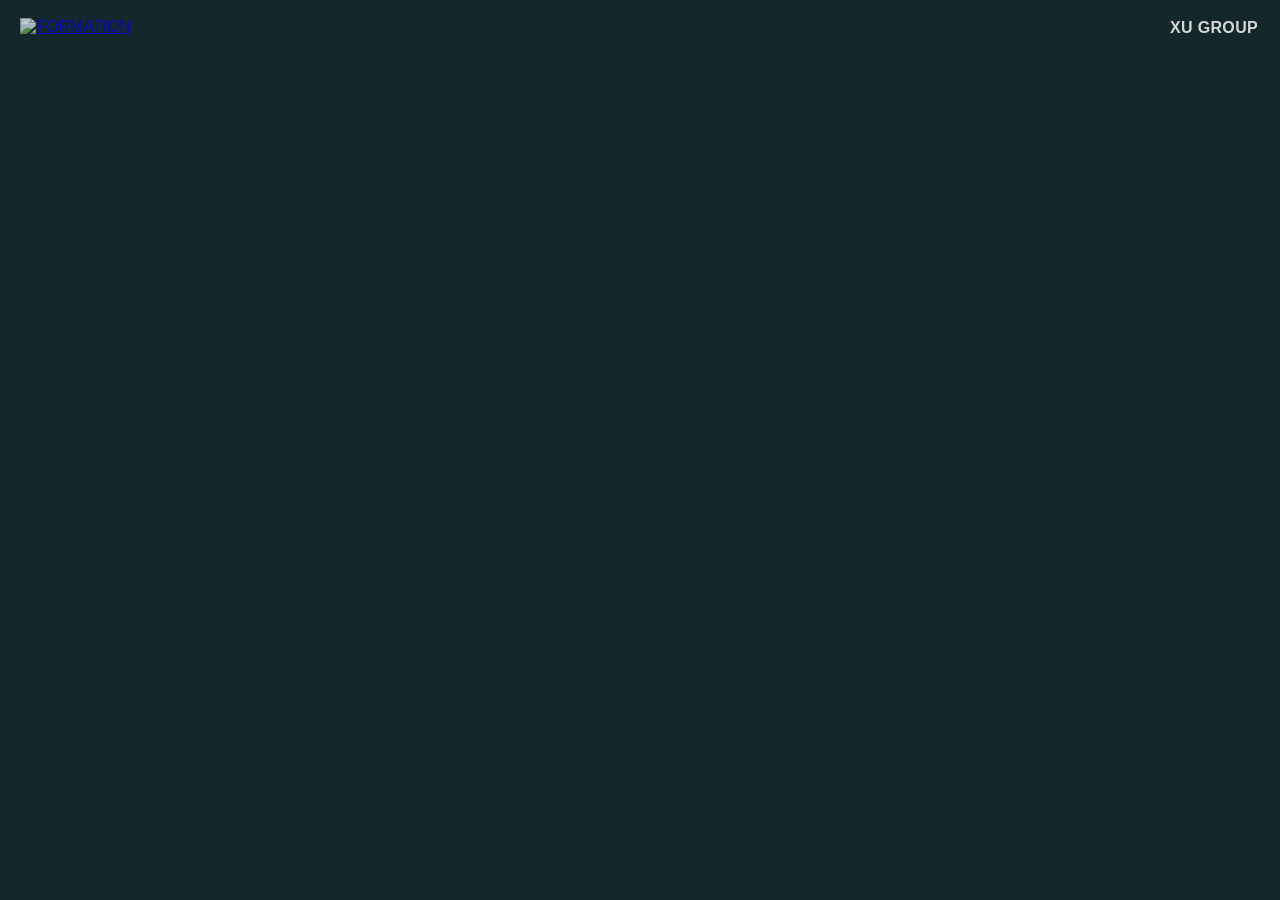
==== index.html @ 83a1ad74 "Create XU discovery proposal" ====
<!doctype html>
<html lang="en">

<head>
  <meta charset="utf-8" />
  <meta name="viewport" content="width=device-width,initial-scale=1" />
  <title>FORMATION x XU Group Discovery Proposal</title>
  <link rel="icon" type="image/svg+xml" href="assets/open-location-stack-logo.svg" />
  <link rel="preconnect" href="https://fonts.googleapis.com" />
  <link rel="preconnect" href="https://fonts.gstatic.com" crossorigin />
  <link href="https://fonts.googleapis.com/css2?family=Montserrat:wght@400;600;700&family=Inter:wght@400;500;600;700&family=IBM+Plex+Mono:wght@400;500&display=swap" rel="stylesheet" />
  <link rel="stylesheet" href="https://unpkg.com/reveal.js@5.0.5/dist/reveal.css" />
  <link rel="stylesheet" href="open-location-stack.css?v=20260422a" />
  <script src="https://use.typekit.net/dae1bou.js"></script>
  <script>
    try { Typekit.load(); } catch (error) { }
  </script>
</head>

<body>
  <div class="reveal">
    <div class="slides">
      <section data-markdown="slides.md?v=20260422a" data-separator="^---$" data-separator-vertical="^--$"
        data-separator-notes="^Note:"></section>
    </div>
  </div>

  <div class="document-view" id="document-view" hidden>
    <div class="document-canvas document-canvas-en" data-content="offer" data-language="en">
      <article class="document-page document-page-cover">
        <div class="document-brand-row">
          <img src="assets/formation-logo-text-white.png" alt="FORMATION" class="document-brand document-brand-formation" />
          <span class="document-brand-divider" aria-hidden="true"></span>
          <span class="document-text-brand document-brand-lear">XU Group</span>
        </div>
        <div class="document-cover-body">
          <p class="document-kicker">Non-binding proposal</p>
          <h1>XU Group Discovery &amp; MVP Definition</h1>
          <p class="document-subtitle">Discovery phase for a knowledge, retrieval, and agentic workflow platform direction.</p>
          <div class="document-meta-row">
            <span><strong>Attention:</strong> Thomas Konrad</span>
            <span><strong>Email:</strong> t.konrad@xu.de</span>
            <span><strong>Date:</strong> 12.05.2026</span>
          </div>
          <p class="document-intro">Dear Thomas, based on our discussion, XU is exploring a new platform direction centered around its knowledge and learning offering. This proposal recommends a short discovery phase to turn that direction into a concrete, buildable MVP plan before architecture, technology, or full implementation budget decisions are fixed.</p>
          <p class="document-intro"><strong>Recipient address:</strong><br />XU Group GmbH<br />Mehringdamm 33<br />1st rear building | TH4 | ground floor<br />10961 Berlin | Germany</p>
        </div>
      </article>

      <article class="document-page">
        <section class="document-section">
          <h2>1. Context</h2>
          <p>XU is exploring a platform direction around aggregating and structuring content and data, then enabling new workflows around search, recommendations, and agent-style interactions. At this stage, the exact scope, priorities, and system shape are still evolving.</p>
          <p>The main open questions are which use cases should come first, how the core knowledge layer should be structured, how retrieval and RAG should support those workflows, and how feedback loops should improve the system over time.</p>
        </section>

        <section class="document-section">
          <h2>2. Discovery Goal</h2>
          <p class="document-section-label">Goal</p>
          <p>Define a clear path to an MVP and a realistic plan to get it into production.</p>
          <table class="document-table">
            <thead>
              <tr><th>Discovery workstream</th><th>What we clarify</th><th>Why it matters</th></tr>
            </thead>
            <tbody>
              <tr><td>Goals, users, and priority use cases</td><td>Target users, jobs to be done, success criteria, and first valuable workflows.</td><td>Prevents a broad platform idea from turning into an unfocused first build.</td></tr>
              <tr><td>Agentic workflow value</td><td>Where agents, recommendations, and assisted actions create real user or operational value.</td><td>Separates useful automation from novelty.</td></tr>
              <tr><td>Knowledge layer and ETL</td><td>How XU content, data, and signals are ingested, structured, updated, and governed.</td><td>Creates the foundation for reliable retrieval and product growth.</td></tr>
              <tr><td>Retrieval, RAG, and feedback loops</td><td>How retrieval should work and how usage, outcomes, and corrections improve the system.</td><td>Defines the learning loop for quality over time.</td></tr>
            </tbody>
          </table>
        </section>
      </article>

      <article class="document-page">
        <section class="document-section">
          <h2>3. Discovery Outputs</h2>
          <table class="document-table">
            <thead>
              <tr><th>Output</th><th>Description</th><th>Ownership</th></tr>
            </thead>
            <tbody>
              <tr><td>Prioritized requirements</td><td>A ranked set of concrete requirements translated from the discovery sessions.</td><td>XU owns the output and can use it freely, including with other vendors.</td></tr>
              <tr><td>MVP definition</td><td>A clear first implementation scope, including what the MVP must prove and what remains out of scope.</td><td>XU owns the output.</td></tr>
              <tr><td>High-level architecture direction</td><td>Direction for data, ETL, retrieval, RAG, user-facing flows, and feedback loops.</td><td>XU owns the output.</td></tr>
              <tr><td>Six-month roadmap</td><td>A rough sequence from MVP to production hardening and next-stage product capability.</td><td>XU owns the output.</td></tr>
              <tr><td>Implementation estimate and proposal</td><td>A grounded proposal for delivery after discovery, based on agreed scope, team setup, and delivery approach.</td><td>XU owns the output.</td></tr>
            </tbody>
          </table>
        </section>

        <section class="document-section">
          <h2>4. Delivery After Discovery</h2>
          <p>If the plan is agreed, FORMATION XYZ is available to fully support the project for as long as required.</p>
          <div class="document-two-up">
            <div>
              <p class="document-section-label">Build support</p>
              <ul class="document-list">
                <li>Bootstrap the project with a small senior team.</li>
                <li>Build a first end-to-end version from data to retrieval to user-facing flow.</li>
                <li>Iterate in short cycles, primarily from within FORMATION XYZ.</li>
              </ul>
            </div>
            <div>
              <p class="document-section-label">Operating model</p>
              <ul class="document-list">
                <li>Maintain weekly check-ins with XU for alignment and progress.</li>
                <li>Choose technologies based on requirements, not prematurely.</li>
                <li>Help XU build internal capability and take over over time.</li>
              </ul>
            </div>
          </div>
        </section>
      </article>

      <article class="document-page">
        <section class="document-section">
          <h2>5. Commercials</h2>
          <div class="document-summary-grid">
            <div class="document-summary-card">
              <h3>Day rate</h3>
              <p><strong>€1,500 / day / person</strong></p>
              <p>Excluding VAT.</p>
            </div>
            <div class="document-summary-card">
              <h3>Initial discovery</h3>
              <p><strong>Typically 3-5 days</strong></p>
              <p>Final effort depends on participants and workshop format.</p>
            </div>
            <div class="document-summary-card">
              <h3>Implementation</h3>
              <p><strong>Refined after discovery</strong></p>
              <p>Based on scope, team setup, and delivery approach.</p>
            </div>
          </div>
          <p>We understand that at this stage XU may be looking for a single number or a cost range for the full project. Given the open questions around scope, requirements, and implementation approach, providing such a figure now would not be useful or fair to either side.</p>
          <p>For this reason, we recommend starting with the discovery workshop and needs assessment. This creates a reliable basis for a grounded implementation proposal.</p>
        </section>

        <section class="document-section">
          <h2>6. Next Step</h2>
          <p>Align on participants and schedule the discovery sessions.</p>
          <div class="document-total-band">
            <span>Recommended start</span>
            <strong>Discovery workshop and needs assessment with XU stakeholders.</strong>
          </div>
          <div class="document-signoff">
            <p>Yours sincerely,</p>
            <img src="assets/ian-signature.png" alt="Ian Hannigan signature" class="document-signature-image" />
            <p class="document-signature-name">Ian Hannigan</p>
            <p>Managing Director</p>
            <p>FORMATION GmbH</p>
            <div class="document-signature-line"></div>
            <p>Berlin, 12.05.2026</p>
          </div>
        </section>
      </article>
    </div>

    <div class="document-canvas document-canvas-de" data-content="offer" data-language="de">
      <article class="document-page document-page-cover">
        <div class="document-brand-row">
          <img src="assets/formation-logo-text-white.png" alt="FORMATION" class="document-brand document-brand-formation" />
          <span class="document-brand-divider" aria-hidden="true"></span>
          <span class="document-text-brand document-brand-lear">XU Group</span>
        </div>
        <div class="document-cover-body">
          <p class="document-kicker">Unverbindlicher Vorschlag</p>
          <h1>XU Group Discovery &amp; MVP-Definition</h1>
          <p class="document-subtitle">Discovery-Phase für eine Plattformrichtung rund um Wissen, Retrieval und agentische Workflows.</p>
          <div class="document-meta-row">
            <span><strong>Zu Händen:</strong> Thomas Konrad</span>
            <span><strong>E-Mail:</strong> t.konrad@xu.de</span>
            <span><strong>Datum:</strong> 12.05.2026</span>
          </div>
          <p class="document-intro">Sehr geehrter Thomas, auf Basis unseres Gesprächs prüft XU eine neue Plattformrichtung rund um das eigene Wissens- und Lernangebot. Dieser Vorschlag empfiehlt eine kurze Discovery-Phase, um daraus einen konkreten, baubaren MVP-Plan abzuleiten, bevor Architektur, Technologie oder Gesamtbudget festgelegt werden.</p>
          <p class="document-intro"><strong>Empfängeradresse:</strong><br />XU Group GmbH<br />Mehringdamm 33<br />1st rear building | TH4 | ground floor<br />10961 Berlin | Germany</p>
        </div>
      </article>

      <article class="document-page">
        <section class="document-section">
          <h2>1. Kontext</h2>
          <p>XU prüft eine Plattformrichtung, in der Content und Daten aggregiert und strukturiert werden, um neue Workflows rund um Search, Empfehlungen und Agent-Interaktionen zu ermöglichen. Aktuell entwickeln sich Scope, Prioritäten und Systemform noch weiter.</p>
          <p>Die wichtigsten offenen Fragen sind, welche Use Cases zuerst fokussiert werden, wie die Wissensschicht strukturiert wird, wie Retrieval und RAG diese Workflows unterstützen und wie Feedback Loops das System im Zeitverlauf verbessern.</p>
        </section>

        <section class="document-section">
          <h2>2. Ziel der Discovery</h2>
          <p class="document-section-label">Ziel</p>
          <p>Einen klaren Weg zum MVP und einen realistischen Plan für den Weg in Produktion definieren.</p>
          <table class="document-table">
            <thead>
              <tr><th>Workstream</th><th>Was wir klären</th><th>Warum es wichtig ist</th></tr>
            </thead>
            <tbody>
              <tr><td>Ziele, Nutzer und priorisierte Use Cases</td><td>Zielnutzer, Jobs to be done, Erfolgskriterien und erste wertvolle Workflows.</td><td>Verhindert, dass aus einer breiten Plattformidee ein unscharfer erster Build wird.</td></tr>
              <tr><td>Wert agentischer Workflows</td><td>Wo Agents, Empfehlungen und unterstützte Aktionen echten Wert schaffen.</td><td>Trennt hilfreiche Automatisierung von reiner Neuheit.</td></tr>
              <tr><td>Knowledge Layer und ETL</td><td>Wie XU Content, Daten und Signale aufgenommen, strukturiert, aktualisiert und gesteuert werden.</td><td>Schafft die Grundlage für zuverlässiges Retrieval und Produktwachstum.</td></tr>
              <tr><td>Retrieval, RAG und Feedback Loops</td><td>Wie Retrieval funktionieren soll und wie Nutzung, Ergebnisse und Korrekturen das System verbessern.</td><td>Definiert den Lernmechanismus für Qualität über Zeit.</td></tr>
            </tbody>
          </table>
        </section>
      </article>

      <article class="document-page">
        <section class="document-section">
          <h2>3. Ergebnisse der Discovery</h2>
          <table class="document-table">
            <thead>
              <tr><th>Output</th><th>Beschreibung</th><th>Ownership</th></tr>
            </thead>
            <tbody>
              <tr><td>Priorisierte Anforderungen</td><td>Eine priorisierte Liste konkreter Anforderungen aus den Discovery-Sessions.</td><td>XU besitzt die Ergebnisse und kann sie frei nutzen, auch mit anderen Dienstleistern.</td></tr>
              <tr><td>MVP-Definition</td><td>Ein klarer erster Umsetzungsscope inklusive dessen, was das MVP beweisen muss und was nicht enthalten ist.</td><td>XU besitzt die Ergebnisse.</td></tr>
              <tr><td>High-level Architekturrichtung</td><td>Richtung für Daten, ETL, Retrieval, RAG, User Flows und Feedback Loops.</td><td>XU besitzt die Ergebnisse.</td></tr>
              <tr><td>Sechs-Monats-Roadmap</td><td>Eine grobe Sequenz vom MVP über Production Hardening bis zu nächsten Produktfähigkeiten.</td><td>XU besitzt die Ergebnisse.</td></tr>
              <tr><td>Umsetzungsschätzung und Proposal</td><td>Ein belastbares Umsetzungsangebot nach der Discovery, basierend auf Scope, Teamsetup und Delivery-Ansatz.</td><td>XU besitzt die Ergebnisse.</td></tr>
            </tbody>
          </table>
        </section>

        <section class="document-section">
          <h2>4. Umsetzung nach Discovery</h2>
          <p>Wenn der Plan abgestimmt ist, kann FORMATION XYZ das Projekt so lange wie benötigt vollständig unterstützen.</p>
          <div class="document-two-up">
            <div>
              <p class="document-section-label">Build Support</p>
              <ul class="document-list">
                <li>Bootstrap mit einem kleinen Senior-Team.</li>
                <li>Erste End-to-End-Version von Daten zu Retrieval zu User Flow bauen.</li>
                <li>In kurzen Zyklen primär aus FORMATION XYZ heraus iterieren.</li>
              </ul>
            </div>
            <div>
              <p class="document-section-label">Operating Model</p>
              <ul class="document-list">
                <li>Wöchentliche Check-ins mit XU für Alignment und Fortschritt.</li>
                <li>Technologieentscheidungen folgen aus den Anforderungen.</li>
                <li>XU beim internen Kompetenzaufbau und der späteren Übernahme unterstützen.</li>
              </ul>
            </div>
          </div>
        </section>
      </article>

      <article class="document-page">
        <section class="document-section">
          <h2>5. Commercials</h2>
          <div class="document-summary-grid">
            <div class="document-summary-card">
              <h3>Tagessatz</h3>
              <p><strong>€1.500 / Tag / Person</strong></p>
              <p>Zzgl. USt.</p>
            </div>
            <div class="document-summary-card">
              <h3>Initiale Discovery</h3>
              <p><strong>Typischerweise 3-5 Tage</strong></p>
              <p>Finaler Aufwand abhängig von Teilnehmern und Workshop-Format.</p>
            </div>
            <div class="document-summary-card">
              <h3>Umsetzung</h3>
              <p><strong>Nach Discovery konkretisiert</strong></p>
              <p>Basierend auf Scope, Teamsetup und Delivery-Ansatz.</p>
            </div>
          </div>
          <p>Wir verstehen, dass XU zu diesem Zeitpunkt möglicherweise eine einzelne Zahl oder zumindest eine Kostenspanne für das Gesamtprojekt sucht. Aufgrund der offenen Fragen zu Scope, Anforderungen und Umsetzungsansatz wäre eine solche Zahl jetzt nicht hilfreich und nicht fair für beide Seiten.</p>
          <p>Deshalb empfehlen wir, mit Discovery Workshop und Needs Assessment zu starten. Dadurch entsteht eine belastbare Grundlage für ein konkretes Umsetzungsangebot.</p>
        </section>

        <section class="document-section">
          <h2>6. Nächster Schritt</h2>
          <p>Teilnehmer abstimmen und die Discovery-Sessions terminieren.</p>
          <div class="document-total-band">
            <span>Empfohlener Start</span>
            <strong>Discovery Workshop und Needs Assessment mit XU-Stakeholdern.</strong>
          </div>
          <div class="document-signoff">
            <p>Mit freundlichen Grüßen,</p>
            <img src="assets/ian-signature.png" alt="Unterschrift Ian Hannigan" class="document-signature-image" />
            <p class="document-signature-name">Ian Hannigan</p>
            <p>Geschäftsführer</p>
            <p>FORMATION GmbH</p>
            <div class="document-signature-line"></div>
            <p>Berlin, 12.05.2026</p>
          </div>
        </section>
      </article>
    </div>

    <div class="document-canvas document-canvas-en" data-content="kaldewei" data-language="en">
      <article class="document-page document-page-cover">
        <div class="document-brand-row">
          <img src="assets/formation-logo-text-white.png" alt="FORMATION" class="document-brand document-brand-formation" />
          <span class="document-brand-divider" aria-hidden="true"></span>
          <img src="assets/kaldewei-wordmark.svg" alt="KALDEWEI" class="document-brand document-brand-lear" />
        </div>
        <div class="document-cover-body">
          <p class="document-kicker">Solution Overview & Price Indication</p>
          <h1>KALDEWEI Load Carrier Traceability</h1>
          <p class="document-subtitle">Indicative offer structure for internal logistics based on two implementation options on the FORMATION platform.</p>
          <div class="document-meta-row">
            <span><strong>Prepared for:</strong> KALDEWEI</span>
            <span><strong>Date:</strong> 19.01.2026</span>
            <span><strong>Focus:</strong> Solution overview and indicative annual pricing</span>
          </div>
          <p class="document-intro">FORMATION proposes two implementation options to track approximately 3,000 load carriers across the defined storage and logistics areas at KALDEWEI. Both options share the same platform, asset model, and user workflow, while differing in positioning technology, accuracy, and integration depth.</p>
        </div>
      </article>

      <article class="document-page">
        <section class="document-section">
          <h2>1. Executive Summary</h2>
          <p class="document-section-label">Commercial framing</p>
          <p>KALDEWEI has a clear choice between a faster, lower-complexity QR-based solution and a more precise UWB-supported solution with mandatory SAP integration. Both options are built on the same FORMATION operating layer and remain within a comparable annual price range.</p>
          <div class="document-two-up">
            <div>
              <p class="document-section-label">Shared platform basis</p>
              <ul class="document-list">
                <li>One FORMATION workspace and one asset model.</li>
                <li>Identical check-in and check-out workflows for users.</li>
                <li>Approximately 3,000 load carriers in scope.</li>
              </ul>
            </div>
            <div>
              <p class="document-section-label">Decision criteria</p>
              <ul class="document-list">
                <li>Required positioning precision.</li>
                <li>Need for direct SAP process linkage.</li>
                <li>Preferred balance between rollout speed and system depth.</li>
              </ul>
            </div>
          </div>
        </section>

        <section class="document-section">
          <h2>2. Option 1: QR-Based Virtual Shelf System</h2>
          <table class="document-table">
            <thead>
              <tr><th>Area</th><th>Description</th><th>Implication</th></tr>
            </thead>
            <tbody>
              <tr><td>Operating model</td><td>Each load carrier receives a unique QR code. Storage positions are defined logically through scan events rather than fixed infrastructure.</td><td>No fixed tracking infrastructure is required.</td></tr>
              <tr><td>Captured data</td><td>Each scan records asset identity, timestamp, user, and the GPS position of the scanning device.</td><td>Provides a semi-static but operationally useful spatial reference.</td></tr>
              <tr><td>Strengths</td><td>Works indoors and outdoors, supports manual correction, and is quick to introduce.</td><td>Best fit where approximate positioning is sufficient to reduce search time.</td></tr>
            </tbody>
          </table>
          <p class="document-callout-price">Indicative total for Option 1: EUR 36K per year.</p>
        </section>
      </article>

      <article class="document-page">
        <section class="document-section">
          <h2>3. Option 2: UWB Tracking with SAP Integration</h2>
          <p>Option 2 extends the same workflow with UWB-supported positioning and a mandatory SAP integration layer. In this setup, scan events and position data are transferred into SAP and linked to material and logistics processes there. Without SAP integration, this option is not operationally meaningful.</p>
          <table class="document-table">
            <thead>
              <tr><th>Area</th><th>Description</th><th>Implication</th></tr>
            </thead>
            <tbody>
              <tr><td>Operating model</td><td>UWB trackers are mounted on handheld scanners, not on individual load carriers.</td><td>Keeps scope focused while increasing positioning precision.</td></tr>
              <tr><td>Captured data</td><td>Each scan is enriched with precise real-time scanner position derived from the UWB system and transferred into SAP.</td><td>Reduces ambiguity, especially in indoor environments.</td></tr>
              <tr><td>Strengths</td><td>Enables reliable indoor localization and direct linkage between scan events and SAP processes.</td><td>Best fit where process precision and system linkage matter more than simplicity.</td></tr>
            </tbody>
          </table>
          <p class="document-callout-price">Indicative total for Option 2: EUR 48K per year.</p>
        </section>

        <section class="document-section">
          <h2>4. Pricing Comparison</h2>
          <table class="document-table">
            <thead>
              <tr><th>Cost item</th><th>Option 1</th><th>Option 2</th></tr>
            </thead>
            <tbody>
              <tr><td>Tracking service</td><td>EUR 30K passive object tracking for 3,000 assets via QR scanning</td><td>EUR 24K active object tracking for 3,000 assets via barcode scanning</td></tr>
              <tr><td>Integration layer</td><td>Not required</td><td>EUR 16K for SAP integration, setup, ongoing operation, maintenance, and support</td></tr>
              <tr><td>Licenses</td><td>EUR 3K for 12 users</td><td>EUR 3K for 12 users</td></tr>
              <tr><td>Workspace</td><td>EUR 3K</td><td>EUR 3K</td></tr>
              <tr><td>Total</td><td>EUR 36K per year</td><td>EUR 48K per year</td></tr>
            </tbody>
          </table>
        </section>
      </article>

      <article class="document-page">
        <section class="document-section">
          <h2>5. Price Conditions</h2>
          <table class="document-table">
            <thead>
              <tr><th>Assumption</th><th>Scope basis</th><th>Commercial note</th></tr>
            </thead>
            <tbody>
              <tr><td>Storage area</td><td>Approximately 5,000 m² relevant storage area</td><td>Included in the indicative calculation.</td></tr>
              <tr><td>Tracked volume</td><td>Approximately 3,000 load carriers</td><td>Core scaling parameter of the pricing model.</td></tr>
              <tr><td>Users and devices</td><td>12 users and 3 shared handheld scanners</td><td>Assumed for both options.</td></tr>
              <tr><td>Contract term</td><td>Minimum of 3 years</td><td>Prices are indicative and subject to final scope definition.</td></tr>
            </tbody>
          </table>
        </section>

        <section class="document-section">
          <h2>6. ROI Outlook</h2>
          <div class="document-summary-grid">
            <div class="document-summary-card">
              <h3>Baseline</h3>
              <p>Assumed annualized production value of approximately EUR 200M.</p>
            </div>
            <div class="document-summary-card">
              <h3>Effect range</h3>
              <p>Conservative productivity improvement estimate of 1 to 5 percent.</p>
            </div>
            <div class="document-summary-card">
              <h3>Payback view</h3>
              <p>Payback within weeks at 1 percent improvement, and within days at 3 to 5 percent.</p>
            </div>
          </div>
          <div class="document-total-band">
            <span>Commercial interpretation</span>
            <strong>Even the lower-cost option is expected to amortize very quickly if the productivity effect is realized.</strong>
          </div>
        </section>
      </article>

      <article class="document-page">
        <section class="document-section">
          <h2>7. Implementation Overview</h2>
          <table class="document-table">
            <thead>
              <tr><th>Step</th><th>Description</th><th>Purpose</th></tr>
            </thead>
            <tbody>
              <tr><td>01</td><td>Initial system setup and configuration</td><td>Prepare the workspace, workflows, and process scope for the chosen option.</td></tr>
              <tr><td>02</td><td>Test operation in a limited storage area</td><td>Validate workflows and data quality with low operational risk.</td></tr>
              <tr><td>03</td><td>Phased rollout to full operation</td><td>Expand in a controlled way once the setup is stable.</td></tr>
            </tbody>
          </table>
        </section>

        <section class="document-section">
          <h2>8. Closing Note</h2>
          <p>This document is a non-binding solution and pricing overview. A binding offer can be prepared once KALDEWEI confirms the preferred option and the final scope of services.</p>
          <div class="document-total-band">
            <span>Recommended next step</span>
            <strong>Select the preferred option and finalize scope so the formal commercial offer can be issued.</strong>
          </div>
          <div class="document-signoff">
            <img src="assets/ian-signature.png" alt="Ian Hannigan signature" class="document-signature-image" />
            <p class="document-signature-name">Ian Hannigan</p>
            <p>Managing Director and Founder</p>
            <p>FORMATION GmbH</p>
            <div class="document-signature-line"></div>
            <p>Berlin, 19.01.2026</p>
          </div>
        </section>
      </article>
    </div>

    <div class="document-canvas document-canvas-de" data-content="kaldewei" data-language="de">
      <article class="document-page document-page-cover">
        <div class="document-brand-row">
          <img src="assets/formation-logo-text-white.png" alt="FORMATION" class="document-brand document-brand-formation" />
          <span class="document-brand-divider" aria-hidden="true"></span>
          <img src="assets/kaldewei-wordmark.svg" alt="KALDEWEI" class="document-brand document-brand-lear" />
        </div>
        <div class="document-cover-body">
          <p class="document-kicker">Lösungsübersicht & Preisindikation</p>
          <h1>KALDEWEI Nachverfolgung von Ladungsträgern</h1>
          <p class="document-subtitle">Indikative Angebotsstruktur für die interne Logistik auf Basis von zwei Implementierungsoptionen auf der FORMATION-Plattform.</p>
          <div class="document-meta-row">
            <span><strong>Vorbereitet für:</strong> KALDEWEI</span>
            <span><strong>Datum:</strong> 19.01.2026</span>
            <span><strong>Fokus:</strong> Lösungsübersicht und indikativer Jahrespreis</span>
          </div>
          <p class="document-intro">FORMATION schlägt zwei Implementierungsoptionen zur Nachverfolgung von rund 3.000 Ladungsträgern in den definierten Lager- und Logistikbereichen von KALDEWEI vor. Beide Optionen nutzen dieselbe Plattform, dasselbe Asset-Modell und denselben Benutzer-Workflow, unterscheiden sich jedoch in Ortungstechnologie, Genauigkeit und Integrationstiefe.</p>
        </div>
      </article>

      <article class="document-page">
        <section class="document-section">
          <h2>1. Zusammenfassung</h2>
          <p class="document-section-label">Kommerzielle Einordnung</p>
          <p>KALDEWEI hat die Wahl zwischen einer schnelleren, weniger komplexen QR-basierten Lösung und einer präziseren UWB-gestützten Lösung mit verpflichtender SAP-Integration. Beide Optionen basieren auf derselben FORMATION-Betriebsschicht und liegen in einem vergleichbaren jährlichen Preisrahmen.</p>
          <div class="document-two-up">
            <div>
              <p class="document-section-label">Gemeinsame Plattformbasis</p>
              <ul class="document-list">
                <li>Ein FORMATION-Workspace und ein Asset-Modell.</li>
                <li>Identische Check-in- und Check-out-Workflows für die Anwender.</li>
                <li>Rund 3.000 Ladungsträger im Scope.</li>
              </ul>
            </div>
            <div>
              <p class="document-section-label">Entscheidungskriterien</p>
              <ul class="document-list">
                <li>Benötigte Ortungsgenauigkeit.</li>
                <li>Bedarf an direkter SAP-Prozessanbindung.</li>
                <li>Gewünschte Balance zwischen Rollout-Geschwindigkeit und Systemtiefe.</li>
              </ul>
            </div>
          </div>
        </section>

        <section class="document-section">
          <h2>2. Option 1: QR-basiertes virtuelles Regalsystem</h2>
          <table class="document-table">
            <thead>
              <tr><th>Bereich</th><th>Beschreibung</th><th>Implikation</th></tr>
            </thead>
            <tbody>
              <tr><td>Betriebsmodell</td><td>Jeder Ladungsträger erhält einen eindeutigen QR-Code. Lagerpositionen werden logisch über Scan-Ereignisse und nicht über feste Infrastruktur definiert.</td><td>Es ist keine feste Tracking-Infrastruktur erforderlich.</td></tr>
              <tr><td>Erfasste Daten</td><td>Jeder Scan erfasst Asset-Identität, Zeitstempel, Nutzer sowie die GPS-Position des Scangeräts.</td><td>Erzeugt eine semistatische, operativ nutzbare räumliche Referenz.</td></tr>
              <tr><td>Stärken</td><td>Innen und außen einsetzbar, manuelle Korrektur möglich, sehr schnell einführbar.</td><td>Besonders geeignet, wenn ungefähre Positionierung ausreicht, um Suchzeiten zu reduzieren.</td></tr>
            </tbody>
          </table>
          <p class="document-callout-price">Indikativer Gesamtpreis für Option 1: 36K EUR pro Jahr.</p>
        </section>
      </article>

      <article class="document-page">
        <section class="document-section">
          <h2>3. Option 2: UWB-Tracking mit SAP-Integration</h2>
          <p>Option 2 erweitert denselben Workflow um eine UWB-gestützte Ortung sowie eine verpflichtende SAP-Integrationsschicht. In diesem Setup werden Scan-Ereignisse und Positionsdaten in SAP übertragen und dort mit Material- und Logistikprozessen verknüpft. Ohne SAP-Integration ist diese Option operativ nicht sinnvoll nutzbar.</p>
          <table class="document-table">
            <thead>
              <tr><th>Bereich</th><th>Beschreibung</th><th>Implikation</th></tr>
            </thead>
            <tbody>
              <tr><td>Betriebsmodell</td><td>UWB-Tracker sind an Handscannern montiert und nicht an einzelnen Ladungsträgern.</td><td>Der Scope bleibt fokussiert, während die Ortungspräzision steigt.</td></tr>
              <tr><td>Erfasste Daten</td><td>Jeder Scan wird um eine präzise Echtzeitposition des Scanners aus dem UWB-System angereichert und nach SAP übertragen.</td><td>Reduziert Mehrdeutigkeit, insbesondere in Innenbereichen.</td></tr>
              <tr><td>Stärken</td><td>Zuverlässige Indoor-Ortung und direkte Verknüpfung von Scan-Ereignissen mit SAP-Prozessen.</td><td>Besonders geeignet, wenn Prozesspräzision und Systemanbindung wichtiger sind als Einfachheit.</td></tr>
            </tbody>
          </table>
          <p class="document-callout-price">Indikativer Gesamtpreis für Option 2: 48K EUR pro Jahr.</p>
        </section>

        <section class="document-section">
          <h2>4. Preisvergleich</h2>
          <table class="document-table">
            <thead>
              <tr><th>Kostenposition</th><th>Option 1</th><th>Option 2</th></tr>
            </thead>
            <tbody>
              <tr><td>Tracking-Service</td><td>30K EUR passives Objekt-Tracking für 3.000 Assets über QR-Scanning</td><td>24K EUR aktives Objekt-Tracking für 3.000 Assets über Barcode-Scanning</td></tr>
              <tr><td>Integrationsschicht</td><td>Nicht erforderlich</td><td>16K EUR für SAP-Integration, Setup, laufenden Betrieb, Wartung und Support</td></tr>
              <tr><td>Lizenzen</td><td>3K EUR für 12 Nutzer</td><td>3K EUR für 12 Nutzer</td></tr>
              <tr><td>Workspace</td><td>3K EUR</td><td>3K EUR</td></tr>
              <tr><td>Gesamt</td><td>36K EUR pro Jahr</td><td>48K EUR pro Jahr</td></tr>
            </tbody>
          </table>
        </section>
      </article>

      <article class="document-page">
        <section class="document-section">
          <h2>5. Preisbedingungen</h2>
          <table class="document-table">
            <thead>
              <tr><th>Annahme</th><th>Scope-Basis</th><th>Kommerzielle Anmerkung</th></tr>
            </thead>
            <tbody>
              <tr><td>Lagerfläche</td><td>Rund 5.000 m² relevante Lagerfläche</td><td>In der indikativen Kalkulation enthalten.</td></tr>
              <tr><td>Verfolgtes Volumen</td><td>Rund 3.000 Ladungsträger</td><td>Zentraler Skalierungsparameter des Preismodells.</td></tr>
              <tr><td>Nutzer und Geräte</td><td>12 Nutzer und 3 gemeinsam genutzte Handscanner</td><td>Für beide Optionen unterstellt.</td></tr>
              <tr><td>Vertragslaufzeit</td><td>Mindestens 3 Jahre</td><td>Preise sind indikativ und vom finalen Scope abhängig.</td></tr>
            </tbody>
          </table>
        </section>

        <section class="document-section">
          <h2>6. ROI-Ausblick</h2>
          <div class="document-summary-grid">
            <div class="document-summary-card">
              <h3>Baseline</h3>
              <p>Unterstellter annualisierter Produktionswert von rund 200 Mio. EUR.</p>
            </div>
            <div class="document-summary-card">
              <h3>Effektspanne</h3>
              <p>Konservativ angenommene Produktivitätssteigerung von 1 bis 5 Prozent.</p>
            </div>
            <div class="document-summary-card">
              <h3>Amortisationssicht</h3>
              <p>Amortisation innerhalb weniger Wochen bei 1 Prozent Verbesserung, innerhalb weniger Tage bei 3 bis 5 Prozent.</p>
            </div>
          </div>
          <div class="document-total-band">
            <span>Kommerzielle Interpretation</span>
            <strong>Selbst die günstigere Option amortisiert sich sehr schnell, sofern der Produktivitätseffekt realisiert wird.</strong>
          </div>
        </section>
      </article>

      <article class="document-page">
        <section class="document-section">
          <h2>7. Implementierungsübersicht</h2>
          <table class="document-table">
            <thead>
              <tr><th>Schritt</th><th>Beschreibung</th><th>Zweck</th></tr>
            </thead>
            <tbody>
              <tr><td>01</td><td>Initiales System-Setup und Konfiguration</td><td>Workspace, Workflows und Prozess-Scope für die gewählte Option vorbereiten.</td></tr>
              <tr><td>02</td><td>Testbetrieb in einem begrenzten Lagerbereich</td><td>Workflows und Datenqualität mit geringem operativem Risiko validieren.</td></tr>
              <tr><td>03</td><td>Schrittweiser Rollout in den Vollbetrieb</td><td>Nach Stabilisierung kontrolliert in den vollen Scope erweitern.</td></tr>
            </tbody>
          </table>
        </section>

        <section class="document-section">
          <h2>8. Abschließender Hinweis</h2>
          <p>Dieses Dokument stellt eine unverbindliche Lösungs- und Preisübersicht dar. Ein verbindliches Angebot kann erstellt werden, sobald KALDEWEI die bevorzugte Option und den finalen Leistungsumfang bestätigt.</p>
          <div class="document-total-band">
            <span>Empfohlener nächster Schritt</span>
            <strong>Bevorzugte Option wählen und Scope finalisieren, damit das formale kommerzielle Angebot erstellt werden kann.</strong>
          </div>
          <div class="document-signoff">
            <img src="assets/ian-signature.png" alt="Unterschrift Ian Hannigan" class="document-signature-image" />
            <p class="document-signature-name">Ian Hannigan</p>
            <p>Geschäftsführer und Gründer</p>
            <p>FORMATION GmbH</p>
            <div class="document-signature-line"></div>
            <p>Berlin, 19.01.2026</p>
          </div>
        </section>
      </article>
    </div>

    <div class="document-canvas document-canvas-en" data-content="hoffest-2025" data-language="en">
      <article class="document-page document-page-cover">
        <div class="document-brand-row">
          <img src="assets/formation-logo-text-white.png" alt="FORMATION" class="document-brand document-brand-formation" />
        </div>
        <div class="document-cover-body">
          <p class="document-kicker">Offer #251118</p>
          <h1>Interactive Map Hoffest 2025</h1>
          <p class="document-subtitle">Offer for the Hoffest 2025 of the Governing Mayor of Berlin</p>
          <div class="document-meta-row">
            <span><strong>Attention:</strong> Partner fuer Berlin Holding Gesellschaft fuer Hauptstadt-Marketing mbH</span>
            <span><strong>Date:</strong> 19.05.2025</span>
            <span><strong>Contact:</strong> Ian Hannigan, CEO</span>
          </div>
          <p class="document-intro">Based on our prior discussions, FORMATION submits this offer for an interactive map of the Hoffest event area around the Rotes Rathaus. The offer follows our current pricing standards and combines software licensing, setup, and coordination into one event-focused package.</p>
        </div>
      </article>

      <article class="document-page">
        <section class="document-section">
          <h2>1. Pricing Overview</h2>
          <p class="document-section-label">Offer Scope</p>
          <table class="document-table document-table-pricing">
            <thead>
              <tr>
                <th>Pos.</th>
                <th>Description</th>
                <th>Qty</th>
                <th>Unit</th>
                <th>Unit Price</th>
                <th>Net Value</th>
              </tr>
            </thead>
            <tbody>
              <tr><td>001</td><td>FORMATION software licence for a one-day event</td><td>1</td><td>Event</td><td>8,000 EUR</td><td>8,000.00 EUR</td></tr>
              <tr><td>002</td><td>Open user licence</td><td>4000</td><td>Users</td><td>1.00 EUR</td><td>4,000.00 EUR</td></tr>
              <tr><td>003</td><td>Custom floorplan design and setup</td><td>1</td><td>Day</td><td>1,500 EUR</td><td>1,500.00 EUR</td></tr>
              <tr><td>004</td><td>Content setup</td><td>2</td><td>Day</td><td>1,500 EUR</td><td>3,000.00 EUR</td></tr>
              <tr><td>005</td><td>Coordination and consulting</td><td>3</td><td>Day</td><td>1,500 EUR</td><td>4,500.00 EUR</td></tr>
              <tr class="document-total-row"><td>Total</td><td></td><td></td><td></td><td></td><td>21,000.00 EUR</td></tr>
              <tr class="document-total-row"><td>Reduced Price</td><td></td><td></td><td></td><td></td><td>6,000.00 EUR</td></tr>
            </tbody>
          </table>
          <p class="document-callout-price">Contribution in kind - no cash flow</p>
        </section>

        <section class="document-section">
          <h2>2. Service Explanation</h2>
          <p>The service includes the setup of a georeferenced map for the Hoffest event area around the Rotes Rathaus. The underlying event map will either be provided by Berlin Partner or based on the Hoffest 2024 map.</p>
          <p>An unrestricted number of user accounts is included for the event period. FORMATION will provide the QR codes required on site so visitors can open the map directly.</p>
        </section>
      </article>

      <article class="document-page">
        <section class="document-section">
          <h2>3. Conditions</h2>
          <div class="document-two-up">
            <div>
              <p class="document-section-label">Included</p>
              <ul class="document-list">
                <li>Software licence for the event day</li>
                <li>Open-user access for the event period</li>
                <li>Custom map design, content setup, coordination, and consulting</li>
                <li>Provision of QR codes by FORMATION</li>
              </ul>
            </div>
            <div>
              <p class="document-section-label">Not Included</p>
              <ul class="document-list">
                <li>Printing costs for QR codes on site</li>
                <li>Services beyond the described event scope</li>
                <li>Cash settlement, as the offer is structured as a contribution in kind</li>
              </ul>
            </div>
          </div>
        </section>

        <section class="document-section">
          <h2>4. Closing</h2>
          <p>We hope this offer meets your expectations and look forward to your confirmation.</p>
          <div class="document-signoff">
            <p>Yours sincerely,</p>
            <img src="assets/ian-signature.png" alt="Ian Hannigan signature" class="document-signature-image" />
            <p class="document-signature-name">Ian Hannigan</p>
            <p>Chief Executive Officer</p>
            <p>FORMATION GmbH</p>
            <div class="document-signature-line"></div>
            <p>Berlin, 19.05.2025</p>
          </div>
        </section>
      </article>
    </div>

    <div class="document-canvas document-canvas-de" data-content="hoffest-2025" data-language="de">
      <article class="document-page document-page-cover">
        <div class="document-brand-row">
          <img src="assets/formation-logo-text-white.png" alt="FORMATION" class="document-brand document-brand-formation" />
        </div>
        <div class="document-cover-body">
          <p class="document-kicker">Angebot #251118</p>
          <h1>Interaktive Karte Hoffest 2025</h1>
          <p class="document-subtitle">Angebot fuer das Hoffest 2025 des Regierenden Buergermeisters von Berlin</p>
          <div class="document-meta-row">
            <span><strong>Zu Händen:</strong> Partner fuer Berlin Holding</span>
            <span><strong>Datum:</strong> 19.05.2025</span>
            <span><strong>Kontakt:</strong> Ian Hannigan, CEO</span>
          </div>
          <p class="document-intro">Auf Basis unserer Vorgespräche unterbreitet FORMATION dieses Angebot fuer eine interaktive Karte des Hoffest-Gelaendes rund um das Rote Rathaus. Das Angebot basiert auf unseren aktuellen Preisnormen und verbindet Softwarelizenz, Setup und Koordination zu einem klaren Eventpaket.</p>
        </div>
      </article>

      <article class="document-page">
        <section class="document-section">
          <h2>1. Preisuebersicht</h2>
          <p class="document-section-label">Angebotsumfang</p>
          <table class="document-table document-table-pricing">
            <thead>
              <tr>
                <th>Pos.</th>
                <th>Bezeichnung</th>
                <th>Menge</th>
                <th>Einheit</th>
                <th>Preis je Einheit</th>
                <th>Nettowert</th>
              </tr>
            </thead>
            <tbody>
              <tr><td>001</td><td>FORMATION Software Lizenz fuer ein eintägiges Event</td><td>1</td><td>Event</td><td>8.000 EUR</td><td>8.000,00 EUR</td></tr>
              <tr><td>002</td><td>Open-User-Lizenz</td><td>4000</td><td>Nutzer</td><td>1,00 EUR</td><td>4.000,00 EUR</td></tr>
              <tr><td>003</td><td>Benutzerdefiniertes Grundrissdesign und Setup</td><td>1</td><td>Tag</td><td>1.500 EUR</td><td>1.500,00 EUR</td></tr>
              <tr><td>004</td><td>Inhaltliches Setup</td><td>2</td><td>Tag</td><td>1.500 EUR</td><td>3.000,00 EUR</td></tr>
              <tr><td>005</td><td>Koordination und Beratung</td><td>3</td><td>Tag</td><td>1.500 EUR</td><td>4.500,00 EUR</td></tr>
              <tr class="document-total-row"><td>Summe</td><td></td><td></td><td></td><td></td><td>21.000,00 EUR</td></tr>
              <tr class="document-total-row"><td>Reduzierter Preis</td><td></td><td></td><td></td><td></td><td>6.000,00 EUR</td></tr>
            </tbody>
          </table>
          <p class="document-callout-price">Sachleistung - kein Geldfluss</p>
        </section>

        <section class="document-section">
          <h2>2. Erlaeuterungen Zu Den Leistungen</h2>
          <p>Enthalten ist die Einrichtung einer georeferenzierten Karte des Hoffest-Gelaendes rund um das Rote Rathaus. Die Kartengrundlage wird entweder durch Berlin Partner zur Verfuegung gestellt oder auf Basis der Karte vom Hoffest 2024 verwendet.</p>
          <p>Fuer den Zeitraum der Veranstaltung ist eine unbegrenzte Anzahl an Nutzer-Accounts enthalten. FORMATION stellt die benoetigten QR-Codes fuer das Gelaende zur Verfuegung.</p>
        </section>
      </article>

      <article class="document-page">
        <section class="document-section">
          <h2>3. Rahmenbedingungen</h2>
          <div class="document-two-up">
            <div>
              <p class="document-section-label">Enthalten</p>
              <ul class="document-list">
                <li>Softwarelizenz fuer den Veranstaltungstag</li>
                <li>Open-User-Zugang fuer den Eventzeitraum</li>
                <li>Grundrissdesign, Inhaltsetup, Koordination und Beratung</li>
                <li>Bereitstellung der QR-Codes durch FORMATION</li>
              </ul>
            </div>
            <div>
              <p class="document-section-label">Nicht enthalten</p>
              <ul class="document-list">
                <li>Druckkosten fuer QR-Codes auf dem Gelaende</li>
                <li>Leistungen ausserhalb des beschriebenen Eventumfangs</li>
                <li>Geldfluss, da das Angebot als Sachleistung angelegt ist</li>
              </ul>
            </div>
          </div>
        </section>

        <section class="document-section">
          <h2>4. Abschluss</h2>
          <p>Wir hoffen, unser Angebot entspricht Ihren Vorstellungen und freuen uns auf Ihren Auftrag.</p>
          <div class="document-signoff">
            <p>Mit freundlichen Grüßen,</p>
            <img src="assets/ian-signature.png" alt="Unterschrift Ian Hannigan" class="document-signature-image" />
            <p class="document-signature-name">Ian Hannigan</p>
            <p>Chief Executive Officer</p>
            <p>FORMATION GmbH</p>
            <div class="document-signature-line"></div>
            <p>Berlin, 19.05.2025</p>
          </div>
        </section>
      </article>
    </div>

  </div>

  <a class="corner-brand" href="#/" aria-label="Back to start slide">
    <img src="assets/formation-logo-text-white.png" alt="FORMATION" />
  </a>
  <div class="corner-partner-brand" aria-hidden="true">
    <span class="corner-text-mark">XU Group</span>
  </div>

  <div class="slide-footer">
    <div class="footer-meta">
      <button type="button" class="content-menu-toggle" aria-label="Open content menu" aria-haspopup="dialog"
        aria-expanded="false" aria-controls="content-modal" title="Content menu">
        <svg viewBox="0 0 24 24" aria-hidden="true">
          <path d="M7 3.5h7l3 3V19a1.5 1.5 0 0 1-1.5 1.5h-8A1.5 1.5 0 0 1 6 19V5A1.5 1.5 0 0 1 7.5 3.5Z"></path>
          <path d="M14 3.5V7h3"></path>
          <path d="M8.5 10h7"></path>
          <path d="M8.5 13.5h7"></path>
          <path d="M8.5 17h4.5"></path>
        </svg>
        <span class="footer-button-label footer-content-label">XU DISCOVERY</span>
      </button>
      <button type="button" class="content-modal-close" aria-label="Close content menu" title="Close content menu">
        <svg viewBox="0 0 24 24" aria-hidden="true">
          <path d="M7 3.5h7l3 3V19a1.5 1.5 0 0 1-1.5 1.5h-8A1.5 1.5 0 0 1 6 19V5A1.5 1.5 0 0 1 7.5 3.5Z"></path>
          <path d="M14 3.5V7h3"></path>
          <path d="M8.5 10h7"></path>
          <path d="M8.5 13.5h7"></path>
          <path d="M8.5 17h4.5"></path>
        </svg>
        <span class="footer-button-label footer-content-label">XU DISCOVERY</span>
      </button>
      <button type="button" class="theme-menu-toggle" aria-label="Open style menu" aria-haspopup="dialog"
        aria-expanded="false" aria-controls="theme-modal" title="Style menu">
        <svg viewBox="0 0 24 24" aria-hidden="true">
          <path d="M12 3 14.2 7.8 19 10l-4.8 2.2L12 17l-2.2-4.8L5 10l4.8-2.2Z"></path>
          <circle cx="18.2" cy="5.8" r="1.6"></circle>
        </svg>
        <span class="footer-button-label footer-theme-label">LEAR DARK</span>
      </button>
      <button type="button" class="theme-modal-close" aria-label="Close style menu" title="Close style menu">
        <svg viewBox="0 0 24 24" aria-hidden="true">
          <path d="M12 3 14.2 7.8 19 10l-4.8 2.2L12 17l-2.2-4.8L5 10l4.8-2.2Z"></path>
          <circle cx="18.2" cy="5.8" r="1.6"></circle>
        </svg>
        <span class="footer-button-label footer-theme-label">LEAR DARK</span>
      </button>
      <div class="view-switch" role="group" aria-label="View mode">
        <button type="button" class="view-option is-active" data-view="slides" aria-pressed="true">
          <span class="view-option-icon view-option-icon-landscape" aria-hidden="true"></span>
          <span class="view-option-label">DECK</span>
        </button>
        <button type="button" class="view-option" data-view="document" aria-pressed="false">
          <span class="view-option-icon view-option-icon-portrait" aria-hidden="true"></span>
          <span class="view-option-label">DOC</span>
        </button>
      </div>
      <div class="language-switch" role="group" aria-label="Presentation language">
        <button type="button" class="language-option is-active" data-language="en" aria-pressed="true">EN</button>
        <button type="button" class="language-option" data-language="de" aria-pressed="false">DE</button>
      </div>
    </div>
    <div class="footer-center">
      <span class="footer-company">&copy; 2026 FORMATION GmbH</span>
      <div class="footer-center-meta">
        <span class="footer-divider" aria-hidden="true">|</span>
        <span id="deploy-timestamp" class="deploy-timestamp" aria-live="polite"></span>
      </div>
    </div>
    <div class="footer-nav">
      <span id="slide-counter"></span>
      <a class="deck-pdf-export is-disabled" aria-disabled="true" aria-label="Download deck PDF" title="PDF not generated for this version yet">
        <svg viewBox="0 0 24 24" aria-hidden="true">
          <path d="M7 3.5h7l3 3V19a1.5 1.5 0 0 1-1.5 1.5h-8A1.5 1.5 0 0 1 6 19V5A1.5 1.5 0 0 1 7.5 3.5Z"></path>
          <path d="M14 3.5V7h3"></path>
          <path d="M8.5 11h7"></path>
          <path d="M8.5 14.5h5"></path>
        </svg>
        <span class="deck-pdf-export-label">Download</span>
      </a>
      <button type="button" class="overview-toggle" aria-label="Toggle slide overview" title="Slide overview">
        <svg class="overview-icon overview-icon-grid" viewBox="0 0 24 24" aria-hidden="true">
          <rect x="3" y="3" width="7" height="7" rx="1.2"></rect>
          <rect x="14" y="3" width="7" height="7" rx="1.2"></rect>
          <rect x="3" y="14" width="7" height="7" rx="1.2"></rect>
          <rect x="14" y="14" width="7" height="7" rx="1.2"></rect>
        </svg>
        <svg class="overview-icon overview-icon-close" viewBox="0 0 24 24" aria-hidden="true">
          <path d="M6 6 18 18"></path>
          <path d="M18 6 6 18"></path>
        </svg>
      </button>
    </div>
  </div>

  <div class="deck-print-guidance" aria-hidden="true">
    <div class="deck-print-guidance-panel">
      <strong>Use the Download button for slide PDFs.</strong>
      <p>Browser printing is disabled for deck view because it does not preserve the slides reliably. Generate or regenerate the slide PDF from the footer, then open or print that PDF.</p>
    </div>
  </div>

  <div class="content-modal-backdrop" id="content-modal-backdrop" hidden></div>
  <div class="content-modal" id="content-modal" role="dialog" aria-modal="true" aria-label="Deck content" hidden>
    <div class="content-modal-toolbar">
      <div class="content-modal-heading">
        <span class="content-modal-title">Content</span>
        <span class="content-modal-subtitle">Choose or edit deck content.</span>
      </div>
      <button type="button" class="content-layer-add" aria-label="Add content layer" title="Add content layer">
        <svg viewBox="0 0 24 24" aria-hidden="true">
          <path d="M12 5v14"></path>
          <path d="M5 12h14"></path>
        </svg>
      </button>
    </div>
    <form class="content-create-panel" id="content-create-panel" hidden>
      <label class="content-field">
        <span class="content-field-label">Content Source Name</span>
        <input type="text" name="content_name" class="content-field-input" maxlength="80" placeholder="Q2 Strategy Pack" required />
      </label>
      <label class="content-field">
        <span class="content-field-label">Reference URLs</span>
        <textarea name="content_urls" class="content-field-input content-field-textarea" placeholder="https://example.com&#10;https://docs.example.com/brief"></textarea>
      </label>
      <label class="content-field">
        <span class="content-field-label">Notes / Brief</span>
        <textarea name="content_notes" class="content-field-input content-field-textarea" placeholder="Upload source material and add a short note about what this content source should become."></textarea>
      </label>
      <label class="content-field">
        <span class="content-field-label">Reference Files</span>
        <input type="file" id="content-reference-files" class="content-field-input content-field-file" multiple accept=".md,.markdown,.txt,.rtf,.pdf,.doc,.docx,.ppt,.pptx,image/*" />
      </label>
      <p class="content-import-note" id="content-import-note">Markdown and PDF imports are automatically treated as a deck-production workflow: structure, brand cues, layout direction, widgets, slides, and document mode.</p>
      <div class="content-reference-files" id="content-reference-files-list">No files selected.</div>
      <div class="content-create-actions">
        <button type="submit" class="content-create-submit">Create Content Source</button>
        <button type="button" class="content-create-cancel">Cancel</button>
      </div>
    </form>
    <div class="content-switch" role="listbox" aria-label="Deck content"></div>
  </div>

  <div class="theme-modal-backdrop" id="theme-modal-backdrop" hidden></div>
  <div class="theme-modal" id="theme-modal" role="dialog" aria-modal="true" aria-label="Deck style" hidden>
    <div class="theme-modal-toolbar">
      <div class="theme-modal-heading">
        <span class="theme-modal-title">Teams</span>
        <span class="theme-modal-subtitle">Choose a team theme or create a new one.</span>
      </div>
      <button type="button" class="theme-team-add" aria-label="Create a new team" title="Create a new team">
        <svg viewBox="0 0 24 24" aria-hidden="true">
          <path d="M12 5v14"></path>
          <path d="M5 12h14"></path>
        </svg>
      </button>
    </div>
    <div class="theme-switch" role="listbox" aria-label="Deck style"></div>
    <form class="theme-create-panel" id="theme-create-panel" hidden>
      <label class="theme-field">
        <span class="theme-field-label">Team Name</span>
        <input type="text" name="theme_name" class="theme-field-input" maxlength="80" placeholder="Acme Corp" required />
      </label>
      <label class="theme-field">
        <span class="theme-field-label">Website / Reference URLs</span>
        <textarea name="theme_urls" class="theme-field-input theme-field-textarea" placeholder="https://client.com&#10;https://brand-portal.com"></textarea>
      </label>
      <label class="theme-field">
        <span class="theme-field-label">Description / Notes</span>
        <textarea name="theme_notes" class="theme-field-input theme-field-textarea" placeholder="Brand cues, positioning, audience, visual direction, source notes."></textarea>
      </label>
      <label class="theme-field">
        <span class="theme-field-label">Reference Files</span>
        <input type="file" id="theme-reference-files" class="theme-field-input theme-field-file" multiple accept="image/*,.pdf,.doc,.docx,.ppt,.pptx,.txt,.md" />
      </label>
      <div class="theme-reference-files" id="theme-reference-files-list">No files selected.</div>
      <div class="theme-create-actions">
        <button type="submit" class="theme-create-submit">Create Team</button>
        <button type="button" class="theme-create-cancel">Cancel</button>
      </div>
    </form>
  </div>

  <script src="https://unpkg.com/reveal.js@5.0.5/dist/reveal.js"></script>
  <script src="https://unpkg.com/reveal.js@5.0.5/plugin/notes/notes.js"></script>
  <script src="https://unpkg.com/reveal.js@5.0.5/plugin/markdown/markdown.js"></script>

  <script>
    const DECK_VERSION = '20260422b';
    const DECK_LANG_KEY = 'formation-deck-language';
    const DECK_THEME_KEY = 'formation-deck-theme';
    const DECK_VIEW_KEY = 'formation-deck-view';
    const DECK_DOC_COLOR_MODE_KEY = 'formation-deck-doc-color-mode';
    const DECK_CONTENT_KEY = 'formation-deck-content';
    const DECK_CONTENT_LAYERS_KEY = 'formation-deck-content-layers';
    const DECK_CUSTOM_THEMES_KEY = 'formation-deck-custom-themes';
    const DECK_RESET_POSITION_KEY = 'formation-deck-reset-position';
    const DECK_FOOTER_HOLD_KEY = 'formation-deck-footer-hold-open';
    const FOOTER_HOLD_OPEN_MS = 1700;
    const DEPLOY_META_URL = `assets/deploy-meta.json?v=${DECK_VERSION}`;
    const DECK_PDF_MANIFEST_URL = `exports/pdf-manifest.json?v=${DECK_VERSION}`;
    const DECK_SOURCES = {
      en: `slides.md?v=${DECK_VERSION}`,
      de: `slides.de.md?v=${DECK_VERSION}`
    };
    const DECK_MARKDOWN_OPTIONS = {
      separator: '^---$',
      verticalSeparator: '^--$'
    };
    const REFUND_WEBSITE_PRODUCTION_BRIEF = {
      sourceKind: 'website-capture',
      audience: 'Innovative Unternehmen in Deutschland',
      objective: 're:fund als moderne, risikofreie und tech-gestuetzte Forschungszulage-Beratung erklaeren und Vertrauen fuer das Erstgespraech aufbauen.',
      storyShape: 'problem-solution-proof-process',
      styleMode: 'full-targeted',
      fontMood: 'modern-grotesk-with-editorial-accent',
      backgroundMode: 'bright-editorial',
      documentMode: 'narrative-brief',
      themeSignal: 're:fund | warm editorial fintech | compliance and growth | digital process',
      primaryMessage: 're:fund hilft Unternehmen, die Forschungszulage schnell, digital und ohne Kostenrisiko zu erschliessen.',
      storyBeats: [
        'Marktversprechen: Bis zu 4,2 Mio. Euro Erstattung fuer F&E-Kosten',
        'Warum re:fund: Erfolgshonorar, 200+ Antraege, 150+ Kunden, geringer Zeitaufwand',
        'Was foerderfaehig ist: Vorhaben, Kostenarten, Rueckwirkung und Hoechstbetraege',
        'Wie der Prozess funktioniert: BSFZ, Finanzamt, Dokumentation, ELSTER',
        'Warum Vertrauen gerechtfertigt ist: Team, Referenzen, Werte und CTA'
      ],
      widgetChoices: [
        'metric-strip',
        'two-up proof cards',
        'faq rules table',
        'testimonial cards',
        'team cards',
        'document summary pages'
      ],
      highlights: [
        'Bis zu 35% Erstattung fuer Forschungs- und Entwicklungskosten',
        'Maximal 4,2 Mio. Euro pro Wirtschaftsjahr fuer KMU, 3,0 Mio. Euro fuer Nicht-KMU',
        'Nur 6-10 Stunden Zeitaufwand laut Homepage',
        'Erfahrung aus 200+ Antraegen und Vertrauen von 150+ Kunden',
        'Rueckwirkende Beantragung fuer Projekte ab dem 2. Januar 2020 moeglich'
      ]
    };
    const REFUND_WEBSITE_REFERENCE_FILES = [
      {
        name: 'letsrefund-homepage-summary.md',
        type: 'text/markdown',
        size: 0,
        excerpt: 'Homepage claims: Bis zu 4,2 Million € Erstattung fuer R&D Kosten. Bis zu 35% Erstattung. Kosten nur bei erfolgreicher Foerderung. 150+ Kunden vertrauen re:fund. Erfahrung aus 200+ Antraegen. Nur 6-10 Stunden Zeitaufwand.'
      },
      {
        name: 'letsrefund-faqs-summary.md',
        type: 'text/markdown',
        size: 0,
        excerpt: 'FAQs cover eligibility, Foerderquoten, interne Personalkosten, externe Auftragsforschung, bewegliche Wirtschaftsgueter, Gemeinkostenpauschale, Rueckwirkung ab 02.01.2020, keine Antragsfristen, BSFZ + Finanzamt, ELSTER und Dokumentationsanforderungen.'
      },
      {
        name: 'letsrefund-about-summary.md',
        type: 'text/markdown',
        size: 0,
        excerpt: 'About page states mission, risk-free model, 20+ years team experience, leadership team, Berlin and Hamburg locations, partner network, and values: Innovation, Kundenfokus, Zuverlaessigkeit, Nachhaltigkeit.'
      },
      {
        name: 'letsrefund-case-studies-summary.md',
        type: 'text/markdown',
        size: 0,
        excerpt: 'Case studies page highlights Fluessigboden Engineering with a second successful claim, plans for a third, and visible metrics including €600k and 3-5h. Homepage testimonials include Akhetonics, NOTUS Energy, Adsorbus, Lindera, UnitPlus and Staffr.'
      }
    ];
    const CUSTOM_DOCUMENT_VARIANTS = ['offer', 'kaldewei', 'hoffest-2025'];
    const CONTENT_VARIANTS = {
      offer: {
        partnerBrandMode: 'theme',
        detail: { en: 'XU Group discovery and MVP definition proposal', de: 'XU Group Discovery- und MVP-Definitionsvorschlag' },
        sources: DECK_SOURCES
      },
      kaldewei: {
        partnerBrandMode: 'theme-only',
        detail: { en: 'Kaldewei solution overview and price indication', de: 'Kaldewei Lösungsübersicht und Preisindikation' },
        sources: {
          en: `slides.kaldewei.md?v=${DECK_VERSION}`,
          de: `slides.kaldewei.de.md?v=${DECK_VERSION}`
        }
      },
      'hoffest-2025': {
        partnerBrandMode: 'content-only',
        partnerBrandHints: ['Partner fuer Berlin', 'Partner für Berlin', 'Berlin Partner', 'berlin-partner.de'],
        detail: { en: 'Hoffest 2025 event offer', de: 'Angebot Hoffest 2025' },
        sources: {
          en: `slides.hoffest-2025.md?v=${DECK_VERSION}`,
          de: `slides.hoffest-2025.de.md?v=${DECK_VERSION}`
        }
      },
      'xyz-sales': {
        partnerBrandMode: 'theme',
        detail: { en: 'Website-structured XYZ sales story', de: 'Website-strukturierte XYZ Sales Story' },
        sources: {
          en: `slides.xyz-sales.md?v=${DECK_VERSION}`,
          de: `slides.xyz-sales.de.md?v=${DECK_VERSION}`
        }
      },
      'delta-campus': {
        partnerBrandMode: 'theme',
        detail: { en: 'Delta Campus reference deck with Kukan flythrough', de: 'Delta Campus Referenzdeck mit Kukan-Flythrough' },
        sources: {
          en: `slides.delta-campus.md?v=${DECK_VERSION}`,
          de: `slides.delta-campus.de.md?v=${DECK_VERSION}`
        }
      },
      'delta-campus-offer': {
        partnerBrandMode: 'theme',
        detail: { en: 'Offer-structured Delta Campus narrative', de: 'Angebotsstrukturierte Delta-Campus-Erzaehlung' },
        sources: {
          en: `slides.delta-campus-offer.md?v=${DECK_VERSION}`,
          de: `slides.delta-campus-offer.de.md?v=${DECK_VERSION}`
        }
      },
      'generated-source': {
        partnerBrandMode: 'theme',
        detail: { en: 'Generated from uploaded source material', de: 'Aus hochgeladenem Material generiert' },
        sources: DECK_SOURCES
      }
    };
    const DEFAULT_CONTENT_LAYERS = [
      {
        id: 'offer',
        variantId: 'offer',
        name: { en: 'XU Discovery Proposal', de: 'XU Discovery Proposal' },
        locked: true
      },
      {
        id: 'kaldewei',
        variantId: 'kaldewei',
        name: { en: 'Kaldewei Offer', de: 'Kaldewei Angebot' },
        locked: true
      },
      {
        id: 'xyz-sales',
        variantId: 'xyz-sales',
        name: { en: 'XYZ Sales Deck', de: 'XYZ Sales Deck' },
        locked: true
      },
      {
        id: 'delta-campus',
        variantId: 'delta-campus',
        name: { en: 'Delta Campus', de: 'Delta Campus' },
        locked: true,
        references: {
          urls: ['https://canva.link/gizr30cxrjlr5dg'],
          notes: 'Seeded from the uploaded Delta Campus reference PDF and Kukan Gaussian splat flythrough video.',
          files: [
            { name: 'DELTA CAMPUS FORMATION (1).pdf', type: 'application/pdf', size: 0 },
            { name: 'delta_2k.mp4', type: 'video/mp4', size: 42392258 }
          ]
        }
      },
      {
        id: 'delta-campus-offer',
        variantId: 'delta-campus-offer',
        name: { en: 'Delta Campus Offer', de: 'Delta Campus Angebot' },
        locked: true,
        references: {
          urls: ['https://canva.link/gizr30cxrjlr5dg'],
          notes: 'Offer-shaped Delta Campus narrative migrated from the existing reference deck, videos, and campus visuals.',
          files: [
            { name: 'DELTA CAMPUS FORMATION (1).pdf', type: 'application/pdf', size: 0 },
            { name: 'delta_2k.mp4', type: 'video/mp4', size: 42392258 }
          ]
        }
      },
      {
        id: 'hoffest-2025',
        variantId: 'hoffest-2025',
        name: { en: 'Offer Hoffest 2025', de: 'Angebot Hoffest 2025' },
        locked: true
      },
    ];
    const DOCUMENT_FOOTER_COPY = {
      en: {
        columns: [
          [
            'FORMATION GmbH',
            'Workplace Technologies',
            'Urbanstraße 71',
            'D-10967 Berlin'
          ],
          [
            'Registered office: Berlin',
            'Charlottenburg Local Court',
            'Commercial Register: HRB 218133',
            'Managing Director: Ian Hannigan'
          ],
          [
            'Commerzbank',
            'BIC: COBA DE FF XXX',
            'IBAN: DE92 1004 0000 0808 9898 00',
            'VAT ID: DE332537362'
          ]
        ],
        pageLabel: 'Page'
      },
      de: {
        columns: [
          [
            'FORMATION GmbH',
            'Workplace Technologies',
            'Urbanstraße 71',
            'D-10967 Berlin'
          ],
          [
            'Sitz der Gesellschaft: Berlin',
            'Amtsgericht Charlottenburg',
            'Handelsregisternummer: HRB 218133',
            'Geschäftsführer: Ian Hannigan'
          ],
          [
            'Commerzbank',
            'BIC: COBA DE FF XXX',
            'IBAN: DE92 1004 0000 0808 9898 00',
            'USt.-ID: DE332537362'
          ]
        ],
        pageLabel: 'Seite'
      }
    };
    const LANGUAGE_COPY = {
      en: {
        htmlLang: 'en',
        title: 'FORMATION x XU Group Discovery Proposal',
        slideLabel: 'Slide',
        pageLabel: 'Page',
        ofLabel: 'of',
        deployLabel: 'Live update',
        localLabel: 'Updated',
        overviewOpen: 'Open slide overview',
        overviewClose: 'Close slide overview',
        overviewTitleOpen: 'Slide overview',
        overviewTitleClose: 'Close slide overview',
        pageOverviewOpen: 'Open page overview',
        pageOverviewClose: 'Close page overview',
        pageOverviewTitleOpen: 'Page overview',
        pageOverviewTitleClose: 'Close page overview',
        switchLabel: 'Presentation language',
        documentColorLabel: 'Document color mode',
        documentColor: 'Color',
        documentGrayscale: 'B/W'
      },
      de: {
        htmlLang: 'de',
        title: 'FORMATION x XU Group Discovery Proposal',
        slideLabel: 'Folie',
        pageLabel: 'Seite',
        ofLabel: 'von',
        deployLabel: 'Live-Update',
        localLabel: 'Lokale Aktualisierung',
        overviewOpen: 'Folienübersicht öffnen',
        overviewClose: 'Folienübersicht schließen',
        overviewTitleOpen: 'Folienübersicht',
        overviewTitleClose: 'Folienübersicht schließen',
        pageOverviewOpen: 'Seitenübersicht öffnen',
        pageOverviewClose: 'Seitenübersicht schließen',
        pageOverviewTitleOpen: 'Seitenübersicht',
        pageOverviewTitleClose: 'Seitenübersicht schließen',
        switchLabel: 'Sprache der Präsentation',
        documentColorLabel: 'Dokument-Farbmodus',
        documentColor: 'Farbe',
        documentGrayscale: 'S/W'
      }
    };
    const THEME_COPY = {
      en: {
        switchLabel: 'Deck style',
        openLabel: 'Open style menu',
        closeLabel: 'Close style menu',
        toggleTitle: 'Style menu',
        modalTitle: 'Styles',
        modalSubtitle: 'Choose a style or create a new one.',
        addTeam: 'Create a new style',
        nameLabel: 'Style Name',
        namePlaceholder: 'Acme Corp',
        urlsLabel: 'Website / Reference URLs',
        urlsPlaceholder: 'https://client.com\nhttps://brand-portal.com',
        notesLabel: 'Description / Notes',
        notesPlaceholder: 'Brand cues, positioning, audience, visual direction, source notes.',
        filesLabel: 'Reference Files',
        importNote: 'Markdown and PDF imports are automatically treated as a deck-production workflow: structure, brand cues, layout direction, widgets, slides, and document mode.',
        noFiles: 'No files selected.',
        saveTeam: 'Create Style',
        saveEdit: 'Save Style',
        cancelTeam: 'Cancel',
        builtInMeta: 'Built-in style',
        basedOnLabel: 'Based on',
        editLabel: 'Edit style',
        duplicateLabel: 'Duplicate style',
        deleteLabel: 'Delete style',
        deleteLockedLabel: 'Built-in style cannot be deleted',
        deleteLockedMessage: 'This built-in style cannot be deleted.',
        deleteConfirm: 'Delete this style?',
        duplicatePrompt: 'Name for the duplicated style:',
        urlsCount: 'URLs',
        filesCount: 'files'
      },
      de: {
        switchLabel: 'Deck-Stil',
        openLabel: 'Stil-Menue oeffnen',
        closeLabel: 'Stil-Menue schliessen',
        toggleTitle: 'Stil-Menue',
        modalTitle: 'Stile',
        modalSubtitle: 'Stil waehlen oder neuen Stil anlegen.',
        addTeam: 'Neuen Stil anlegen',
        nameLabel: 'Stil-Name',
        namePlaceholder: 'Acme Corp',
        urlsLabel: 'Website- / Referenz-URLs',
        urlsPlaceholder: 'https://client.com\nhttps://brand-portal.com',
        notesLabel: 'Beschreibung / Notizen',
        notesPlaceholder: 'Brand-Hinweise, Positionierung, Zielgruppe, visuelle Richtung, Quellnotizen.',
        filesLabel: 'Referenzdateien',
        importNote: 'Markdown- und PDF-Importe werden automatisch als Deck-Produktionsworkflow behandelt: Struktur, Brand-Cues, Layout-Richtung, Widgets, Slides und Dokumentmodus.',
        noFiles: 'Keine Dateien ausgewaehlt.',
        saveTeam: 'Stil anlegen',
        saveEdit: 'Stil speichern',
        cancelTeam: 'Abbrechen',
        builtInMeta: 'Integrierter Stil',
        basedOnLabel: 'Basiert auf',
        editLabel: 'Stil bearbeiten',
        duplicateLabel: 'Stil duplizieren',
        deleteLabel: 'Stil loeschen',
        deleteLockedLabel: 'Integrierter Stil kann nicht geloescht werden',
        deleteLockedMessage: 'Dieser integrierte Stil kann nicht geloescht werden.',
        deleteConfirm: 'Diesen Stil loeschen?',
        duplicatePrompt: 'Name fuer den duplizierten Stil:',
        urlsCount: 'URLs',
        filesCount: 'Dateien'
      }
    };
    const BUILTIN_THEME_OPTIONS = [
      { id: 'xyz', baseTheme: 'xyz', locked: true, name: { en: 'XYZ', de: 'XYZ' } },
      { id: 'formation', baseTheme: 'formation', locked: true, name: { en: 'FORMATION', de: 'FORMATION' } }
    ];
    const SEEDED_CUSTOM_THEMES = [
      {
        id: 'lear',
        baseTheme: 'lear',
        locked: false,
        name: { en: 'LearDark', de: 'LearDark' },
        references: {
          urls: ['https://www.lear.com/', 'https://www.lear.com/innovation'],
          notes: 'Seeded Lear dark style using repo Lear brand assets and imagery.',
          files: [
            { name: 'lear-logo.svg', type: 'image/svg+xml', size: 0 },
            { name: 'lear-theme-dark.jpg', type: 'image/jpeg', size: 0 },
            { name: 'lear-theme-innovation.jpg', type: 'image/jpeg', size: 0 },
            { name: 'lear-hero.webp', type: 'image/webp', size: 0 }
          ]
        },
        generated: {
          accent: '#ee3124',
          accentStrong: '#ff5a4f',
          line: 'rgba(238, 49, 36, 0.18)',
          hover: 'rgba(238, 49, 36, 0.12)',
          quote: 'rgba(238, 49, 36, 0.8)',
          fontHeading: '"aktiv-grotesk-extended", "Helvetica Neue", Arial, sans-serif',
          fontBody: '"Helvetica Neue", "Avenir Next", Arial, sans-serif',
          radiusMode: 'sharp',
          imageMode: 'dark',
          baseTheme: 'lear'
        }
      },
      {
        id: 'lear-light',
        baseTheme: 'lear-light',
        locked: false,
        name: { en: 'LearLight', de: 'LearLight' },
        references: {
          urls: ['https://www.lear.com/', 'https://www.lear.com/innovation'],
          notes: 'Seeded Lear light style using repo Lear brand assets and brighter imagery.',
          files: [
            { name: 'lear-logo.svg', type: 'image/svg+xml', size: 0 },
            { name: 'lear-theme-light.jpg', type: 'image/jpeg', size: 0 },
            { name: 'lear-seat.webp', type: 'image/webp', size: 0 },
            { name: 'lear-customer-experience.webp', type: 'image/webp', size: 0 }
          ]
        },
        generated: {
          accent: '#ee3124',
          accentStrong: '#ff5a4f',
          line: 'rgba(238, 49, 36, 0.16)',
          hover: 'rgba(238, 49, 36, 0.08)',
          quote: 'rgba(238, 49, 36, 0.76)',
          fontHeading: '"aktiv-grotesk-extended", "Helvetica Neue", Arial, sans-serif',
          fontBody: '"Helvetica Neue", "Avenir Next", Arial, sans-serif',
          radiusMode: 'sharp',
          imageMode: 'bright',
          baseTheme: 'lear-light'
        }
      },
      {
        id: 'berlin-partner',
        baseTheme: 'berlin-partner',
        locked: false,
        name: { en: 'BerlinPartner', de: 'BerlinPartner' },
        references: {
          urls: [
            'https://www.berlin-partner.de/en/',
            'https://www.berlin-partner.de/en/about-us/who-we-are',
            'https://www.berlin-partner.de/en/business-services'
          ],
          notes: 'Seeded Berlin Partner style using official logo and local background captures from the Berlin Partner site.',
          files: [
            { name: 'berlin-partner-about.png', type: 'image/png', size: 0 },
            { name: 'berlin-partner-business-services.png', type: 'image/png', size: 0 },
            { name: 'berlin-partner-home.png', type: 'image/png', size: 0 },
            { name: 'Logomobile.svg', type: 'image/svg+xml', size: 0 }
          ]
        },
        generated: {
          accent: '#d81f2a',
          accentStrong: '#f04a52',
          line: 'rgba(216, 31, 42, 0.18)',
          hover: 'rgba(216, 31, 42, 0.1)',
          quote: 'rgba(216, 31, 42, 0.82)',
          fontHeading: '"Inter", "Helvetica Neue", Arial, sans-serif',
          fontBody: '"Inter", "Helvetica Neue", Arial, sans-serif',
          radiusMode: 'sharp',
          imageMode: 'bright',
          baseTheme: 'berlin-partner',
          colorBg: '#f4f0f0',
          colorBg2: '#ebe5e5',
          colorPanel: 'rgba(255, 255, 255, 0.9)',
          colorPanelStrong: 'rgba(255, 255, 255, 0.97)',
          colorInk: '#231f20',
          colorMuted: 'rgba(35, 31, 32, 0.68)',
          tableHeadBg: 'rgba(216, 31, 42, 0.92)',
          footerBg: 'rgba(255, 255, 255, 0.88)',
          footerInk: 'rgba(35, 31, 32, 0.78)',
          controlBg: 'rgba(255, 255, 255, 0.86)',
          switchBg: 'rgba(255, 255, 255, 0.9)',
          cardBg: 'linear-gradient(180deg, rgba(255, 255, 255, 0.98), rgba(247, 243, 243, 0.96))',
          tableBg: 'rgba(255, 255, 255, 0.95)',
          summaryBg: 'rgba(255, 255, 255, 0.94)',
          blockquoteBg: 'rgba(251, 247, 247, 0.94)',
          documentBg: '#ede7e7',
          documentPaper: '#ffffff',
          documentInk: '#231f20',
          documentLine: '#ddd0d1',
          documentAccent: '#d81f2a',
          documentAccentSoft: '#f8e4e5',
          documentAccentWash: 'rgba(216, 31, 42, 0.08)',
          coverBrandPrimaryWidth: 'min(31vw, 330px)',
          coverBrandSecondaryWidth: 'min(20vw, 220px)',
          logoUrl: 'https://www.berlin-partner.de/fileadmin/images/icons/Logomobile.svg',
          logoAlt: 'Berlin Partner',
          themeBackgrounds: {}
        }
      },
      {
        id: 'kaldewei',
        baseTheme: 'formation',
        locked: false,
        name: { en: 'Kaldewei', de: 'Kaldewei' },
        references: {
          urls: ['https://www.kaldewei.de/'],
          notes: 'Refined against the live Kaldewei corporate site: black/white hero treatment, Franklin Gothic typography, pale stone surfaces, thin grey rules, champagne neutrals, and restrained orange CTAs.',
          files: [
            { name: 'kaldewei-wordmark.svg', type: 'image/svg+xml', size: 0 },
            { name: 'kaldewei-warehouse.webp', type: 'image/webp', size: 0 }
          ]
        },
        generated: {
          accent: '#cdb496',
          accentStrong: '#f15a22',
          line: 'rgba(140, 140, 140, 0.24)',
          hover: 'rgba(255, 255, 255, 0.08)',
          quote: 'rgba(205, 180, 150, 0.88)',
          fontHeading: '"Kaldewei Franklin Condensed", "Helvetica Neue", Arial, sans-serif',
          fontBody: '"Kaldewei Franklin Book", "Helvetica Neue", Arial, sans-serif',
          radiusMode: 'sharp',
          imageMode: 'light',
          baseTheme: 'formation',
          colorBg: '#000000',
          colorBg2: '#1b1b1b',
          colorPanel: 'rgba(250, 248, 245, 0.9)',
          colorPanelStrong: 'rgba(255, 255, 255, 0.96)',
          colorInk: '#111111',
          colorMuted: 'rgba(49, 49, 49, 0.72)',
          tableHeadBg: '#111111',
          footerBg: 'rgba(12, 12, 12, 0.78)',
          footerInk: 'rgba(255, 255, 255, 0.8)',
          controlBg: 'rgba(18, 18, 18, 0.84)',
          switchBg: 'rgba(18, 18, 18, 0.8)',
          cardBg: 'linear-gradient(180deg, rgba(255, 255, 255, 0.97), rgba(243, 239, 233, 0.96))',
          tableBg: 'rgba(255, 255, 255, 0.97)',
          summaryBg: 'rgba(252, 250, 246, 0.96)',
          blockquoteBg: 'rgba(246, 242, 236, 0.96)',
          documentBg: '#ede9e3',
          documentPaper: '#ffffff',
          documentInk: '#111111',
          documentLine: '#d7d1c8',
          documentAccent: '#f15a22',
          documentAccentSoft: '#f6e5da',
          documentAccentWash: 'rgba(241, 90, 34, 0.06)',
          coverBrandPrimaryWidth: 'min(28vw, 290px)',
          coverBrandSecondaryWidth: 'min(26vw, 260px)',
          logoUrl: 'assets/kaldewei-wordmark.svg',
          logoAlt: 'KALDEWEI',
          themeBackgrounds: {
            cover: { type: 'image', url: 'assets/kaldewei-cover-bath.png' },
            intro: { type: 'image', url: 'https://images.cdn.kaldewei.com/data/inspiration/badplanung/badplanung-online-badplaner-kaldewei-2023.png?auto=format%2Ccompress&ixlib=php-2.1.1&q=80&s=ac3939893a4b9755976aad2849f9a7e4' },
            platform: { type: 'image', url: 'assets/kaldewei-shower-dark.png' },
            roadmap: { type: 'image', url: 'assets/kaldewei-washtop.png' },
            support: { type: 'image', url: 'assets/kaldewei-shower-dark.png' },
            summary: { type: 'image', url: 'assets/kaldewei-washtop.png' },
            closing: { type: 'image', url: 'assets/kaldewei-cover-bath.png' },
            end: { type: 'image', url: 'assets/kaldewei-cover-bath.png' }
          }
        }
      },
      {
        id: 'delta-campus-style',
        baseTheme: 'formation',
        locked: false,
        name: { en: 'Delta Campus', de: 'Delta Campus' },
        references: {
          urls: ['https://canva.link/gizr30cxrjlr5dg'],
          notes: 'Seeded to match the Delta Campus reference deck: dark architectural photography, white logo lockups, magenta accent type, black translucent caption bands, and sharp-edged overlays.',
          files: [
            { name: 'DELTA CAMPUS FORMATION (1).pdf', type: 'application/pdf', size: 0 },
            { name: 'delta_2k.mp4', type: 'video/mp4', size: 42392258 }
          ]
        },
        generated: {
          accent: '#e100d7',
          accentStrong: '#ff28ec',
          line: 'rgba(225, 0, 215, 0.34)',
          hover: 'rgba(225, 0, 215, 0.12)',
          quote: 'rgba(225, 0, 215, 0.9)',
          fontHeading: '"Arial Narrow", "DIN Condensed", "Helvetica Neue Condensed", Impact, sans-serif',
          fontBody: '"Helvetica Neue", Arial, sans-serif',
          radiusMode: 'sharp',
          imageMode: 'dark',
          baseTheme: 'formation',
          colorBg: '#050607',
          colorBg2: '#101518',
          colorPanel: 'rgba(0, 0, 0, 0.72)',
          colorPanelStrong: 'rgba(0, 0, 0, 0.88)',
          colorInk: '#f8f8f5',
          colorMuted: 'rgba(248, 248, 245, 0.72)',
          tableHeadBg: 'rgba(225, 0, 215, 0.9)',
          footerBg: 'rgba(0, 0, 0, 0.74)',
          footerInk: 'rgba(248, 248, 245, 0.78)',
          controlBg: 'rgba(0, 0, 0, 0.68)',
          switchBg: 'rgba(0, 0, 0, 0.72)',
          cardBg: 'linear-gradient(180deg, rgba(4, 7, 9, 0.92), rgba(0, 0, 0, 0.9))',
          tableBg: 'rgba(4, 7, 9, 0.9)',
          summaryBg: 'rgba(0, 0, 0, 0.78)',
          blockquoteBg: 'rgba(0, 0, 0, 0.74)',
          documentBg: '#050607',
          documentPaper: '#101518',
          documentInk: '#f8f8f5',
          documentLine: 'rgba(225, 0, 215, 0.34)',
          documentAccent: '#e100d7',
          documentAccentSoft: 'rgba(225, 0, 215, 0.22)',
          documentAccentWash: 'rgba(225, 0, 215, 0.08)',
          coverBrandSecondaryWidth: 'min(18vw, 176px)',
          logoUrl: 'assets/delta-campus/delta-logo.png',
          logoAlt: 'The Delta',
          themeBackgrounds: {
            cover: { type: 'image', url: 'assets/delta-campus/delta-reference-01.webp' },
            video: { type: 'image', url: 'assets/delta-campus/delta-video-poster.jpg' },
            end: { type: 'image', url: 'assets/delta-campus/delta-reference-08.webp' }
          }
        }
      },
    ];
    const CUSTOM_STYLE_PALETTES = [
      { accent: '#ee3124', accentStrong: '#ff5a4f', line: 'rgba(238, 49, 36, 0.18)', hover: 'rgba(238, 49, 36, 0.12)', quote: 'rgba(238, 49, 36, 0.8)' },
      { accent: '#58d46c', accentStrong: '#6dea7f', line: 'rgba(88, 212, 108, 0.18)', hover: 'rgba(88, 212, 108, 0.12)', quote: 'rgba(88, 212, 108, 0.8)' },
      { accent: '#92f0a2', accentStrong: '#b6ffc1', line: 'rgba(146, 240, 162, 0.18)', hover: 'rgba(146, 240, 162, 0.12)', quote: 'rgba(146, 240, 162, 0.8)' },
      { accent: '#4d74ff', accentStrong: '#7896ff', line: 'rgba(77, 116, 255, 0.18)', hover: 'rgba(77, 116, 255, 0.12)', quote: 'rgba(77, 116, 255, 0.8)' },
      { accent: '#f39c3d', accentStrong: '#ffbf73', line: 'rgba(243, 156, 61, 0.18)', hover: 'rgba(243, 156, 61, 0.12)', quote: 'rgba(243, 156, 61, 0.8)' },
      { accent: '#d861ff', accentStrong: '#e58cff', line: 'rgba(216, 97, 255, 0.18)', hover: 'rgba(216, 97, 255, 0.12)', quote: 'rgba(216, 97, 255, 0.8)' }
    ];
    const BRAND_STYLE_PROFILES = [
      {
        id: 'berlin-partner',
        match: ['berlin-partner.de', 'berlin partner', 'partner fuer berlin', 'partner für berlin', 'hauptstadt-marketing', 'rotes rathaus'],
        generated: {
          accent: '#d81f2a',
          accentStrong: '#f04a52',
          line: 'rgba(216, 31, 42, 0.18)',
          hover: 'rgba(216, 31, 42, 0.1)',
          quote: 'rgba(216, 31, 42, 0.82)',
          fontHeading: '"Inter", "Helvetica Neue", Arial, sans-serif',
          fontBody: '"Inter", "Helvetica Neue", Arial, sans-serif',
          radiusMode: 'sharp',
          imageMode: 'bright',
          baseTheme: 'berlin-partner',
          colorBg: '#f4f0f0',
          colorBg2: '#ebe5e5',
          colorPanel: 'rgba(255, 255, 255, 0.9)',
          colorPanelStrong: 'rgba(255, 255, 255, 0.97)',
          colorInk: '#231f20',
          colorMuted: 'rgba(35, 31, 32, 0.68)',
          tableHeadBg: 'rgba(216, 31, 42, 0.92)',
          footerBg: 'rgba(255, 255, 255, 0.88)',
          footerInk: 'rgba(35, 31, 32, 0.78)',
          controlBg: 'rgba(255, 255, 255, 0.86)',
          switchBg: 'rgba(255, 255, 255, 0.9)',
          cardBg: 'linear-gradient(180deg, rgba(255, 255, 255, 0.98), rgba(247, 243, 243, 0.96))',
          tableBg: 'rgba(255, 255, 255, 0.95)',
          summaryBg: 'rgba(255, 255, 255, 0.94)',
          blockquoteBg: 'rgba(251, 247, 247, 0.94)',
          documentBg: '#ede7e7',
          documentPaper: '#ffffff',
          documentInk: '#231f20',
          documentLine: '#ddd0d1',
          documentAccent: '#d81f2a',
          documentAccentSoft: '#f8e4e5',
          documentAccentWash: 'rgba(216, 31, 42, 0.08)',
          coverBrandPrimaryWidth: 'min(31vw, 330px)',
          coverBrandSecondaryWidth: 'min(20vw, 220px)',
          logoUrl: 'https://www.berlin-partner.de/fileadmin/images/icons/Logomobile.svg',
          logoAlt: 'Berlin Partner',
          themeBackgrounds: {}
        }
      },
      {
        id: 'cavea',
        match: ['cavea.net', 'cavea', 'bornemann', 'wirepas', 'omlox', 'rtls', 'iiot', 'smart factory', 'smart warehouse'],
        generated: {
          accent: '#2d86c9',
          accentStrong: '#4ea4e4',
          line: 'rgba(45, 134, 201, 0.18)',
          hover: 'rgba(45, 134, 201, 0.1)',
          quote: 'rgba(45, 134, 201, 0.82)',
          fontHeading: '"aktiv-grotesk-extended", "Helvetica Neue", Arial, sans-serif',
          fontBody: '"Avenir Next", Avenir, "Helvetica Neue", sans-serif',
          radiusMode: 'sharp',
          imageMode: 'bright',
          baseTheme: 'lear-light',
          colorBg: '#f3f7fb',
          colorBg2: '#e9f0f6',
          colorPanel: 'rgba(255, 255, 255, 0.86)',
          colorPanelStrong: 'rgba(255, 255, 255, 0.96)',
          colorInk: '#163040',
          colorMuted: 'rgba(22, 48, 64, 0.72)',
          tableHeadBg: 'rgba(45, 134, 201, 0.9)',
          footerBg: 'rgba(247, 250, 253, 0.88)',
          footerInk: 'rgba(22, 48, 64, 0.78)',
          controlBg: 'rgba(255, 255, 255, 0.84)',
          switchBg: 'rgba(255, 255, 255, 0.88)',
          cardBg: 'linear-gradient(180deg, rgba(255, 255, 255, 0.97), rgba(244, 248, 252, 0.97))',
          tableBg: 'rgba(255, 255, 255, 0.94)',
          summaryBg: 'rgba(255, 255, 255, 0.92)',
          blockquoteBg: 'rgba(249, 252, 255, 0.92)',
          documentBg: '#ecf3f9',
          documentPaper: '#ffffff',
          documentInk: '#173140',
          documentLine: '#d7e3ee',
          documentAccent: '#2d86c9',
          documentAccentSoft: '#e5f1fb',
          documentAccentWash: 'rgba(45, 134, 201, 0.08)',
          coverBrandPrimaryWidth: 'min(31vw, 330px)',
          coverBrandSecondaryWidth: 'min(22vw, 232px)',
          logoUrl: 'https://cavea.net/wp-content/uploads/2025/01/cavea-logo.svg',
          logoAlt: 'Cavea GmbH',
          themeBackgrounds: {
            cover: {
              type: 'image',
              url: 'https://cavea.net/wp-content/uploads/2025/02/cavea-share.jpg'
            },
            intro: {
              type: 'image',
              url: 'https://cavea.net/wp-content/uploads/2025/07/smart-factory-order-tracking.jpg'
            },
            platform: {
              type: 'image',
              url: 'https://cavea.net/wp-content/uploads/2025/07/smart-factory-asset-tracking.jpg'
            },
            roadmap: {
              type: 'image',
              url: 'https://cavea.net/wp-content/uploads/2025/07/smart-factory-material-replenishment.jpg'
            },
            'packages-a': {
              type: 'image',
              url: 'https://cavea.net/wp-content/uploads/2025/07/smart-factory-quality-control.jpg'
            },
            'packages-b': {
              type: 'image',
              url: 'https://cavea.net/wp-content/uploads/2025/07/smart-factory-advanced-analysis.jpg'
            },
            support: {
              type: 'image',
              url: 'https://cavea.net/wp-content/uploads/2025/07/smart-factory-asset-tracking.jpg'
            },
            summary: {
              type: 'image',
              url: 'https://cavea.net/wp-content/uploads/2025/07/smart-factory-order-tracking.jpg'
            },
            closing: {
              type: 'image',
              url: 'https://cavea.net/wp-content/uploads/2025/07/smart-factory-quality-control.jpg'
            },
            end: {
              type: 'image',
              url: 'https://cavea.net/wp-content/uploads/2025/02/cavea-share.jpg'
            }
          }
        }
      },
    ];
    const CONTENT_COPY = {
      en: {
        switchLabel: 'Deck content',
        openLabel: 'Open content menu',
        closeLabel: 'Close content menu',
        toggleTitle: 'Content menu',
        indicatorLabel: 'Content',
        modalTitle: 'Content',
        modalSubtitle: 'Choose or edit deck content.',
        addLayer: 'Add content source',
        nameLabel: 'Content Source Name',
        namePlaceholder: 'Q2 Strategy Pack',
        urlsLabel: 'Reference URLs',
        urlsPlaceholder: 'https://example.com\nhttps://docs.example.com/brief',
        notesLabel: 'Notes / Brief',
        notesPlaceholder: 'Upload source material and add a short note about what this content source should become.',
        filesLabel: 'Reference Files',
        noFiles: 'No files selected.',
        saveLayer: 'Create Content Source',
        saveEdit: 'Save Content Source',
        cancelLayer: 'Cancel',
        sourcedFromLabel: 'Seeded from',
        renameLayerPrompt: 'Rename content layer:',
        duplicateLayerPrompt: 'Name for the duplicated content layer:',
        fallbackDetail: 'Uses the current content source as its starting point',
        editLabel: 'Edit content layer',
        duplicateLabel: 'Duplicate content layer',
        removeLabel: 'Remove content layer',
        removeLockedLabel: 'Built-in content layer cannot be removed',
        removeLockedMessage: 'This default content layer is built in and cannot be removed.',
        removeConfirm: 'Remove this content layer?',
        urlsCount: 'URLs',
        filesCount: 'files',
        documentUnavailable: 'DOC is only available for content sources that have a document template.',
        variantNames: {
          offer: 'XU Discovery Proposal',
          kaldewei: 'Kaldewei Offer',
          'xyz-sales': 'XYZ Sales Deck',
          'delta-campus': 'Delta Campus',
          'delta-campus-offer': 'Delta Campus Offer',
          'hoffest-2025': 'Offer Hoffest 2025',
          'generated-source': 'Uploaded Source'
        }
      },
      de: {
        switchLabel: 'Deck-Inhalt',
        openLabel: 'Inhaltsmenue oeffnen',
        closeLabel: 'Inhaltsmenue schliessen',
        toggleTitle: 'Inhaltsmenue',
        indicatorLabel: 'Inhalt',
        modalTitle: 'Inhalt',
        modalSubtitle: 'Deck-Inhalt waehlen oder bearbeiten.',
        addLayer: 'Inhaltsquelle anlegen',
        nameLabel: 'Name der Inhaltsquelle',
        namePlaceholder: 'Q2 Strategy Pack',
        urlsLabel: 'Referenz-URLs',
        urlsPlaceholder: 'https://example.com\nhttps://docs.example.com/brief',
        notesLabel: 'Notizen / Briefing',
        notesPlaceholder: 'Quelldateien hochladen und kurz beschreiben, was aus dieser Inhaltsquelle werden soll.',
        filesLabel: 'Referenzdateien',
        noFiles: 'Keine Dateien ausgewaehlt.',
        saveLayer: 'Inhaltsquelle anlegen',
        saveEdit: 'Inhaltsquelle speichern',
        cancelLayer: 'Abbrechen',
        sourcedFromLabel: 'Ausgangsbasis',
        renameLayerPrompt: 'Inhaltsebene umbenennen:',
        duplicateLayerPrompt: 'Name fuer die duplizierte Inhaltsebene:',
        fallbackDetail: 'Verwendet die aktuelle Inhaltsquelle als Ausgangspunkt',
        editLabel: 'Inhaltsebene bearbeiten',
        duplicateLabel: 'Inhaltsebene duplizieren',
        removeLabel: 'Inhaltsebene entfernen',
        removeLockedLabel: 'Integrierte Inhaltsebene kann nicht entfernt werden',
        removeLockedMessage: 'Diese Standard-Inhaltsebene ist integriert und kann nicht entfernt werden.',
        removeConfirm: 'Diese Inhaltsebene entfernen?',
        urlsCount: 'URLs',
        filesCount: 'Dateien',
        documentUnavailable: 'DOC ist nur fuer Inhaltsquellen mit eigener Dokumentvorlage verfuegbar.',
        variantNames: {
          offer: 'XU Discovery Proposal',
          kaldewei: 'Kaldewei Angebot',
          'xyz-sales': 'XYZ Sales Deck',
          'delta-campus': 'Delta Campus',
          'delta-campus-offer': 'Delta Campus Angebot',
          'hoffest-2025': 'Angebot Hoffest 2025',
          'generated-source': 'Hochgeladene Quelle'
        }
      }
    };
    const VIEW_COPY = {
      en: {
        switchLabel: 'View mode',
        slides: 'DECK',
        document: 'DOC'
      },
      de: {
        switchLabel: 'Ansicht',
        slides: 'DECK',
        document: 'DOC'
      }
    };
    const CONTENT_BRAND_LIBRARY = [
      {
        id: 'berlin-partner',
        aliases: ['berlin partner', 'partner fuer berlin', 'partner für berlin'],
        domains: ['berlin-partner.de'],
        url: 'https://www.berlin-partner.de/fileadmin/images/icons/Logomobile.svg',
        alt: 'Berlin Partner'
      },
    ];
    const THEME_BACKGROUNDS = {
      formation: {
        cover: {
          type: 'image',
          url: 'assets/xyz-why-choose.webp'
        },
        intro: {
          type: 'image',
          url: 'assets/xyz-why-choose.webp'
        },
        platform: {
          type: 'image',
          url: 'assets/xyz-deltacampus.webp'
        },
        roadmap: {
          type: 'image',
          url: 'assets/zone-triggers.webp'
        },
        'packages-a': {
          type: 'image',
          url: 'assets/xyz-why-choose.webp'
        },
        'packages-b': {
          type: 'image',
          url: 'assets/event-navigation.webp'
        },
        end: {
          type: 'image',
          url: 'assets/xyz-why-choose.webp'
        }
      },
      lear: {
        cover: {
          type: 'image',
          url: 'assets/lear-seat.webp'
        },
        intro: {
          type: 'image',
          url: 'assets/lear-hero.webp'
        },
        platform: {
          type: 'image',
          url: 'assets/lear-theme-dark-crop.webp'
        },
        roadmap: {
          type: 'image',
          url: 'assets/lear-theme-innovation.jpg'
        },
        'packages-a': {
          type: 'image',
          url: 'assets/lear-hero-3.webp'
        },
        'packages-b': {
          type: 'image',
          url: 'assets/lear-hero.webp'
        },
        support: {
          type: 'image',
          url: 'assets/lear-customer-experience.webp'
        },
        summary: {
          type: 'image',
          url: 'assets/lear-theme-dark-crop.webp'
        },
        closing: {
          type: 'image',
          url: 'assets/lear-theme-innovation.jpg'
        },
        end: {
          type: 'image',
          url: 'assets/panattoni-park-bremen-6.jpg'
        }
      },
      xyz: {
        cover: {
          type: 'image',
          url: 'assets/xyz-deltacampus.webp'
        },
        intro: {
          type: 'image',
          url: 'assets/xyz-why-choose.webp',
          position: '82% center'
        },
        support: {
          type: 'image',
          url: 'assets/zone-triggers.webp'
        }
      },
      'lear-light': {
        cover: {
          type: 'image',
          url: 'assets/lear-seat.webp'
        },
        intro: {
          type: 'image',
          url: 'assets/lear-theme-light.jpg'
        },
        platform: {
          type: 'image',
          url: 'assets/lear-seat.webp'
        },
        roadmap: {
          type: 'image',
          url: 'assets/lear-customer-experience.webp'
        },
        'packages-a': {
          type: 'image',
          url: 'assets/lear-hero-3.webp'
        },
        'packages-b': {
          type: 'image',
          url: 'assets/lear-hero.webp'
        },
        support: {
          type: 'image',
          url: 'assets/lear-theme-light.jpg'
        },
        summary: {
          type: 'image',
          url: 'assets/lear-seat.webp'
        },
        closing: {
          type: 'image',
          url: 'assets/lear-theme-light.jpg'
        },
        end: {
          type: 'image',
          url: 'assets/panattoni-park-bremen-6.jpg'
        }
      }
    };

    let currentLanguage = 'en';
    let currentTheme = 'formation';
    let currentView = 'slides';
    let currentDocumentColorMode = 'color';
    let currentContent = 'offer';
    let contentLayers = [];
    let customThemes = [];
    let deployMetadata = null;
    let localUpdatedAt = '';
    let deckContentReloadToken = 0;
    let pendingContentReferenceFiles = [];
    let pendingThemeReferenceFiles = [];
    let editingContentId = null;
    let editingThemeId = null;
    const MAX_REFERENCE_TEXT_CHARS = 12000;

    function normalizeLanguage(language) {
      return Object.prototype.hasOwnProperty.call(DECK_SOURCES, language) ? language : 'en';
    }

    function getLanguageFromLocation() {
      const params = new URLSearchParams(window.location.search);
      return normalizeLanguage(params.get('lang') || '');
    }

    function getThemeFromLocation() {
      const params = new URLSearchParams(window.location.search);
      return normalizeTheme(params.get('theme') || '');
    }

    function getContentFromLocation() {
      const params = new URLSearchParams(window.location.search);
      return normalizeContent(params.get('content') || '');
    }

    function getViewFromLocation() {
      const params = new URLSearchParams(window.location.search);
      return normalizeView(params.get('view') || '');
    }

    function getPrintModeFromLocation() {
      const params = new URLSearchParams(window.location.search);
      return params.get('print') === 'deck' ? 'deck' : '';
    }

    function persistLanguage(language) {
      try {
        window.localStorage.setItem(DECK_LANG_KEY, language);
      } catch (error) {
        // Ignore localStorage access failures and continue with in-memory state.
      }
    }

    function getPreferredLanguage() {
      const locationLanguage = getLanguageFromLocation();
      if (locationLanguage !== 'en' || new URLSearchParams(window.location.search).has('lang')) {
        return locationLanguage;
      }

      try {
        return normalizeLanguage(window.localStorage.getItem(DECK_LANG_KEY) || 'en');
      } catch (error) {
        return 'en';
      }
    }

    function normalizeTheme(theme) {
      const validIds = [...BUILTIN_THEME_OPTIONS, ...customThemes].map(entry => entry.id);
      return validIds.includes(theme) ? theme : 'formation';
    }

    function normalizeView(view) {
      return view === 'document' ? 'document' : 'slides';
    }

    function normalizeDocumentColorMode(mode) {
      return mode === 'grayscale' ? 'grayscale' : 'color';
    }

    function normalizeContent(content) {
      const validIds = contentLayers.map(layer => layer.id);
      if (!content || !validIds.includes(content)) {
        return 'offer';
      }
      return content;
    }

    function normalizeContentVariant(variantId) {
      return Object.prototype.hasOwnProperty.call(CONTENT_VARIANTS, variantId) ? variantId : 'generated-source';
    }

    function sanitizeContentLayer(layer, index = 0) {
      if (!layer || typeof layer !== 'object') {
        return null;
      }

      const isLockedDefault = !!layer.locked && DEFAULT_CONTENT_LAYERS.some(entry => entry.id === layer.id);
      const variantId = isLockedDefault
        ? (Object.prototype.hasOwnProperty.call(CONTENT_VARIANTS, layer.variantId) ? layer.variantId : 'offer')
        : 'generated-source';
      const defaultLayer = DEFAULT_CONTENT_LAYERS.find(entry => entry.id === layer.id) || DEFAULT_CONTENT_LAYERS[index] || DEFAULT_CONTENT_LAYERS[0];
      const defaultName = defaultLayer?.name || { en: 'Offer', de: 'Angebot' };
      const id = typeof layer.id === 'string' && layer.id ? layer.id : `${variantId}-${index + 1}`;
      const englishName = isLockedDefault
        ? defaultName.en
        : (typeof layer.name?.en === 'string' && layer.name.en.trim() ? layer.name.en.trim() : defaultName.en);
      const germanName = isLockedDefault
        ? defaultName.de
        : (typeof layer.name?.de === 'string' && layer.name.de.trim() ? layer.name.de.trim() : englishName);
      const urls = Array.isArray(layer.references?.urls)
        ? layer.references.urls.map(value => (typeof value === 'string' ? value.trim() : '')).filter(Boolean)
        : [];
      const notes = typeof layer.references?.notes === 'string' ? layer.references.notes.trim() : '';
      const files = Array.isArray(layer.references?.files)
        ? layer.references.files
            .map(file => {
              if (!file || typeof file !== 'object') {
                return null;
              }

              const name = typeof file.name === 'string' ? file.name.trim() : '';
              if (!name) {
                return null;
              }

              return {
                name,
                type: typeof file.type === 'string' ? file.type : '',
                size: Number.isFinite(file.size) ? file.size : 0,
                excerpt: typeof file.excerpt === 'string' ? file.excerpt : ''
              };
            })
            .filter(Boolean)
        : [];
      const productionBrief = layer.references?.productionBrief && typeof layer.references.productionBrief === 'object'
        ? {
            sourceKind: typeof layer.references.productionBrief.sourceKind === 'string' ? layer.references.productionBrief.sourceKind : '',
            audience: typeof layer.references.productionBrief.audience === 'string' ? layer.references.productionBrief.audience : '',
            objective: typeof layer.references.productionBrief.objective === 'string' ? layer.references.productionBrief.objective : '',
            storyShape: typeof layer.references.productionBrief.storyShape === 'string' ? layer.references.productionBrief.storyShape : '',
            styleMode: typeof layer.references.productionBrief.styleMode === 'string' ? layer.references.productionBrief.styleMode : '',
            fontMood: typeof layer.references.productionBrief.fontMood === 'string' ? layer.references.productionBrief.fontMood : '',
            backgroundMode: typeof layer.references.productionBrief.backgroundMode === 'string' ? layer.references.productionBrief.backgroundMode : '',
            documentMode: typeof layer.references.productionBrief.documentMode === 'string' ? layer.references.productionBrief.documentMode : '',
            themeSignal: typeof layer.references.productionBrief.themeSignal === 'string' ? layer.references.productionBrief.themeSignal : '',
            primaryMessage: typeof layer.references.productionBrief.primaryMessage === 'string' ? layer.references.productionBrief.primaryMessage : '',
            storyBeats: Array.isArray(layer.references.productionBrief.storyBeats)
              ? layer.references.productionBrief.storyBeats.filter(value => typeof value === 'string' && value.trim()).slice(0, 5)
              : [],
            widgetChoices: Array.isArray(layer.references.productionBrief.widgetChoices)
              ? layer.references.productionBrief.widgetChoices.filter(value => typeof value === 'string' && value.trim()).slice(0, 6)
              : [],
            highlights: Array.isArray(layer.references.productionBrief.highlights)
              ? layer.references.productionBrief.highlights.filter(value => typeof value === 'string' && value.trim()).slice(0, 4)
              : []
          }
        : null;

      return {
        id,
        variantId: isLockedDefault ? (defaultLayer?.variantId || variantId) : 'generated-source',
        name: {
          en: englishName,
          de: germanName
        },
        locked: isLockedDefault ? true : !!layer.locked,
        references: {
          urls,
          notes,
          files,
          productionBrief
        }
      };
    }

    function loadContentLayers() {
      try {
        const raw = window.localStorage.getItem(DECK_CONTENT_LAYERS_KEY);
        if (!raw) {
          return DEFAULT_CONTENT_LAYERS.map(layer => sanitizeContentLayer(layer)).filter(Boolean);
        }

        const parsed = JSON.parse(raw);
        if (!Array.isArray(parsed) || !parsed.length) {
          return DEFAULT_CONTENT_LAYERS.map(layer => sanitizeContentLayer(layer)).filter(Boolean);
        }

        const sanitized = parsed.map((layer, index) => sanitizeContentLayer(layer, index)).filter(Boolean);
        DEFAULT_CONTENT_LAYERS.forEach((layer, index) => {
          if (!sanitized.some(entry => entry.id === layer.id)) {
            const defaultLayer = sanitizeContentLayer(layer, index);
            if (defaultLayer) {
              sanitized.push(defaultLayer);
            }
          }
        });

        return sanitized;
      } catch (error) {
        return DEFAULT_CONTENT_LAYERS.map(layer => sanitizeContentLayer(layer)).filter(Boolean);
      }
    }

    function persistContentLayers() {
      try {
        window.localStorage.setItem(DECK_CONTENT_LAYERS_KEY, JSON.stringify(contentLayers));
      } catch (error) {
        // Ignore localStorage access failures and continue with in-memory state.
      }
    }

    function persistTheme(theme) {
      try {
        window.localStorage.setItem(DECK_THEME_KEY, theme);
      } catch (error) {
        // Ignore localStorage access failures and continue with in-memory state.
      }
    }

    function getPreferredTheme() {
      const locationTheme = getThemeFromLocation();
      if (locationTheme !== 'formation' || new URLSearchParams(window.location.search).has('theme')) {
        return locationTheme;
      }

      try {
        return normalizeTheme(window.localStorage.getItem(DECK_THEME_KEY) || 'formation');
      } catch (error) {
        return 'formation';
      }
    }

    function sanitizeCustomTheme(theme, index = 0) {
      if (!theme || typeof theme !== 'object') {
        return null;
      }

      const baseTheme = ['xyz', 'formation', 'lear', 'lear-light', 'berlin-partner'].includes(theme.baseTheme) ? theme.baseTheme : 'formation';
      const fallbackName = `Custom Style ${index + 1}`;
      const name = typeof theme.name === 'object'
        ? {
            en: typeof theme.name.en === 'string' && theme.name.en.trim() ? theme.name.en.trim() : fallbackName,
            de: typeof theme.name.de === 'string' && theme.name.de.trim() ? theme.name.de.trim() : (typeof theme.name.en === 'string' && theme.name.en.trim() ? theme.name.en.trim() : fallbackName)
          }
        : {
            en: typeof theme.name === 'string' && theme.name.trim() ? theme.name.trim() : fallbackName,
            de: typeof theme.name === 'string' && theme.name.trim() ? theme.name.trim() : fallbackName
          };

      const urls = Array.isArray(theme.references?.urls)
        ? theme.references.urls.filter(value => typeof value === 'string' && value.trim()).map(value => value.trim())
        : [];
      const notes = typeof theme.references?.notes === 'string' ? theme.references.notes.trim() : '';
      const files = Array.isArray(theme.references?.files)
        ? theme.references.files
            .filter(file => file && typeof file === 'object')
            .map(file => ({
              name: typeof file.name === 'string' ? file.name : 'reference',
              type: typeof file.type === 'string' ? file.type : '',
              size: Number.isFinite(file.size) ? file.size : 0,
              excerpt: typeof file.excerpt === 'string' ? file.excerpt : ''
            }))
        : [];
      const generated = theme.generated && typeof theme.generated === 'object'
        ? {
            accent: typeof theme.generated.accent === 'string' ? theme.generated.accent : '',
            accentStrong: typeof theme.generated.accentStrong === 'string' ? theme.generated.accentStrong : '',
            line: typeof theme.generated.line === 'string' ? theme.generated.line : '',
            hover: typeof theme.generated.hover === 'string' ? theme.generated.hover : '',
            quote: typeof theme.generated.quote === 'string' ? theme.generated.quote : '',
            fontHeading: typeof theme.generated.fontHeading === 'string' ? theme.generated.fontHeading : '',
            fontBody: typeof theme.generated.fontBody === 'string' ? theme.generated.fontBody : '',
            radiusMode: theme.generated.radiusMode === 'soft' ? 'soft' : 'sharp',
            imageMode: theme.generated.imageMode === 'bright' ? 'bright' : 'dark',
            baseTheme: ['xyz', 'formation', 'lear', 'lear-light', 'berlin-partner'].includes(theme.generated.baseTheme) ? theme.generated.baseTheme : baseTheme,
            colorBg: typeof theme.generated.colorBg === 'string' ? theme.generated.colorBg : '',
            colorBg2: typeof theme.generated.colorBg2 === 'string' ? theme.generated.colorBg2 : '',
            colorPanel: typeof theme.generated.colorPanel === 'string' ? theme.generated.colorPanel : '',
            colorPanelStrong: typeof theme.generated.colorPanelStrong === 'string' ? theme.generated.colorPanelStrong : '',
            colorInk: typeof theme.generated.colorInk === 'string' ? theme.generated.colorInk : '',
            colorMuted: typeof theme.generated.colorMuted === 'string' ? theme.generated.colorMuted : '',
            tableHeadBg: typeof theme.generated.tableHeadBg === 'string' ? theme.generated.tableHeadBg : '',
            footerBg: typeof theme.generated.footerBg === 'string' ? theme.generated.footerBg : '',
            footerInk: typeof theme.generated.footerInk === 'string' ? theme.generated.footerInk : '',
            controlBg: typeof theme.generated.controlBg === 'string' ? theme.generated.controlBg : '',
            switchBg: typeof theme.generated.switchBg === 'string' ? theme.generated.switchBg : '',
            cardBg: typeof theme.generated.cardBg === 'string' ? theme.generated.cardBg : '',
            tableBg: typeof theme.generated.tableBg === 'string' ? theme.generated.tableBg : '',
            summaryBg: typeof theme.generated.summaryBg === 'string' ? theme.generated.summaryBg : '',
            blockquoteBg: typeof theme.generated.blockquoteBg === 'string' ? theme.generated.blockquoteBg : '',
            documentBg: typeof theme.generated.documentBg === 'string' ? theme.generated.documentBg : '',
            documentPaper: typeof theme.generated.documentPaper === 'string' ? theme.generated.documentPaper : '',
            documentInk: typeof theme.generated.documentInk === 'string' ? theme.generated.documentInk : '',
            documentLine: typeof theme.generated.documentLine === 'string' ? theme.generated.documentLine : '',
            documentAccent: typeof theme.generated.documentAccent === 'string' ? theme.generated.documentAccent : '',
            documentAccentSoft: typeof theme.generated.documentAccentSoft === 'string' ? theme.generated.documentAccentSoft : '',
            documentAccentWash: typeof theme.generated.documentAccentWash === 'string' ? theme.generated.documentAccentWash : '',
            coverBrandPrimaryWidth: typeof theme.generated.coverBrandPrimaryWidth === 'string' ? theme.generated.coverBrandPrimaryWidth : '',
            coverBrandSecondaryWidth: typeof theme.generated.coverBrandSecondaryWidth === 'string' ? theme.generated.coverBrandSecondaryWidth : '',
            logoUrl: typeof theme.generated.logoUrl === 'string' ? theme.generated.logoUrl : '',
            logoAlt: typeof theme.generated.logoAlt === 'string' ? theme.generated.logoAlt : '',
            themeBackgrounds: theme.generated.themeBackgrounds && typeof theme.generated.themeBackgrounds === 'object'
              ? Object.fromEntries(
                  Object.entries(theme.generated.themeBackgrounds)
                    .filter(([key, value]) => typeof key === 'string' && value && typeof value === 'object' && typeof value.url === 'string')
                    .map(([key, value]) => [
                      key,
                      {
                        type: value.type === 'video' ? 'video' : 'image',
                        url: value.url
                      }
                    ])
                )
              : null
          }
        : null;
      const shouldRegenerate = !generated && (urls.length > 0 || Boolean(notes) || files.length > 0);
      const derivedGenerated = shouldRegenerate
        ? deriveCustomThemeStyle({
            name: name.en,
            urls,
            notes,
            files
          })
        : generated;

      return {
        id: typeof theme.id === 'string' && theme.id.trim() ? theme.id.trim() : `custom-theme-${index + 1}`,
        baseTheme,
        locked: false,
        managedByContentId: typeof theme.managedByContentId === 'string' && theme.managedByContentId.trim() ? theme.managedByContentId.trim() : '',
        name,
        references: { urls, notes, files },
        generated: derivedGenerated
      };
    }

    function mergeSeededThemes(themes = []) {
      const merged = [];
      const seen = new Set();

      themes.forEach((theme, index) => {
        const sanitized = sanitizeCustomTheme(theme, index);
        if (!sanitized || seen.has(sanitized.id)) {
          return;
        }

        seen.add(sanitized.id);
        merged.push(sanitized);
      });

      return merged;
    }

    function loadCustomThemes() {
      try {
        const raw = window.localStorage.getItem(DECK_CUSTOM_THEMES_KEY);
        if (!raw) {
          return mergeSeededThemes(SEEDED_CUSTOM_THEMES);
        }

        const parsed = JSON.parse(raw);
        if (!Array.isArray(parsed)) {
          return mergeSeededThemes(SEEDED_CUSTOM_THEMES);
        }

        return mergeSeededThemes([...SEEDED_CUSTOM_THEMES, ...parsed]);
      } catch (error) {
        return mergeSeededThemes(SEEDED_CUSTOM_THEMES);
      }
    }

    function hashString(value) {
      let hash = 0;
      for (let i = 0; i < value.length; i += 1) {
        hash = ((hash << 5) - hash + value.charCodeAt(i)) | 0;
      }
      return Math.abs(hash);
    }

    function isTextReferenceFile(file) {
      if (!file) {
        return false;
      }

      const type = typeof file.type === 'string' ? file.type.toLowerCase() : '';
      const name = typeof file.name === 'string' ? file.name.toLowerCase() : '';
      return type.startsWith('text/')
        || ['.md', '.markdown', '.txt', '.rtf', '.csv', '.json', '.html', '.htm'].some(ext => name.endsWith(ext));
    }

    function cleanReferenceText(text) {
      const normalized = String(text || '')
        .replace(/\r\n?/g, '\n')
        .replace(/[\u0000-\u0008\u000b-\u001f\u007f]/g, ' ')
        .replace(/\u0000/g, ' ')
        .replace(/\\([\-+|])/g, '$1')
        .split('\n')
        .map(line => line.replace(/[ \t]+/g, ' ').trimEnd())
        .join('\n')
        .replace(/\n{3,}/g, '\n\n')
        .trim();

      return normalized.slice(0, MAX_REFERENCE_TEXT_CHARS);
    }

    function escapeHtml(value) {
      return String(value || '')
        .replace(/&/g, '&amp;')
        .replace(/</g, '&lt;')
        .replace(/>/g, '&gt;')
        .replace(/"/g, '&quot;')
        .replace(/'/g, '&#39;');
    }

    function truncateText(value, maxLength = 320) {
      const normalized = cleanReferenceText(value);
      if (normalized.length <= maxLength) {
        return normalized;
      }
      return `${normalized.slice(0, Math.max(0, maxLength - 1)).trimEnd()}…`;
    }

    function getPrimarySourceText(layer = getContentLayer()) {
      const seed = getRenderableContentSeed(layer);
      return seed.files.find(file => file.excerpt)?.excerpt || seed.notes || '';
    }

    function renderMarkdownishToHtml(text, { tableClass = 'document-table document-table-pricing' } = {}) {
      const lines = String(text || '').split('\n');
      const blocks = [];
      let index = 0;

      while (index < lines.length) {
        const line = lines[index].trim();
        if (!line) {
          index += 1;
          continue;
        }

        if (/^\|/.test(line)) {
          const tableLines = [];
          while (index < lines.length && /^\|/.test(lines[index].trim())) {
            tableLines.push(lines[index].trim());
            index += 1;
          }
          blocks.push({ type: 'table', lines: tableLines });
          continue;
        }

        if (/^#{1,6}\s+/.test(line)) {
          blocks.push({ type: 'heading', level: line.match(/^#+/)[0].length, text: line.replace(/^#{1,6}\s+/, '').trim() });
          index += 1;
          continue;
        }

        if (/^[-*]\s+/.test(line)) {
          const items = [];
          while (index < lines.length && /^[-*]\s+/.test(lines[index].trim())) {
            items.push(lines[index].trim().replace(/^[-*]\s+/, ''));
            index += 1;
          }
          blocks.push({ type: 'list', items });
          continue;
        }

        const paragraphLines = [];
        while (index < lines.length) {
          const current = lines[index].trim();
          if (!current || /^\|/.test(current) || /^#{1,6}\s+/.test(current) || /^[-*]\s+/.test(current)) {
            break;
          }
          paragraphLines.push(current);
          index += 1;
        }
        blocks.push({ type: 'paragraph', text: paragraphLines.join(' ') });
      }

      return blocks.map(block => {
        if (block.type === 'heading') {
          const level = Math.min(3, Math.max(2, block.level));
          return `<h${level}>${escapeHtml(block.text)}</h${level}>`;
        }

        if (block.type === 'list') {
          return `<ul class="document-list">${block.items.map(item => `<li>${escapeHtml(item)}</li>`).join('')}</ul>`;
        }

        if (block.type === 'table') {
          const rows = block.lines.map(row => row.split('|').map(cell => cell.trim()).filter((_, idx, arr) => !(idx === 0 && arr[0] === '') && !(idx === arr.length - 1 && arr[arr.length - 1] === '')));
          if (rows.length < 2) {
            return '';
          }
          const [header, separator, ...body] = rows;
          const separatorLooksValid = separator.every(cell => /^:?-{2,}:?$/.test(cell.replace(/\s+/g, '')));
          const bodyRows = separatorLooksValid ? body : rows.slice(1);
          return `
            <table class="${tableClass}">
              <thead>
                <tr>${header.map(cell => `<th>${escapeHtml(cell)}</th>`).join('')}</tr>
              </thead>
              <tbody>
                ${bodyRows.map(row => `<tr>${row.map(cell => `<td>${escapeHtml(cell)}</td>`).join('')}</tr>`).join('')}
              </tbody>
            </table>
          `;
        }

        return `<p>${escapeHtml(block.text)}</p>`;
      }).filter(Boolean).join('\n');
    }

    function formatFileSize(size) {
      if (!Number.isFinite(size) || size <= 0) {
        return '';
      }

      if (size >= 1024 * 1024) {
        return `${(size / (1024 * 1024)).toFixed(1)} MB`;
      }

      if (size >= 1024) {
        return `${Math.round(size / 1024)} KB`;
      }

      return `${size} B`;
    }

    function collectSourceHighlights({ notes = '', files = [] } = {}) {
      const pools = [notes, ...files.map(file => file.excerpt || '')]
        .map(value => cleanReferenceText(value))
        .filter(Boolean);
      const candidates = [];

      pools.forEach(text => {
        text.split(/\n+/).forEach(line => {
          const cleaned = line
            .replace(/^#{1,6}\s+/, '')
            .replace(/^[-*]\s+/, '')
            .replace(/^\d+[.)]\s+/, '')
            .trim();
          if (!cleaned || cleaned.length < 24) {
            return;
          }
          if (/^[:|/\-]+$/.test(cleaned)) {
            return;
          }
          if (/^(Page|Seite)\s+\d+/i.test(cleaned)) {
            return;
          }
          candidates.push(cleaned);
        });
      });

      return candidates
        .filter((line, index) => candidates.findIndex(other => other.toLowerCase() === line.toLowerCase()) === index)
        .slice(0, 4)
        .map(line => truncateText(line, 160));
    }

    function deriveContentProductionBrief({ name = '', urls = [], notes = '', files = [] } = {}) {
      const signals = buildThemeSignals({ name, urls, notes, files });
      const primarySource = cleanReferenceText([notes, ...files.map(file => file.excerpt || '')].filter(Boolean).join('\n'));
      const sourceKind = /(?:rechnung|invoice|vat|mwst|kundennummer|invoice amount)/i.test(primarySource)
        ? 'invoice'
        : /(?:angebot|offer|proposal|pricing|scope|conditions|closing)/i.test(primarySource)
          ? 'offer'
          : /(?:brief|summary|strategy|roadmap|workshop|proposal)/i.test(primarySource)
            ? 'brief'
            : /(?:report|analysis|market|research|findings)/i.test(primarySource)
              ? 'report'
              : 'source';
      const audience = sourceKind === 'invoice'
        ? 'commercial recipient'
        : /(?:ceo|cso|cto|managing director|buyer|customer|partner)/i.test(primarySource)
          ? 'decision-maker'
          : 'prospective client';
      const objective = sourceKind === 'invoice'
        ? 'reframe the imported invoice-style source as a clean commercial offer with explicit totals and terms'
        : sourceKind === 'offer'
          ? 'turn the imported material into a buyer-facing offer deck with a clear scope, commercials, and next step'
          : sourceKind === 'report'
            ? 'turn the imported material into a structured story with highlights, evidence, and a recommended decision path'
            : 'turn the imported material into a presentation-ready story with a clear narrative, hierarchy, and document companion';
      const storyShape = sourceKind === 'invoice'
        ? 'commercial summary -> breakdown -> terms -> signoff'
        : sourceKind === 'offer'
          ? 'context -> scope -> commercials -> delivery -> conditions -> close'
          : sourceKind === 'report'
            ? 'context -> findings -> implications -> recommendation'
            : 'context -> synthesis -> proof -> recommendation';
      const styleMode = sourceKind === 'invoice'
        ? 'restrained'
        : /(?:luxury|premium|editorial|brand)/i.test(signals)
          ? 'editorial'
          : /(?:industrial|factory|legal|infrastructure|enterprise)/i.test(signals)
            ? 'structured'
            : 'balanced';
      const fontMood = sourceKind === 'invoice'
        ? 'neutral-sans'
        : /(?:heritage|editorial|luxury)/i.test(signals)
          ? 'editorial-serif'
          : 'geometric-sans';
      const backgroundMode = sourceKind === 'invoice'
        ? 'quiet-paper'
        : /(?:event|campus|city|venue|partner|brand)/i.test(signals)
          ? 'brand-image'
          : 'soft-brand';
      const documentMode = sourceKind === 'invoice'
        ? 'single-page commercial sheet'
        : sourceKind === 'offer'
          ? 'structured offer document'
          : 'briefing document';
      const widgetChoices = sourceKind === 'invoice'
        ? ['metadata grid', 'pricing table', 'totals band', 'terms cards', 'compact signoff']
        : sourceKind === 'offer'
          ? ['cover hero', 'scope cards', 'pricing table', 'conditions split', 'closing block']
          : ['summary cards', 'evidence cards', 'reference list', 'next-step band'];
      const storyBeats = sourceKind === 'invoice'
        ? ['State the commercial context cleanly', 'Mirror the uploaded line items', 'Make totals unmistakable', 'Keep terms and rights transfer explicit']
        : sourceKind === 'offer'
          ? ['Frame the offer', 'Clarify scope', 'Show commercials', 'State conditions', 'Close with an ask']
          : ['Orient the reader', 'Extract the strongest signals', 'Package usable proof', 'Propose the next structure'];
      const highlights = collectSourceHighlights({ notes, files });
      const primaryMessage = highlights[0]
        || (sourceKind === 'invoice'
          ? 'Commercial terms should be easy to read and hard to misunderstand.'
          : 'Imported source material should become a structured commercial story, not pasted notes.');
      const themeSignal = [
        sourceKind,
        styleMode,
        fontMood,
        backgroundMode,
        storyShape,
        ...widgetChoices
      ].join(' | ');

      return {
        sourceKind,
        audience,
        objective,
        storyShape,
        styleMode,
        fontMood,
        backgroundMode,
        documentMode,
        themeSignal,
        primaryMessage,
        storyBeats,
        widgetChoices,
        highlights
      };
    }

    function getContentProductionBrief(layer = getContentLayer()) {
      const references = layer?.references || {};
      if (references.productionBrief && typeof references.productionBrief === 'object') {
        return references.productionBrief;
      }
      return deriveContentProductionBrief({
        name: layer?.name?.en || layer?.name?.de || '',
        urls: references.urls || [],
        notes: references.notes || '',
        files: references.files || []
      });
    }

    function getRenderableContentSeed(layer = getContentLayer()) {
      const references = layer?.references || {};
      const notes = cleanReferenceText(references.notes || '');
      const urls = Array.isArray(references.urls) ? references.urls.filter(Boolean).slice(0, 6) : [];
      const files = Array.isArray(references.files)
        ? references.files
            .filter(file => file && typeof file === 'object' && file.name)
            .map(file => ({
              name: file.name,
              type: file.type || '',
              size: Number.isFinite(file.size) ? file.size : 0,
              sizeLabel: formatFileSize(file.size),
              excerpt: truncateText(file.excerpt || '', 440)
            }))
        : [];

      return {
        notes,
        urls,
        files,
        excerptFiles: files.filter(file => file.excerpt).slice(0, 4),
        productionBrief: getContentProductionBrief(layer)
      };
    }

    function getSeedSourceText(layer = getContentLayer()) {
      const references = layer?.references || {};
      const notes = cleanReferenceText(references.notes || '');
      const urls = Array.isArray(references.urls) ? references.urls.filter(Boolean).slice(0, 6) : [];
      const files = Array.isArray(references.files)
        ? references.files
            .filter(file => file && typeof file === 'object' && file.name)
            .map(file => ({
              name: file.name,
              excerpt: cleanReferenceText(file.excerpt || '')
            }))
        : [];
      return [
        layer?.name?.en || '',
        layer?.name?.de || '',
        notes,
        ...urls,
        ...files.map(file => [file.name, file.excerpt || '']).flat()
      ].filter(Boolean).join(' \n ');
    }

    function normalizeInvoiceAmount(value) {
      const raw = String(value || '')
        .replace(/[^\d.,-]/g, '')
        .trim();

      if (!raw) {
        return '';
      }

      const lastComma = raw.lastIndexOf(',');
      const lastDot = raw.lastIndexOf('.');

      if (lastComma !== -1 && lastDot !== -1) {
        if (lastComma > lastDot) {
          return raw.replace(/\./g, '').replace(',', '.').trim();
        }
        return raw.replace(/,/g, '').trim();
      }

      if (lastComma !== -1) {
        return raw.replace(/\./g, '').replace(',', '.').trim();
      }

      return raw.replace(/,/g, '').trim();
    }

    function formatInvoiceAmountFromNumber(value) {
      if (!Number.isFinite(value) || value <= 0) {
        return '';
      }

      return `${value.toLocaleString('de-DE', {
        minimumFractionDigits: 2,
        maximumFractionDigits: 2
      })} €`;
    }

    function parseMarkdownTables(text) {
      const lines = String(text || '').split('\n');
      const tables = [];
      let index = 0;

      while (index < lines.length) {
        const line = lines[index].trim();
        if (!/^\|/.test(line)) {
          index += 1;
          continue;
        }

        const tableLines = [];
        while (index < lines.length && /^\|/.test(lines[index].trim())) {
          tableLines.push(lines[index].trim());
          index += 1;
        }

        const rows = tableLines
          .map(row => row
            .split('|')
            .map(cell => cell.trim())
            .filter((_, idx, arr) => !(idx === 0 && arr[0] === '') && !(idx === arr.length - 1 && arr[arr.length - 1] === ''))
          )
          .filter(row => row.length > 0);

        if (rows.length >= 2) {
          const separator = rows[1];
          const separatorLooksValid = separator.every(cell => /^:?-{2,}:?$/.test(cell.replace(/\s+/g, '')));
          tables.push({
            header: rows[0],
            body: separatorLooksValid ? rows.slice(2) : rows.slice(1),
            rows
          });
        }
      }

      return tables;
    }

    function getInvoiceTableValue(table, labelPattern) {
      if (!table || !Array.isArray(table.body)) {
        return '';
      }

      for (const row of table.body) {
        const labelIndex = row.findIndex(cell => labelPattern.test(cell.replace(/\*/g, '').trim()));
        if (labelIndex === -1) {
          continue;
        }

        const valueCell = row.slice(labelIndex + 1).find(cell => /\d/.test(cell));
        if (valueCell) {
          return valueCell.replace(/\*/g, '').trim();
        }
      }

      return '';
    }

    function extractInvoiceLineItems(table) {
      if (!table || !Array.isArray(table.body)) {
        return [];
      }

      return table.body
        .filter(row => Array.isArray(row) && row.length >= 6)
        .filter(row => {
          const firstCell = (row[0] || '').replace(/\*/g, '').trim();
          return /^0*\d+$/.test(firstCell);
        })
        .map(row => ({
          position: (row[0] || '').replace(/\*/g, '').trim(),
          description: (row[1] || '').replace(/\*/g, '').trim(),
          quantity: (row[2] || '').replace(/\*/g, '').trim(),
          unit: (row[3] || '').replace(/\*/g, '').trim(),
          unitPrice: (row[4] || '').replace(/\*/g, '').trim(),
          total: (row[5] || '').replace(/\*/g, '').trim()
        }))
        .filter(item => item.description);
    }

    function splitInvoiceAddressBlock(value, type = 'generic') {
      const normalized = cleanReferenceText(value)
        .replace(/\s+/g, ' ')
        .trim();
      if (!normalized) {
        return [];
      }

      const patterns = type === 'sender'
        ? [
            /\s+(?=Gesch[aä]ftsf[üu]hrer(?:in)?(?:\s+und\s+Gr[üu]nder)?\b)/g,
            /\s+(?=E-?Mail:)/g,
            /\s+(?=Tel\.:)/g
          ]
        : [
            /\s+(?=Im\s+)/g,
            /\s+(?=D-\d{5}\s+)/g,
            /\s+(?=Germany\b|Deutschland\b)/g,
            /\s+(?=USt-IdNr\.:)/g
          ];

      return patterns
        .reduce((text, pattern) => text.replace(pattern, '\n'), normalized)
        .split('\n')
        .map(line => line.trim())
        .filter(Boolean);
    }

    function extractInvoiceData(layer = getContentLayer()) {
      const text = getSeedSourceText(layer);
      if (!text) {
        return null;
      }

      const tables = parseMarkdownTables(text);
      const lineItemTable = tables.find(table => {
        const header = table.header.join(' | ').toLowerCase();
        return ['pos.', 'bezeichnung', 'menge', 'einheit'].every(token => header.includes(token))
          || ['pos.', 'description', 'qty', 'unit'].every(token => header.includes(token));
      }) || null;
      const totalsTable = tables.find(table => table.body.some(row => /(?:Gesamtwert ohne MwSt|Umsatzsteuer|Rechnungsbetrag|Net Amount|VAT|Invoice Amount)/i.test(row.join(' ')))) || null;
      const metaTable = tables.find(table => table.body.some(row => /(?:Rechnungsdatum|Invoice Date|Kundennummer|Customer Number|Leistungszeitraum|Service Period)/i.test(row.join(' ')))) || null;

      const sourceFile = layer?.references?.files?.[0]?.name || '';
      const invoiceNumber =
        text.match(/(?:^|[\s|*])(?:Rechnung|Invoice)\s*[:#-]?\s*(\d[\d-]{3,})\b/i)?.[1]
        || sourceFile.match(/(?:^|[\s_-])(\d[\d-]{4,})\b/)?.[1]
        || '';
      const grossAmount = text.match(/(?:Rechnungsbetrag|Invoice Amount)[^\d]*([0-9][0-9.,\s]*€?)/i)?.[1]?.trim() || '';
      const looksLikeInvoice = /(?:\bRechnung\b|\bInvoice\b)/i.test(`${sourceFile}\n${text}`);
      if (!looksLikeInvoice && !invoiceNumber && !grossAmount) {
        return null;
      }

      const company =
        text.match(/([A-Z][A-Za-z0-9&.,\- ]+?\sGmbH)/)?.[1]?.trim()
        || layer?.name?.en
        || 'Customer';
      const invoiceDate =
        text.match(/(?:Rechnungsdatum|Invoice Date)\s*([0-9]{2}\.[0-9]{2}\.[0-9]{4}|[0-9]{4}-[0-9]{2}-[0-9]{2})/i)?.[1]
        || metaTable?.body
          .flat()
          .join(' ')
          .match(/(?:Rechnungsdatum|Invoice Date)\s*([0-9]{2}\.[0-9]{2}\.[0-9]{4}|[0-9]{4}-[0-9]{2}-[0-9]{2})/i)?.[1]
        || '';
      const period =
        text.match(/(?:Liefer-\s*\/\s*Leistungszeitraum|Leistungszeitraum|Service Period)[^\d]*([0-9]{2}\.[0-9]{2}\.[0-9]{4}\s*(?:-|–)\s*[0-9]{2}\.[0-9]{2}\.[0-9]{4})/i)?.[1]?.trim()
        || text.match(/(?:Liefer-\s*\/\s*Leistungszeitraum|Leistungszeitraum|Service Period)[^\d]*([0-9.\- ]+[0-9])/i)?.[1]?.trim()
        || metaTable?.body
          .flat()
          .join(' ')
          .match(/(?:Liefer-\s*\/\s*Leistungszeitraum|Leistungszeitraum|Service Period)[^\d]*([0-9]{2}\.[0-9]{2}\.[0-9]{4}\s*(?:-|–)\s*[0-9]{2}\.[0-9]{2}\.[0-9]{4})/i)?.[1]?.trim()
        || '';
      const customerNumber =
        text.match(/(?:Kundennummer|Customer Number)\s*([A-Z0-9-]+)/i)?.[1]
        || metaTable?.body
          .flat()
          .join(' ')
          .match(/(?:Kundennummer|Customer Number)\s*([A-Z0-9-]+)/i)?.[1]
        || '';
      const reference = text.match(/Referenz:\s*([^|]+?)(?=\s+(?:Wir bedanken|We thank|Bestellnummer|Order))/i)?.[1]?.trim() || '';
      const orderNumber = text.match(/(?:Bestellnummer|Order Number)\s*([A-Z0-9-]+)/i)?.[1] || '';
      const contact = text.match(/Sehr geehrte\s+(?:Frau|Herr)\s+([A-Za-zÄÖÜäöüß-]+)/i)?.[1] || '';
      const greeting = text.match(/(Sehr geehrte[^,\n]*,?)/i)?.[1]?.trim() || '';
      const intro = text.match(/(Referenz:[^\n]+(?:Leistungen in Rechnung:)?)/i)?.[1]?.trim() || '';
      const paymentTerms = text.match(/(Zahlung innerhalb[^\n]+)/i)?.[1]?.trim() || '';
      const partyRowMatch = text.match(/^\|\s*(.+?USt-IdNr\.:.+?)\s*\|\s*(.+?(?:E-?Mail:|Tel\.:).+?)\s*\|$/im);
      const recipientLines = splitInvoiceAddressBlock(partyRowMatch?.[1] || company, 'recipient');
      const senderLines = splitInvoiceAddressBlock(partyRowMatch?.[2] || '', 'sender');
      const lineItems = extractInvoiceLineItems(lineItemTable);
      const lineItemMatch = text.match(/^\|\s*0*1\s*\|\s*([^|]+?)\s*\|\s*([^|]+?)\s*\|\s*([^|]+?)\s*\|\s*([^|]+?)\s*\|\s*([^|]+?)\s*\|?\s*$/im);
      const fallbackLineItem = lineItemMatch ? {
        position: '001',
        description: lineItemMatch[1].trim(),
        quantity: lineItemMatch[2].trim(),
        unit: lineItemMatch[3].trim(),
        unitPrice: lineItemMatch[4].trim(),
        total: lineItemMatch[5].trim()
      } : null;
      const resolvedLineItems = lineItems.length ? lineItems : (fallbackLineItem ? [fallbackLineItem] : []);
      const lineItemsNetValue = resolvedLineItems.reduce((sum, item) => {
        return sum + (Number.parseFloat(normalizeInvoiceAmount(item.total)) || 0);
      }, 0);
      const netAmount =
        text.match(/Gesamtwert ohne MwSt\.?[^\d]*([0-9][0-9.,\s]*€?)/i)?.[1]?.trim()
        || getInvoiceTableValue(totalsTable, /Gesamtwert ohne MwSt|Net Amount/i)
        || formatInvoiceAmountFromNumber(lineItemsNetValue)
        || '';
      const vatRate = text.match(/Umsatzsteuer\s*([0-9.,]+%)/i)?.[1]?.trim() || '';
      const vatAmount =
        text.match(/Umsatzsteuer[^\d]*[0-9.,]+%[^\d]*([0-9][0-9.,\s]*€?)/i)?.[1]?.trim()
        || getInvoiceTableValue(totalsTable, /Umsatzsteuer|VAT/i)
        || '';
      const netValue = Number.parseFloat(normalizeInvoiceAmount(netAmount)) || 0;
      const vatValue = Number.parseFloat(normalizeInvoiceAmount(vatAmount)) || 0;
      const resolvedGrossAmount =
        grossAmount
        || getInvoiceTableValue(totalsTable, /Rechnungsbetrag|Invoice Amount/i)
        || formatInvoiceAmountFromNumber(netValue + vatValue)
        || '';
      return {
        invoiceNumber,
        company,
        invoiceDate,
        period,
        customerNumber,
        reference,
        orderNumber,
        contact,
        greeting,
        intro,
        paymentTerms,
        recipientLines,
        senderLines,
        lineItems: resolvedLineItems,
        netAmount,
        vatRate,
        vatAmount,
        grossAmount: resolvedGrossAmount,
        sourceFile,
        netValue,
        vatValue,
        grossValue: Number.parseFloat(normalizeInvoiceAmount(resolvedGrossAmount)) || 0
      };
    }

    function hasRenderableContentSeed(layer = getContentLayer()) {
      const seed = getRenderableContentSeed(layer);
      return Boolean(seed.notes || seed.urls.length || seed.files.length);
    }

    function hasGeneratedSourceExperience(content = currentContent) {
      const layer = getContentLayer(content);
      return !layer?.locked && hasRenderableContentSeed(layer);
    }

    function buildInvoiceDeckMarkdown(layer = getContentLayer(), language = currentLanguage) {
      const invoice = extractInvoiceData(layer);
      if (!invoice) {
        return '';
      }

      const copy = language === 'de'
        ? {
            kicker: 'Rechnung',
            title: 'PoC-Lizenzrechnung',
            subtitle: 'Commercial summary derived from uploaded invoice source material.',
            issued: 'Rechnungsdatum',
            total: 'Rechnungsbetrag',
            period: 'Leistungszeitraum',
            customer: 'Kunde',
            ref: 'Referenz',
            summary: 'Rechnungsueberblick',
            lineItem: 'Abgerechnete Position',
            billing: 'Abrechnung',
            source: 'Quelle'
          }
        : {
            kicker: 'Invoice',
            title: 'PoC License Invoice',
            subtitle: 'Commercial summary derived from uploaded invoice source material.',
            issued: 'Invoice Date',
            total: 'Invoice Amount',
            period: 'Service Period',
            customer: 'Customer',
            ref: 'Reference',
            summary: 'Invoice Summary',
            lineItem: 'Billed Line Item',
            billing: 'Billing',
            source: 'Source'
          };

      const amountLabel = invoice.grossAmount || invoice.netAmount || '';
      const referenceTitle = invoice.reference || invoice.orderNumber || (invoice.invoiceNumber ? `${copy.kicker} ${invoice.invoiceNumber}` : 'n/a');
      const referenceMeta = invoice.reference
        ? (invoice.orderNumber || invoice.invoiceNumber || '')
        : (invoice.period || invoice.customerNumber || '');
      const lineItemRows = (invoice.lineItems || []).map(item => `
    <tr>
      <td>${escapeHtml(item.description)}</td>
      <td>${escapeHtml(item.quantity)}</td>
      <td>${escapeHtml(item.unit)}</td>
      <td>${escapeHtml(item.unitPrice)}</td>
      <td>${escapeHtml(item.total)}</td>
    </tr>`).join('');

      return `
<!-- .slide: class="title-slide proposal-cover hero-video-slide" data-theme-background="cover" -->

<section class="cover-shell">
  <div class="cover-brand-row">
    <img src="assets/formation-logo-text-white.png" alt="FORMATION" class="cover-brand-mark cover-brand-mark-formation" />
    <span class="cover-brand-divider" aria-hidden="true"></span>
    <img src="assets/lear-logo.svg" alt="${escapeHtml(invoice.company)}" class="cover-brand-mark cover-brand-mark-lear" />
  </div>
  <p class="cover-tagline">${copy.kicker}</p>
  <div class="cover-rule"></div>
  <p class="cover-tagline cover-tagline-secondary">${escapeHtml(invoice.company)}</p>
  <p class="cover-tagline cover-tagline-secondary">${copy.title}</p>
  <div class="cover-meta">
    <span class="cover-meta-pill">${copy.issued}: ${escapeHtml(invoice.invoiceDate || 'n/a')}</span>
    <span class="meta-separator">|</span>
    <span class="cover-meta-pill">${copy.total}: ${escapeHtml(amountLabel || 'n/a')}</span>
    <span class="meta-separator">|</span>
    <span class="cover-meta-pill">${copy.period}: ${escapeHtml(invoice.period || 'n/a')}</span>
  </div>
</section>

---
<!-- .slide: data-theme-background="intro" -->
## ${copy.summary}

<p class="slide-lead">${escapeHtml(copy.subtitle)}</p>

<div class="metric-strip three-up">
  <div class="metric-card total-card">
    <span class="metric-label">${copy.customer}</span>
    <strong>${escapeHtml(invoice.company)}</strong>
    <p>${escapeHtml(invoice.customerNumber || invoice.contact || '')}</p>
  </div>
  <div class="metric-card total-card">
    <span class="metric-label">${copy.ref}</span>
    <strong>${escapeHtml(referenceTitle)}</strong>
    <p>${escapeHtml(referenceMeta)}</p>
  </div>
  <div class="metric-card total-card">
    <span class="metric-label">${copy.total}</span>
    <strong>${escapeHtml(invoice.grossAmount || invoice.netAmount || 'n/a')}</strong>
    <p>${escapeHtml(invoice.vatRate ? `${invoice.vatRate} VAT / MwSt.` : '')}</p>
  </div>
</div>

---
<!-- .slide: data-theme-background="platform" -->
## ${copy.lineItem}

<table class="proposal-table pricing-table">
  <thead>
    <tr>
      <th>Description</th>
      <th>Qty</th>
      <th>Unit</th>
      <th>Unit Price</th>
      <th>Total</th>
    </tr>
  </thead>
  <tbody>
${lineItemRows}
  </tbody>
</table>

<div class="summary-band">
  <div>
    <span class="metric-label">Net</span>
    <strong>${escapeHtml(invoice.netAmount || 'n/a')}</strong>
  </div>
  <div>
    <span class="metric-label">${escapeHtml(invoice.vatRate || 'VAT')}</span>
    <strong>${escapeHtml(invoice.vatAmount || 'n/a')}</strong>
  </div>
  <div>
    <span class="metric-label">Gross</span>
    <strong>${escapeHtml(invoice.grossAmount || 'n/a')}</strong>
  </div>
</div>

---
<!-- .slide: data-theme-background="support" -->
## ${copy.source}

<div class="proposal-grid two-up">
  <div class="proposal-card">
    <p class="eyebrow">Invoice Number</p>
    <h3>${escapeHtml(invoice.invoiceNumber || 'n/a')}</h3>
    <p>${escapeHtml(invoice.sourceFile || '')}</p>
  </div>
  <div class="proposal-card">
    <p class="eyebrow">${copy.ref}</p>
    <h3>${escapeHtml(invoice.reference || invoice.orderNumber || 'n/a')}</h3>
    <p>${escapeHtml(invoice.period || '')}</p>
  </div>
</div>
`;
    }

    function buildInvoiceDeckSectionsHtml(layer = getContentLayer(), language = currentLanguage) {
      const invoice = extractInvoiceData(layer);
      if (!invoice) {
        return '';
      }

      const copy = language === 'de'
        ? {
            kicker: 'Rechnung',
            title: 'PoC-Lizenzrechnung',
            subtitle: 'Commercial summary derived from uploaded invoice source material.',
            issued: 'Rechnungsdatum',
            total: 'Rechnungsbetrag',
            period: 'Leistungszeitraum',
            customer: 'Kunde',
            ref: 'Referenz',
            summary: 'Zusammenfassung',
            lineItem: 'Leistungsposition',
            source: 'Quelle'
          }
        : {
            kicker: 'Invoice',
            title: 'PoC License Invoice',
            subtitle: 'Commercial summary derived from uploaded invoice source material.',
            issued: 'Invoice Date',
            total: 'Invoice Amount',
            period: 'Service Period',
            customer: 'Customer',
            ref: 'Reference',
            summary: 'Summary',
            lineItem: 'Line Item',
            source: 'Source'
          };
      const amountLabel = invoice.grossAmount || invoice.netAmount || '';
      const referenceTitle = invoice.reference || invoice.orderNumber || (invoice.invoiceNumber ? `${copy.kicker} ${invoice.invoiceNumber}` : 'n/a');
      const referenceMeta = invoice.reference
        ? (invoice.orderNumber || invoice.invoiceNumber || '')
        : (invoice.period || invoice.customerNumber || '');
      const lineItemRows = (invoice.lineItems || []).map(item => `
        <tr>
          <td>${escapeHtml(item.description)}</td>
          <td>${escapeHtml(item.quantity)}</td>
          <td>${escapeHtml(item.unit)}</td>
          <td>${escapeHtml(item.unitPrice)}</td>
          <td>${escapeHtml(item.total)}</td>
        </tr>`).join('');

      return `
        <section class="title-slide proposal-cover hero-video-slide" data-theme-background="cover">
          <section class="cover-shell">
            <div class="cover-brand-row">
              <img src="assets/formation-logo-text-white.png" alt="FORMATION" class="cover-brand-mark cover-brand-mark-formation" />
              <span class="cover-brand-divider" aria-hidden="true"></span>
              <img src="assets/lear-logo.svg" alt="${escapeHtml(invoice.company)}" class="cover-brand-mark cover-brand-mark-lear" />
            </div>
            <p class="cover-tagline">${copy.kicker}</p>
            <div class="cover-rule"></div>
            <p class="cover-tagline cover-tagline-secondary">${escapeHtml(invoice.company)}</p>
            <p class="cover-tagline cover-tagline-secondary">${copy.title}</p>
            <div class="cover-meta">
              <span class="cover-meta-pill">${copy.issued}: ${escapeHtml(invoice.invoiceDate || 'n/a')}</span>
              <span class="meta-separator">|</span>
              <span class="cover-meta-pill">${copy.total}: ${escapeHtml(amountLabel || 'n/a')}</span>
              <span class="meta-separator">|</span>
              <span class="cover-meta-pill">${copy.period}: ${escapeHtml(invoice.period || 'n/a')}</span>
            </div>
          </section>
        </section>
        <section data-theme-background="intro">
          <h2>${copy.summary}</h2>
          <p class="slide-lead">${escapeHtml(copy.subtitle)}</p>
          <div class="metric-strip three-up">
            <div class="metric-card total-card">
              <span class="metric-label">${copy.customer}</span>
              <strong>${escapeHtml(invoice.company)}</strong>
              <p>${escapeHtml(invoice.customerNumber || invoice.contact || '')}</p>
            </div>
            <div class="metric-card total-card">
              <span class="metric-label">${copy.ref}</span>
              <strong>${escapeHtml(referenceTitle)}</strong>
              <p>${escapeHtml(referenceMeta)}</p>
            </div>
            <div class="metric-card total-card">
              <span class="metric-label">${copy.total}</span>
              <strong>${escapeHtml(amountLabel || 'n/a')}</strong>
              <p>${escapeHtml(invoice.vatRate ? `${invoice.vatRate} VAT / MwSt.` : '')}</p>
            </div>
          </div>
        </section>
        <section data-theme-background="platform">
          <h2>${copy.lineItem}</h2>
          <table class="proposal-table pricing-table">
            <thead>
              <tr>
                <th>Description</th>
                <th>Qty</th>
                <th>Unit</th>
                <th>Unit Price</th>
                <th>Total</th>
              </tr>
            </thead>
            <tbody>
              ${lineItemRows}
            </tbody>
          </table>
          <div class="summary-band">
            <div>
              <span class="metric-label">Net</span>
              <strong>${escapeHtml(invoice.netAmount || 'n/a')}</strong>
            </div>
            <div>
              <span class="metric-label">${escapeHtml(invoice.vatRate || 'VAT')}</span>
              <strong>${escapeHtml(invoice.vatAmount || 'n/a')}</strong>
            </div>
            <div>
              <span class="metric-label">Gross</span>
              <strong>${escapeHtml(invoice.grossAmount || 'n/a')}</strong>
            </div>
          </div>
        </section>
      `;
    }

    function buildGenericSourceDeckMarkdown(layer = getContentLayer(), language = currentLanguage) {
      if (!hasRenderableContentSeed(layer)) {
        return '';
      }

      const seed = getRenderableContentSeed(layer);
      const sourceText = getPrimarySourceText(layer);
      const brief = seed.productionBrief || getContentProductionBrief(layer);
      const title = escapeHtml(layer?.name?.[language] || layer?.name?.en || 'Custom Content Source');
      const labels = language === 'de'
        ? {
            kicker: 'Importierter Inhalt',
            subtitle: 'Automatisch in eine praesentationstaugliche Struktur mit Deck- und Dokumentlogik uebersetzt.',
            story: 'Produktionsbrief',
            source: 'Quellenmaterial',
            build: 'Empfohlener Build',
            content: 'Wesentliche Auszuege',
            files: 'Dateien',
            notes: 'Briefing',
            references: 'Referenzen',
            highlights: 'Starke Signale',
            beats: 'Story Beats',
            widgets: 'Widgets',
            style: 'Designrichtung',
            audience: 'Audience',
            document: 'Dokument',
            themeSignal: 'Theme Signal',
            noNotes: 'Kein zusaetzliches Briefing hinterlegt.',
            noFiles: 'Keine Dateien'
          }
        : {
            kicker: 'Imported Source',
            subtitle: 'Automatically translated into a presentation-ready structure with deck and document logic.',
            story: 'Production Brief',
            source: 'Source Material',
            build: 'Recommended Build',
            content: 'Key Excerpts',
            files: 'Files',
            notes: 'Brief',
            references: 'References',
            highlights: 'Strong Signals',
            beats: 'Story Beats',
            widgets: 'Widgets',
            style: 'Design Direction',
            audience: 'Audience',
            document: 'Document',
            themeSignal: 'Theme Signal',
            noNotes: 'No additional brief was provided.',
            noFiles: 'No files'
          };

      const fileItems = seed.files.slice(0, 6).map(file => `<li><strong>${escapeHtml(file.name)}</strong></li>`).join('');
      const excerptCards = seed.excerptFiles.map(file => `
<div class="proposal-card">
  <p class="eyebrow">${escapeHtml(file.name)}</p>
  <p class="source-seed-excerpt">${escapeHtml(file.excerpt)}</p>
</div>`).join('');
      const urlItems = seed.urls.slice(0, 6).map(url => `<li><a href="${escapeHtml(url)}" target="_blank" rel="noreferrer noopener">${escapeHtml(url)}</a></li>`).join('');
      const highlightItems = (brief.highlights || []).map(item => `<li>${escapeHtml(item)}</li>`).join('');

      return `
<!-- .slide: class="title-slide proposal-cover hero-video-slide" data-theme-background="cover" -->

<section class="cover-shell">
  <div class="cover-brand-row">
    <img src="assets/formation-logo-text-white.png" alt="FORMATION" class="cover-brand-mark cover-brand-mark-formation" />
    <span class="cover-brand-divider" aria-hidden="true"></span>
    <img src="assets/lear-logo.svg" alt="${title}" class="cover-brand-mark cover-brand-mark-lear" />
  </div>
  <p class="cover-tagline">${labels.kicker}</p>
  <div class="cover-rule"></div>
  <p class="cover-tagline cover-tagline-secondary">${title}</p>
  <p class="cover-tagline cover-tagline-secondary">${escapeHtml(brief.objective || labels.subtitle)}</p>
</section>

---
<!-- .slide: data-theme-background="intro" -->
## ${labels.story}

<div class="proposal-grid two-up">
  <div class="proposal-card">
    <p class="eyebrow">${labels.notes}</p>
    <h3>${escapeHtml(brief.sourceKind || 'source')}</h3>
    <p>${escapeHtml(brief.primaryMessage || seed.notes || labels.noNotes)}</p>
  </div>
  <div class="proposal-card">
    <p class="eyebrow">${labels.style}</p>
    <h3>${escapeHtml(brief.storyShape || '')}</h3>
    <p>${escapeHtml(`${brief.styleMode || ''} / ${brief.fontMood || ''} / ${brief.backgroundMode || ''}`)}</p>
  </div>
</div>

<div class="metric-strip three-up">
  <div class="metric-card total-card">
    <span class="metric-label">${labels.audience}</span>
    <strong>${escapeHtml(brief.audience || 'n/a')}</strong>
  </div>
  <div class="metric-card total-card">
    <span class="metric-label">${labels.document}</span>
    <strong>${escapeHtml(brief.documentMode || 'n/a')}</strong>
  </div>
  <div class="metric-card total-card">
    <span class="metric-label">${labels.themeSignal}</span>
    <strong>${escapeHtml(brief.styleMode || 'balanced')}</strong>
  </div>
</div>

---
<!-- .slide: data-theme-background="platform" -->
## ${labels.build}

<div class="proposal-grid two-up">
  <div class="proposal-card">
    <p class="eyebrow">${labels.beats}</p>
    <ul>
      ${(brief.storyBeats || []).map(item => `<li>${escapeHtml(item)}</li>`).join('') || `<li>${labels.noNotes}</li>`}
    </ul>
  </div>
  <div class="proposal-card">
    <p class="eyebrow">${labels.widgets}</p>
    <ul>
      ${(brief.widgetChoices || []).map(item => `<li>${escapeHtml(item)}</li>`).join('') || `<li>${labels.noNotes}</li>`}
    </ul>
  </div>
</div>

${highlightItems ? `
<div class="proposal-card source-seed-links-card">
  <p class="eyebrow">${labels.highlights}</p>
  <ul>
    ${highlightItems}
  </ul>
</div>` : ''}

---
<!-- .slide: data-theme-background="support" -->
## ${labels.source}

<div class="proposal-grid two-up">
  <div class="proposal-card">
    <p class="eyebrow">${labels.files}</p>
    <ul>
      ${fileItems || `<li>${labels.noFiles}</li>`}
    </ul>
  </div>
  <div class="proposal-card">
    <p class="eyebrow">${labels.references}</p>
    <ul>
      ${urlItems || `<li>${labels.noNotes}</li>`}
    </ul>
  </div>
</div>

${sourceText || excerptCards ? `
---
<!-- .slide: data-theme-background="summary" -->
## ${labels.content}

${excerptCards ? `<div class="proposal-grid two-up">
${excerptCards}
</div>` : `<div class="proposal-card">
  <p class="source-seed-excerpt">${escapeHtml(truncateText(sourceText, 1800))}</p>
</div>`}` : ''}
`;
    }

    function buildGenericSourceDeckSectionsHtml(layer = getContentLayer(), language = currentLanguage) {
      if (!hasRenderableContentSeed(layer)) {
        return '';
      }

      const seed = getRenderableContentSeed(layer);
      const sourceText = getPrimarySourceText(layer);
      const brief = seed.productionBrief || getContentProductionBrief(layer);
      const title = escapeHtml(layer?.name?.[language] || layer?.name?.en || 'Custom Content Source');
      const labels = language === 'de'
        ? {
            kicker: 'Importierter Inhalt',
            subtitle: 'Automatisch in eine praesentationstaugliche Struktur mit Deck- und Dokumentlogik uebersetzt.',
            story: 'Produktionsbrief',
            source: 'Quellenmaterial',
            build: 'Empfohlener Build',
            content: 'Wesentliche Auszuege',
            files: 'Dateien',
            notes: 'Briefing',
            references: 'Referenzen',
            highlights: 'Starke Signale',
            beats: 'Story Beats',
            widgets: 'Widgets',
            style: 'Designrichtung',
            audience: 'Audience',
            document: 'Dokument',
            themeSignal: 'Theme Signal',
            noNotes: 'Kein zusaetzliches Briefing hinterlegt.',
            noFiles: 'Keine Dateien'
          }
        : {
            kicker: 'Imported Source',
            subtitle: 'Automatically translated into a presentation-ready structure with deck and document logic.',
            story: 'Production Brief',
            source: 'Source Material',
            build: 'Recommended Build',
            content: 'Key Excerpts',
            files: 'Files',
            notes: 'Brief',
            references: 'References',
            highlights: 'Strong Signals',
            beats: 'Story Beats',
            widgets: 'Widgets',
            style: 'Design Direction',
            audience: 'Audience',
            document: 'Document',
            themeSignal: 'Theme Signal',
            noNotes: 'No additional brief was provided.',
            noFiles: 'No files'
          };

      const fileItems = seed.files.slice(0, 6).map(file => `<li><strong>${escapeHtml(file.name)}</strong></li>`).join('');
      const urlItems = seed.urls.slice(0, 6).map(url => `<li><a href="${escapeHtml(url)}" target="_blank" rel="noreferrer noopener">${escapeHtml(url)}</a></li>`).join('');
      const excerptCards = seed.excerptFiles.map(file => `
        <div class="proposal-card">
          <p class="eyebrow">${escapeHtml(file.name)}</p>
          <p class="source-seed-excerpt">${escapeHtml(file.excerpt)}</p>
        </div>`).join('');
      const highlightItems = (brief.highlights || []).map(item => `<li>${escapeHtml(item)}</li>`).join('');

      return `
        <section class="title-slide proposal-cover hero-video-slide" data-theme-background="cover">
          <section class="cover-shell">
            <div class="cover-brand-row">
              <img src="assets/formation-logo-text-white.png" alt="FORMATION" class="cover-brand-mark cover-brand-mark-formation" />
              <span class="cover-brand-divider" aria-hidden="true"></span>
              <img src="assets/lear-logo.svg" alt="${title}" class="cover-brand-mark cover-brand-mark-lear" />
            </div>
            <p class="cover-tagline">${labels.kicker}</p>
            <div class="cover-rule"></div>
            <p class="cover-tagline cover-tagline-secondary">${title}</p>
            <p class="cover-tagline cover-tagline-secondary">${escapeHtml(brief.objective || labels.subtitle)}</p>
          </section>
        </section>
        <section data-theme-background="intro">
          <h2>${labels.story}</h2>
          <div class="proposal-grid two-up">
            <div class="proposal-card">
              <p class="eyebrow">${labels.notes}</p>
              <h3>${escapeHtml(brief.sourceKind || 'source')}</h3>
              <p>${escapeHtml(brief.primaryMessage || seed.notes || labels.noNotes)}</p>
            </div>
            <div class="proposal-card">
              <p class="eyebrow">${labels.style}</p>
              <h3>${escapeHtml(brief.storyShape || '')}</h3>
              <p>${escapeHtml(`${brief.styleMode || ''} / ${brief.fontMood || ''} / ${brief.backgroundMode || ''}`)}</p>
            </div>
          </div>
          <div class="metric-strip three-up">
            <div class="metric-card total-card">
              <span class="metric-label">${labels.audience}</span>
              <strong>${escapeHtml(brief.audience || 'n/a')}</strong>
            </div>
            <div class="metric-card total-card">
              <span class="metric-label">${labels.document}</span>
              <strong>${escapeHtml(brief.documentMode || 'n/a')}</strong>
            </div>
            <div class="metric-card total-card">
              <span class="metric-label">${labels.themeSignal}</span>
              <strong>${escapeHtml(brief.styleMode || 'balanced')}</strong>
            </div>
          </div>
        </section>
        <section data-theme-background="platform">
          <h2>${labels.build}</h2>
          <div class="proposal-grid two-up">
            <div class="proposal-card">
              <p class="eyebrow">${labels.beats}</p>
              <ul>${(brief.storyBeats || []).map(item => `<li>${escapeHtml(item)}</li>`).join('') || `<li>${labels.noNotes}</li>`}</ul>
            </div>
            <div class="proposal-card">
              <p class="eyebrow">${labels.widgets}</p>
              <ul>${(brief.widgetChoices || []).map(item => `<li>${escapeHtml(item)}</li>`).join('') || `<li>${labels.noNotes}</li>`}</ul>
            </div>
          </div>
          ${highlightItems ? `<div class="proposal-card source-seed-links-card"><p class="eyebrow">${labels.highlights}</p><ul>${highlightItems}</ul></div>` : ''}
        </section>
        <section data-theme-background="support">
          <h2>${labels.source}</h2>
          <div class="proposal-grid two-up">
            <div class="proposal-card">
              <p class="eyebrow">${labels.files}</p>
              <ul>${fileItems || `<li>${labels.noFiles}</li>`}</ul>
            </div>
            <div class="proposal-card">
              <p class="eyebrow">${labels.references}</p>
              <ul>${urlItems || `<li>${labels.noNotes}</li>`}</ul>
            </div>
          </div>
        </section>
        ${sourceText || excerptCards ? `
        <section data-theme-background="summary">
          <h2>${labels.content}</h2>
          ${excerptCards ? `<div class="proposal-grid two-up">${excerptCards}</div>` : `
          <div class="proposal-card">
            <p class="source-seed-excerpt">${escapeHtml(truncateText(sourceText, 1800))}</p>
          </div>`}
        </section>` : ''}
      `;
    }

    function persistCustomThemes() {
      try {
        window.localStorage.setItem(DECK_CUSTOM_THEMES_KEY, JSON.stringify(customThemes));
      } catch (error) {
        // Ignore localStorage access failures and continue with in-memory state.
      }
    }

    function getThemeDefinitions() {
      return [...BUILTIN_THEME_OPTIONS, ...customThemes];
    }

    function getThemeDefinition(themeId = currentTheme) {
      return getThemeDefinitions().find(entry => entry.id === themeId) || BUILTIN_THEME_OPTIONS.find(entry => entry.id === 'formation') || BUILTIN_THEME_OPTIONS[0];
    }

    function getThemeDisplayName(themeId = currentTheme, language = currentLanguage) {
      const theme = getThemeDefinition(themeId);
      const rawName = theme?.name?.[language] || theme?.name?.en || 'Style';
      return rawName.replace(/([a-z0-9])([A-Z])/g, '$1 $2');
    }

    function getThemeBaseTheme(themeId = currentTheme) {
      const theme = getThemeDefinition(themeId);
      return theme?.generated?.baseTheme || theme?.baseTheme || 'formation';
    }

    function getThemeBrandLogo(themeId = currentTheme) {
      const theme = getThemeDefinition(themeId);
      if (theme?.generated?.logoUrl) {
        return {
          url: theme.generated.logoUrl,
          alt: theme.generated.logoAlt || getThemeDisplayName(themeId, currentLanguage)
        };
      }

      return {
        url: 'assets/project-mark.svg',
        alt: getThemeDisplayName(themeId, currentLanguage)
      };
    }

    function normalizeBrandSearchText(value) {
      return (value || '')
        .toString()
        .normalize('NFKD')
        .replace(/[\u0300-\u036f]/g, '')
        .toLowerCase();
    }

    function getContentBrandSearchText(contentId = currentContent) {
      const layer = getContentLayer(contentId);
      if (!layer) {
        return '';
      }

      const variant = getContentVariant(contentId);
      const fields = [
        layer.name?.en,
        layer.name?.de,
        layer.references?.notes,
        ...(layer.references?.urls || []),
        ...(layer.references?.files || []).flatMap(file => [file.name, file.excerpt || '']),
        ...(variant.partnerBrandHints || [])
      ];
      return normalizeBrandSearchText(fields.filter(Boolean).join(' \n '));
    }

    function resolveContentPartnerBrand(contentId = currentContent) {
      const searchText = getContentBrandSearchText(contentId);
      if (!searchText) {
        return null;
      }

      let bestMatch = null;
      let bestScore = 0;
      CONTENT_BRAND_LIBRARY.forEach(entry => {
        let score = 0;
        (entry.aliases || []).forEach(alias => {
          if (searchText.includes(normalizeBrandSearchText(alias))) {
            score += 3;
          }
        });
        (entry.domains || []).forEach(domain => {
          if (searchText.includes(normalizeBrandSearchText(domain))) {
            score += 5;
          }
        });

        if (score > bestScore) {
          bestScore = score;
          bestMatch = {
            url: entry.url,
            alt: entry.alt
          };
        }
      });

      return bestMatch;
    }

    function getPartnerBrandLogo(themeId = currentTheme, contentId = currentContent) {
      const variant = getContentVariant(contentId);
      const mode = variant.partnerBrandMode || 'theme';
      const contentBrand = resolveContentPartnerBrand(contentId);
      if (mode === 'content-only') {
        return contentBrand;
      }
      if (mode === 'theme-only') {
        return getThemeBrandLogo(themeId);
      }
      return contentBrand || getThemeBrandLogo(themeId);
    }

    function getThemeBackgroundConfig(themeId = currentTheme) {
      if (currentContent === 'kaldewei') {
        const kaldeweiTheme = getThemeDefinition('kaldewei');
        if (kaldeweiTheme?.generated?.themeBackgrounds && Object.keys(kaldeweiTheme.generated.themeBackgrounds).length) {
          return kaldeweiTheme.generated.themeBackgrounds;
        }
      }

      const theme = getThemeDefinition(themeId);
      if (theme?.generated?.themeBackgrounds && Object.keys(theme.generated.themeBackgrounds).length) {
        return theme.generated.themeBackgrounds;
      }

      if (getThemeBaseTheme(themeId) === 'berlin-partner') {
        return {};
      }

      return THEME_BACKGROUNDS[getThemeBaseTheme(themeId)] || THEME_BACKGROUNDS.xyz;
    }

    function getThemeMeta(theme, language = currentLanguage) {
      const copy = THEME_COPY[language] || THEME_COPY.en;
      if (!theme || theme.locked) {
        return copy.builtInMeta;
      }

      const urlCount = theme.references?.urls?.length || 0;
      const fileCount = theme.references?.files?.length || 0;
      const parts = [`${copy.basedOnLabel} ${getThemeDisplayName(theme.baseTheme, language)}`];
      if (urlCount) {
        parts.push(`${urlCount} ${copy.urlsCount}`);
      }
      if (fileCount) {
        parts.push(`${fileCount} ${copy.filesCount}`);
      }
      return parts.join(' • ');
    }

    function renderThemeOptions() {
      const switcher = document.querySelector('.theme-switch');
      if (!switcher) {
        return;
      }

      const copy = THEME_COPY[currentLanguage] || THEME_COPY.en;
      switcher.innerHTML = getThemeDefinitions().map(theme => {
        const isActive = theme.id === currentTheme;
        const deleteLabel = theme.locked ? copy.deleteLockedLabel : copy.deleteLabel;
        return `
          <div class="theme-option-row">
            <button type="button" class="theme-option${isActive ? ' is-active' : ''}" data-theme="${theme.id}" aria-pressed="${isActive ? 'true' : 'false'}">
              <span class="theme-option-title">${getThemeDisplayName(theme.id, currentLanguage)}</span>
              <span class="theme-option-meta">${getThemeMeta(theme, currentLanguage)}</span>
            </button>
            <div class="theme-option-actions">
              <button type="button" class="theme-option-edit" data-theme-edit="${theme.id}" aria-label="${copy.editLabel}" title="${copy.editLabel}">
                <svg viewBox="0 0 24 24" aria-hidden="true">
                  <path d="M4 20h4.75L19 9.75 14.25 5 4 15.25Z"></path>
                  <path d="M12.75 6.5 17.5 11.25"></path>
                </svg>
              </button>
              <button type="button" class="theme-option-duplicate" data-theme-duplicate="${theme.id}" aria-label="${copy.duplicateLabel}" title="${copy.duplicateLabel}">
                <svg viewBox="0 0 24 24" aria-hidden="true">
                  <rect x="8" y="8" width="10" height="10" rx="1.8"></rect>
                  <path d="M6 14H5a1 1 0 0 1-1-1V5a1 1 0 0 1 1-1h8a1 1 0 0 1 1 1v1"></path>
                </svg>
              </button>
              <button type="button" class="theme-option-delete${theme.locked ? ' is-disabled' : ''}" data-theme-delete="${theme.id}" aria-label="${deleteLabel}" title="${deleteLabel}" ${theme.locked ? 'aria-disabled="true"' : ''}>
                <svg viewBox="0 0 24 24" aria-hidden="true">
                  <path d="M5 7.5h14"></path>
                  <path d="M9.5 4.75h5"></path>
                  <path d="M8.5 7.5v11"></path>
                  <path d="M15.5 7.5v11"></path>
                  <path d="M6.75 7.5 7.5 19a1 1 0 0 0 1 .94h7a1 1 0 0 0 1-.94l.75-11.5"></path>
                </svg>
              </button>
            </div>
          </div>
        `;
      }).join('');
      switcher.setAttribute('aria-label', copy.switchLabel);
    }

    function renderThemeReferenceFiles() {
      const filesList = document.getElementById('theme-reference-files-list');
      if (!filesList) {
        return;
      }

      const copy = THEME_COPY[currentLanguage] || THEME_COPY.en;
      if (!pendingThemeReferenceFiles.length) {
        filesList.textContent = copy.noFiles;
        return;
      }

      filesList.innerHTML = pendingThemeReferenceFiles
        .map(file => `<span class="theme-reference-file">${file.name}</span>`)
        .join('');
    }

    function resetThemeCreateForm() {
      const form = document.getElementById('theme-create-panel');
      const filesInput = document.getElementById('theme-reference-files');
      if (!(form instanceof HTMLFormElement)) {
        return;
      }

      form.reset();
      editingThemeId = null;
      pendingThemeReferenceFiles = [];
      if (filesInput) {
        filesInput.value = '';
      }
      form.dataset.mode = 'create';
      renderThemeReferenceFiles();
      syncThemeCreatePanelCopy();
    }

    function openThemeCreatePanel() {
      const panel = document.getElementById('theme-create-panel');
      if (!panel) {
        return;
      }

      panel.hidden = false;
      requestAnimationFrame(() => {
        panel.classList.add('is-open');
        panel.querySelector('input[name="theme_name"]')?.focus();
      });
    }

    function populateThemeCreateForm(theme, { mode = 'edit' } = {}) {
      const panel = document.getElementById('theme-create-panel');
      if (!(panel instanceof HTMLFormElement) || !theme) {
        return;
      }

      const nameInput = panel.elements.namedItem('theme_name');
      const urlsInput = panel.elements.namedItem('theme_urls');
      const notesInput = panel.elements.namedItem('theme_notes');

      if (nameInput instanceof HTMLInputElement) {
        nameInput.value = theme.name?.en || '';
      }
      if (urlsInput instanceof HTMLTextAreaElement) {
        urlsInput.value = (theme.references?.urls || []).join('\n');
      }
      if (notesInput instanceof HTMLTextAreaElement) {
        notesInput.value = theme.references?.notes || '';
      }

      editingThemeId = mode === 'edit' ? theme.id : null;
      panel.dataset.mode = mode;
      const storedFiles = theme.references?.files || [];
      pendingThemeReferenceFiles = [...storedFiles];
      const filesList = document.getElementById('theme-reference-files-list');
      const copy = THEME_COPY[currentLanguage] || THEME_COPY.en;
      if (filesList) {
        filesList.innerHTML = storedFiles.length
          ? storedFiles.map(file => `<span class="theme-reference-file">${file.name}</span>`).join('')
          : copy.noFiles;
      }
      syncThemeCreatePanelCopy();
    }

    function closeThemeCreatePanel({ reset = false } = {}) {
      const panel = document.getElementById('theme-create-panel');
      if (!panel) {
        return;
      }

      panel.classList.remove('is-open');
      if (reset) {
        resetThemeCreateForm();
      }
      window.setTimeout(() => {
        panel.hidden = true;
      }, 120);
    }

    function handleThemeReferenceFiles(event) {
      const input = event.target;
      if (!(input instanceof HTMLInputElement)) {
        return;
      }

      pendingThemeReferenceFiles = Array.from(input.files || []);
      renderThemeReferenceFiles();
    }

    async function createCustomTheme(event) {
      event.preventDefault();
      const form = event.currentTarget;
      if (!(form instanceof HTMLFormElement)) {
        return;
      }

      const nameInput = form.elements.namedItem('theme_name');
      const urlsInput = form.elements.namedItem('theme_urls');
      const notesInput = form.elements.namedItem('theme_notes');
      if (!(nameInput instanceof HTMLInputElement) || !(urlsInput instanceof HTMLTextAreaElement) || !(notesInput instanceof HTMLTextAreaElement)) {
        return;
      }

      const trimmedName = nameInput.value.trim();
      if (!trimmedName) {
        nameInput.focus();
        return;
      }

      const urls = urlsInput.value
        .split('\n')
        .map(value => value.trim())
        .filter(Boolean);
      const notes = notesInput.value.trim();
      const fileRefs = await buildReferenceFileRecords(pendingThemeReferenceFiles);
      const generated = deriveCustomThemeStyle({
        name: trimmedName,
        urls,
        notes,
        files: fileRefs
      });

      const nextTheme = {
        id: editingThemeId || `style-${Date.now().toString(36)}`,
        baseTheme: generated.baseTheme,
        locked: false,
        name: {
          en: trimmedName,
          de: trimmedName
        },
        references: {
          urls,
          notes,
          files: fileRefs
        },
        generated
      };

      if (editingThemeId) {
        customThemes = customThemes.map(theme => (theme.id === editingThemeId ? nextTheme : theme));
      } else {
        customThemes.push(nextTheme);
      }
      persistCustomThemes();
      persistTheme(nextTheme.id);
      applyTheme(nextTheme.id);
      closeThemeCreatePanel({ reset: true });
    }

    function editCustomTheme(themeId) {
      const theme = getThemeDefinition(themeId);
      if (!theme) {
        return;
      }

      populateThemeCreateForm(theme, { mode: theme.locked ? 'create' : 'edit' });
      openThemeCreatePanel();
    }

    function duplicateTheme(themeId) {
      const theme = getThemeDefinition(themeId);
      if (!theme) {
        return;
      }

      const copy = THEME_COPY[currentLanguage] || THEME_COPY.en;
      const proposedName = window.prompt(copy.duplicatePrompt, `${getThemeDisplayName(themeId, currentLanguage)} Copy`);
      if (!proposedName) {
        return;
      }

      const trimmedName = proposedName.trim();
      if (!trimmedName) {
        return;
      }

      const themeCopy = {
        id: `style-${Date.now().toString(36)}`,
        baseTheme: getThemeBaseTheme(theme.id),
        locked: false,
        name: {
          en: trimmedName,
          de: trimmedName
        },
        references: {
          urls: [...(theme.references?.urls || [])],
          notes: theme.references?.notes || '',
          files: [...(theme.references?.files || [])]
        },
        generated: theme.generated
          ? { ...theme.generated }
          : deriveCustomThemeStyle({
              name: trimmedName,
              urls: theme.references?.urls || [],
              notes: theme.references?.notes || '',
              files: theme.references?.files || []
            })
      };

      customThemes.push(themeCopy);
      persistCustomThemes();
      persistTheme(themeCopy.id);
      applyTheme(themeCopy.id);
    }

    function deleteTheme(themeId) {
      const theme = getThemeDefinition(themeId);
      if (!theme || theme.locked) {
        return;
      }

      const copy = THEME_COPY[currentLanguage] || THEME_COPY.en;
      if (!window.confirm(copy.deleteConfirm)) {
        return;
      }

      customThemes = customThemes.filter(entry => entry.id !== themeId);
      persistCustomThemes();

      if (editingThemeId === themeId) {
        closeThemeCreatePanel({ reset: true });
      }

      if (currentTheme === themeId) {
        persistTheme(theme.baseTheme || 'formation');
        applyTheme(theme.baseTheme || 'formation');
      } else {
        renderThemeOptions();
      }
    }

    function syncThemeCreatePanelCopy(language = currentLanguage) {
      const panel = document.getElementById('theme-create-panel');
      if (!(panel instanceof HTMLFormElement)) {
        return;
      }

      const copy = THEME_COPY[language] || THEME_COPY.en;
      const submitButton = panel.querySelector('.theme-create-submit');
      if (submitButton) {
        submitButton.textContent = panel.dataset.mode === 'edit' ? copy.saveEdit : copy.saveTeam;
      }
    }

    function syncContentCreatePanelCopy(language = currentLanguage) {
      const panel = document.getElementById('content-create-panel');
      if (!(panel instanceof HTMLFormElement)) {
        return;
      }

      const copy = CONTENT_COPY[language] || CONTENT_COPY.en;
      const submitButton = panel.querySelector('.content-create-submit');
      const importNote = document.getElementById('content-import-note');
      if (submitButton) {
        submitButton.textContent = panel.dataset.mode === 'edit' ? copy.saveEdit : copy.saveLayer;
      }
      if (importNote) {
        importNote.textContent = copy.importNote || '';
      }
    }

    function persistView(view) {
      try {
        window.localStorage.setItem(DECK_VIEW_KEY, view);
      } catch (error) {
        // Ignore localStorage access failures and continue with in-memory state.
      }
    }

    function queuePresentationPositionReset() {
      try {
        window.sessionStorage.setItem(DECK_RESET_POSITION_KEY, 'true');
      } catch (error) {
        // Ignore sessionStorage access failures and continue with in-memory state.
      }
    }

    function consumeQueuedPresentationPositionReset() {
      try {
        const shouldReset = window.sessionStorage.getItem(DECK_RESET_POSITION_KEY) === 'true';
        if (shouldReset) {
          window.sessionStorage.removeItem(DECK_RESET_POSITION_KEY);
        }
        return shouldReset;
      } catch (error) {
        return false;
      }
    }

    function persistDocumentColorMode(mode) {
      try {
        window.localStorage.setItem(DECK_DOC_COLOR_MODE_KEY, mode);
      } catch (error) {
        // Ignore localStorage access failures and continue with in-memory state.
      }
    }

    function getPreferredView() {
      const locationView = getViewFromLocation();
      if (locationView !== 'slides' || new URLSearchParams(window.location.search).has('view')) {
        return locationView;
      }

      try {
        return normalizeView(window.localStorage.getItem(DECK_VIEW_KEY) || 'slides');
      } catch (error) {
        return 'slides';
      }
    }

    function getPreferredDocumentColorMode() {
      try {
        return normalizeDocumentColorMode(window.localStorage.getItem(DECK_DOC_COLOR_MODE_KEY) || 'color');
      } catch (error) {
        return 'color';
      }
    }

    function persistContent(content) {
      try {
        window.localStorage.setItem(DECK_CONTENT_KEY, content);
      } catch (error) {
        // Ignore localStorage access failures and continue with in-memory state.
      }
    }

    function getPreferredContent() {
      const locationContent = getContentFromLocation();
      if (locationContent !== 'offer' || new URLSearchParams(window.location.search).has('content')) {
        return locationContent;
      }

      try {
        return normalizeContent(window.localStorage.getItem(DECK_CONTENT_KEY) || 'offer');
      } catch (error) {
        return 'offer';
      }
    }

    const DECK_PRINT_CAPTURE_LIBRARY_URL = 'assets/vendor/html2canvas/html2canvas.min.js';
    const nativeWindowPrint = typeof window.print === 'function'
      ? window.print.bind(window)
      : null;
    let activePrintMode = '';
    let deckPrintPageStyle = null;
    let deckPrintRasterShell = null;
    let deckPrintRasterState = null;
    let deckPrintCaptureLibraryPromise = null;
    let deckPdfManifest = null;
    let deckPdfStatus = null;
    let deckPdfStatusRequestToken = 0;
    let deckPdfExportInProgress = false;

    function loadDeckPrintCaptureLibrary() {
      if (typeof window.html2canvas === 'function') {
        return Promise.resolve(window.html2canvas);
      }

      if (deckPrintCaptureLibraryPromise) {
        return deckPrintCaptureLibraryPromise;
      }

      deckPrintCaptureLibraryPromise = new Promise((resolve, reject) => {
        const existingScript = document.querySelector('script[data-deck-print-capture-library="true"]');
        if (existingScript instanceof HTMLScriptElement) {
          existingScript.addEventListener('load', () => resolve(window.html2canvas), { once: true });
          existingScript.addEventListener('error', () => reject(new Error('Failed to load deck print capture library.')), { once: true });
          return;
        }

        const script = document.createElement('script');
        script.src = DECK_PRINT_CAPTURE_LIBRARY_URL;
        script.async = true;
        script.setAttribute('data-deck-print-capture-library', 'true');
        script.addEventListener('load', () => {
          if (typeof window.html2canvas === 'function') {
            resolve(window.html2canvas);
            return;
          }
          reject(new Error('Deck print capture library loaded without exposing html2canvas.'));
        }, { once: true });
        script.addEventListener('error', () => reject(new Error('Failed to load deck print capture library.')), { once: true });
        document.head.appendChild(script);
      }).catch(error => {
        deckPrintCaptureLibraryPromise = null;
        throw error;
      });

      return deckPrintCaptureLibraryPromise;
    }

    function waitForAnimationFrames(count = 2) {
      return new Promise(resolve => {
        const step = remaining => {
          if (remaining <= 0) {
            resolve();
            return;
          }
          requestAnimationFrame(() => step(remaining - 1));
        };
        step(count);
      });
    }

    function waitForSlideMedia(slide) {
      if (!(slide instanceof HTMLElement)) {
        return Promise.resolve();
      }

      const pendingImages = Array.from(slide.querySelectorAll('img'))
        .filter(image => image instanceof HTMLImageElement && !image.complete);
      if (!pendingImages.length) {
        return Promise.resolve();
      }

      return Promise.all(pendingImages.map(image => new Promise(resolve => {
        image.addEventListener('load', resolve, { once: true });
        image.addEventListener('error', resolve, { once: true });
      }))).then(() => undefined);
    }

    function isDeckRasterPrintActive() {
      return activePrintMode === 'deck-raster';
    }

    function getDeckPrintCaptureRoot() {
      return document.querySelector('.reveal');
    }

    function clearDeckRasterPrintShell() {
      if (deckPrintRasterShell) {
        deckPrintRasterShell.remove();
        deckPrintRasterShell = null;
      }
    }

    function clearDeckRasterPrintState() {
      deckPrintRasterState = null;
    }

    function ensureDeckRasterPrintShell() {
      if (deckPrintRasterShell) {
        return deckPrintRasterShell;
      }

      deckPrintRasterShell = document.createElement('div');
      deckPrintRasterShell.className = 'deck-print-raster-shell';
      deckPrintRasterShell.setAttribute('aria-hidden', 'true');
      document.body.appendChild(deckPrintRasterShell);
      return deckPrintRasterShell;
    }

    function renderDeckRasterPrintShell(imageUrls) {
      const shell = ensureDeckRasterPrintShell();
      shell.innerHTML = imageUrls.map(url => `
        <div class="deck-print-raster-page">
          <img src="${url}" alt="" class="deck-print-raster-image" />
        </div>
      `).join('');
    }

    async function waitForDeckRasterPrintShell() {
      await waitForAnimationFrames(2);
      const shell = ensureDeckRasterPrintShell();
      const images = Array.from(shell.querySelectorAll('.deck-print-raster-image'));
      await Promise.all(images.map(image => {
        if (!(image instanceof HTMLImageElement)) {
          return Promise.resolve();
        }

        if (typeof image.decode === 'function') {
          return image.decode().catch(() => undefined);
        }

        if (image.complete) {
          return Promise.resolve();
        }

        return new Promise(resolve => {
          image.addEventListener('load', resolve, { once: true });
          image.addEventListener('error', resolve, { once: true });
        });
      }));
      await waitForAnimationFrames(2);
    }

    async function captureDeckSlidesAsRasterImages() {
      const captureRoot = getDeckPrintCaptureRoot();
      if (!(captureRoot instanceof HTMLElement) || typeof Reveal?.getSlides !== 'function') {
        throw new Error('Reveal deck is not ready for raster print capture.');
      }

      const html2canvas = await loadDeckPrintCaptureLibrary();
      if (document.fonts?.ready) {
        await document.fonts.ready.catch(() => undefined);
      }

      const wasOverviewActive = typeof Reveal?.isOverview === 'function' && Reveal.isOverview();
      const previousIndices = typeof Reveal?.getIndices === 'function'
        ? Reveal.getIndices()
        : { h: 0, v: 0, f: undefined };
      const slides = Reveal.getSlides().map(slide => {
        const indices = Reveal.getIndices(slide);
        return {
          h: indices?.h || 0,
          v: indices?.v || 0,
          f: 0
        };
      });

      const capturedImages = [];
      document.documentElement.classList.add('capturing-deck-raster');
      document.body.classList.add('capturing-deck-raster');
      prepareDeckSlidesForPrint();
      closeContentModal();
      closeThemeModal();
      if (wasOverviewActive) {
        Reveal.toggleOverview();
      }

      try {
        for (const slide of slides) {
          Reveal.slide(slide.h, slide.v, slide.f);
          if (typeof Reveal?.layout === 'function') {
            Reveal.layout();
          }
          fitCurrentSlide();

          await waitForAnimationFrames(3);
          await waitForSlideMedia(Reveal.getCurrentSlide());
          await waitForAnimationFrames(2);

          const canvas = await html2canvas(captureRoot, {
            backgroundColor: '#ffffff',
            useCORS: true,
            logging: false,
            scale: Math.max(2, Math.min(window.devicePixelRatio || 1, 2)),
            width: Math.round(captureRoot.getBoundingClientRect().width),
            height: Math.round(captureRoot.getBoundingClientRect().height),
            windowWidth: window.innerWidth,
            windowHeight: window.innerHeight
          });

          capturedImages.push(canvas.toDataURL('image/png'));
        }
      } catch (error) {
        throw error;
      } finally {
        clearDeckSlidesForPrint();
        document.documentElement.classList.remove('capturing-deck-raster');
        document.body.classList.remove('capturing-deck-raster');

        if (typeof Reveal?.slide === 'function') {
          Reveal.slide(previousIndices?.h || 0, previousIndices?.v || 0, previousIndices?.f);
        }
        if (wasOverviewActive && typeof Reveal?.isOverview === 'function' && !Reveal.isOverview()) {
          Reveal.toggleOverview();
        }
        if (typeof Reveal?.layout === 'function') {
          Reveal.layout();
        }
        fitCurrentSlide();
      }

      return {
        imageUrls: capturedImages,
        indices: previousIndices
      };
    }

    function ensureDeckPrintPageStyle() {
      if (deckPrintPageStyle) {
        return;
      }

      deckPrintPageStyle = document.createElement('style');
      deckPrintPageStyle.setAttribute('data-deck-print-page-style', 'true');
      deckPrintPageStyle.textContent = '@page { size: 297mm 167.0625mm; margin: 0; }';
      document.head.appendChild(deckPrintPageStyle);
    }

    function clearDeckPrintPageStyle() {
      if (!deckPrintPageStyle) {
        return;
      }

      deckPrintPageStyle.remove();
      deckPrintPageStyle = null;
    }

    function prepareDeckSlidesForPrint() {
      document.querySelectorAll('.reveal .slides > section, .reveal .slides > section.stack > section').forEach(slide => {
        if (!(slide instanceof HTMLElement)) {
          return;
        }

        const backgroundImage = slide.getAttribute('data-background-image') || '';
        const backgroundVideo = slide.getAttribute('data-background-video') || '';
        const isCoverSlide = slide.classList.contains('proposal-cover') || slide.classList.contains('end-cover') || slide.classList.contains('title-slide');
        slide.querySelectorAll('.print-slide-background-layer').forEach(node => node.remove());
        slide.dataset.printBackground = backgroundImage
          ? (isCoverSlide ? 'cover' : 'image')
          : (backgroundVideo ? 'video' : 'plain');

        const backgroundLayer = document.createElement('div');
        backgroundLayer.className = 'print-slide-background-layer';
        backgroundLayer.setAttribute('aria-hidden', 'true');

        if (backgroundImage) {
          const media = document.createElement('img');
          media.className = 'print-slide-background-media';
          media.src = backgroundImage;
          media.alt = '';
          backgroundLayer.appendChild(media);
        }

        const overlay = document.createElement('div');
        overlay.className = 'print-slide-background-overlay';
        backgroundLayer.appendChild(overlay);

        slide.insertBefore(backgroundLayer, slide.firstChild);
      });
    }

    function clearDeckSlidesForPrint() {
      document.querySelectorAll('.reveal .slides > section, .reveal .slides > section.stack > section').forEach(slide => {
        if (!(slide instanceof HTMLElement)) {
          return;
        }

        slide.querySelectorAll('.print-slide-background-layer').forEach(node => node.remove());
        delete slide.dataset.printBackground;
      });
    }

    function enterDeckPrintMode() {
      activePrintMode = 'deck';
      document.documentElement.classList.add('printing-deck');
      document.body.classList.add('printing-deck');
      window.scrollTo({ top: 0, left: 0, behavior: 'auto' });
      closeContentModal();
      closeThemeModal();
      if (typeof Reveal?.isOverview === 'function' && Reveal.isOverview()) {
        Reveal.toggleOverview();
      }
      prepareDeckSlidesForPrint();
      ensureDeckPrintPageStyle();
      if (typeof Reveal?.layout === 'function') {
        Reveal.layout();
      }
    }

    function exitDeckPrintMode() {
      if (activePrintMode === 'deck-raster') {
        activePrintMode = '';
        document.documentElement.classList.remove('printing-deck-raster');
        document.body.classList.remove('printing-deck-raster');
        clearDeckRasterPrintShell();
        clearDeckRasterPrintState();
        clearDeckPrintPageStyle();
        resetAllSlideFitting();
        if (typeof Reveal?.layout === 'function') {
          Reveal.layout();
        }
        fitCurrentSlide();
        return;
      }

      if (activePrintMode !== 'deck') {
        return;
      }

      activePrintMode = '';
      document.documentElement.classList.remove('printing-deck');
      document.body.classList.remove('printing-deck');
      clearDeckSlidesForPrint();
      clearDeckPrintPageStyle();
      resetAllSlideFitting();
      if (typeof Reveal?.layout === 'function') {
        Reveal.layout();
      }
      fitCurrentSlide();
    }

    async function startDeckRasterPrintMode() {
      if (isDeckRasterPrintActive()) {
        window.print();
        return;
      }

      const captureResult = await captureDeckSlidesAsRasterImages();
      clearDeckRasterPrintState();
      deckPrintRasterState = captureResult;
      renderDeckRasterPrintShell(captureResult.imageUrls);
      ensureDeckPrintPageStyle();
      activePrintMode = 'deck-raster';
      document.documentElement.classList.add('printing-deck-raster');
      document.body.classList.add('printing-deck-raster');
      window.scrollTo({ top: 0, left: 0, behavior: 'auto' });
      await waitForDeckRasterPrintShell();
    }

    async function printDeckFromRasterCapture() {
      await startDeckRasterPrintMode();
      if (!nativeWindowPrint) {
        throw new Error('window.print is not available in this browser.');
      }
      window.setTimeout(() => nativeWindowPrint(), 250);
    }

    function showDeckPdfPrintGuidance() {
      const link = document.querySelector('.deck-pdf-export');
      const action = link instanceof HTMLAnchorElement ? (link.dataset.pdfAction || '') : '';
      const label = action === 'generate'
        ? 'Generate'
        : (action === 'regenerate' ? 'Regenerate' : 'Download');

      window.alert(`Use the ${label} button in the footer to create the print-ready slide PDF. Then open or print that PDF.`);
    }

    function getDeckPdfManifestKey(content = currentContent, theme = currentTheme, language = currentLanguage, view = currentView) {
      const key = `${normalizeContent(content)}|${normalizeTheme(theme)}|${normalizeLanguage(language)}`;
      return normalizeView(view) === 'document' ? `document|${key}` : key;
    }

    function getDeckPdfStatusUrl(pathname = '/api/pdf-status') {
      const params = new URLSearchParams({
        content: normalizeContent(currentContent),
        theme: normalizeTheme(currentTheme),
        lang: normalizeLanguage(currentLanguage),
        view: normalizeView(currentView)
      });
      return `${pathname}?${params.toString()}`;
    }

    function setDeckPdfExportState({ action, label, href = '', message = '' }) {
      const link = document.querySelector('.deck-pdf-export');
      if (!(link instanceof HTMLAnchorElement)) {
        return;
      }

      const labelNode = link.querySelector('.deck-pdf-export-label');
      const isDisabled = action === 'disabled' || action === 'busy';
      const isDownload = action === 'download' && href;

      if (isDownload) {
        link.href = href;
        link.setAttribute('download', '');
      } else {
        link.removeAttribute('href');
        link.removeAttribute('download');
      }

      link.dataset.pdfAction = action;
      link.classList.toggle('is-disabled', isDisabled);
      link.classList.toggle('is-busy', action === 'busy');
      link.setAttribute('aria-disabled', isDisabled ? 'true' : 'false');
      link.setAttribute('aria-busy', action === 'busy' ? 'true' : 'false');
      link.setAttribute('title', message || label);
      link.setAttribute('aria-label', message || label);

      if (labelNode) {
        labelNode.textContent = label;
      }
    }

    function getCurrentPdfDownloadMessage() {
      return currentView === 'document' ? 'Download document PDF' : 'Download deck PDF';
    }

    function isManifestEntryStaleInLocalPreview(entry) {
      if (!isLocalPreview() || !entry?.generatedAt) {
        return false;
      }

      const deckTimestamp = getLocalTimestampFallback();
      if (!deckTimestamp) {
        return false;
      }

      const generatedAtMs = Date.parse(entry.generatedAt);
      const deckTimestampMs = Date.parse(deckTimestamp);
      if (Number.isNaN(generatedAtMs) || Number.isNaN(deckTimestampMs)) {
        return false;
      }

      return generatedAtMs < deckTimestampMs;
    }

    function setDeckPdfExportFromManifest() {
      const key = getDeckPdfManifestKey();
      const entry = deckPdfManifest?.files?.[key];
      if (entry?.href) {
        if (isManifestEntryStaleInLocalPreview(entry)) {
          setDeckPdfExportState({
            action: 'regenerate',
            label: 'Regenerate',
            message: 'Regenerate stale PDF'
          });
          return;
        }

        setDeckPdfExportState({
          action: 'download',
          label: 'Download',
          href: entry.href,
          message: getCurrentPdfDownloadMessage()
        });
        return;
      }

      setDeckPdfExportState({
        action: 'disabled',
        label: 'No PDF',
        message: `PDF not generated for ${key}`
      });
    }

    function setDeckPdfExportFromStatus(status) {
      if (!status?.ok) {
        setDeckPdfExportFromManifest();
        return;
      }

      if (status.stale) {
        setDeckPdfExportState({
          action: status.exists ? 'regenerate' : 'generate',
          label: status.exists ? 'Regenerate' : 'Generate',
          message: status.exists ? 'Regenerate stale PDF' : 'Generate PDF'
        });
        return;
      }

      setDeckPdfExportState({
        action: 'download',
        label: 'Download',
        href: status.href,
        message: getCurrentPdfDownloadMessage()
      });
    }

    async function refreshDeckPdfStatus() {
      const token = ++deckPdfStatusRequestToken;
      try {
        const response = await fetch(getDeckPdfStatusUrl(), { cache: 'no-store' });
        if (!response.ok) {
          throw new Error(`PDF status request failed with ${response.status}`);
        }
        const status = await response.json();
        if (token !== deckPdfStatusRequestToken) {
          return;
        }
        deckPdfStatus = status;
        setDeckPdfExportFromStatus(status);
      } catch (error) {
        if (token !== deckPdfStatusRequestToken) {
          return;
        }
        deckPdfStatus = null;
        setDeckPdfExportFromManifest();
      }
    }

    function updateDeckPdfExportLink() {
      if (deckPdfExportInProgress) {
        return;
      }

      setDeckPdfExportFromManifest();
      refreshDeckPdfStatus();
    }

    async function generateCurrentDeckPdf() {
      if (deckPdfExportInProgress) {
        return;
      }

      deckPdfExportInProgress = true;
      setDeckPdfExportState({
        action: 'busy',
        label: 'Generating',
        message: 'Generating PDF'
      });

      try {
        const response = await fetch(getDeckPdfStatusUrl('/api/export-pdf'), {
          method: 'POST',
          cache: 'no-store'
        });
        const result = await response.json().catch(() => null);
        if (!response.ok || !result?.ok) {
          throw new Error(result?.error || `PDF generation failed with ${response.status}`);
        }
        await loadDeckPdfManifest();
        deckPdfStatus = result;
        setDeckPdfExportFromStatus(result);
      } catch (error) {
        console.error('PDF generation failed.', error);
        setDeckPdfExportFromManifest();
        window.alert('PDF generation failed. Start the export server with `node scripts/preview-export-server.js` or run the export script manually.');
      } finally {
        deckPdfExportInProgress = false;
      }
    }

    async function loadDeckPdfManifest() {
      try {
        const response = await fetch(DECK_PDF_MANIFEST_URL, { cache: 'no-store' });
        if (!response.ok) {
          throw new Error(`PDF manifest request failed with ${response.status}`);
        }
        deckPdfManifest = await response.json();
      } catch (error) {
        deckPdfManifest = null;
        console.warn('PDF manifest unavailable.', error);
      }
      updateDeckPdfExportLink();
    }

    if (nativeWindowPrint) {
      window.print = function printWithDeckRasterFallback() {
        if (currentView === 'slides' && !isDeckRasterPrintActive()) {
          showDeckPdfPrintGuidance();
          return;
        }

        nativeWindowPrint();
      };
    }

    function isDeckPrintShortcut(event) {
      return (event.ctrlKey || event.metaKey)
        && !event.altKey
        && !event.shiftKey
        && event.key.toLowerCase() === 'p';
    }

    function getContentVariant(content = currentContent) {
      const layer = getContentLayer(content);
      return CONTENT_VARIANTS[layer?.variantId || 'offer'] || CONTENT_VARIANTS.offer;
    }

    function getContentVariantLabel(variantId, language = currentLanguage) {
      const copy = CONTENT_COPY[language] || CONTENT_COPY.en;
      return copy.variantNames?.[normalizeContentVariant(variantId)] || copy.variantNames?.offer || 'XU Discovery Proposal';
    }

    function hasCustomDocumentView(content = currentContent) {
      return CUSTOM_DOCUMENT_VARIANTS.includes(getContentLayer(content)?.variantId || 'offer')
        || hasGeneratedSourceExperience(content);
    }

    function getContentLayer(content = currentContent) {
      return contentLayers.find(layer => layer.id === normalizeContent(content)) || contentLayers[0] || sanitizeContentLayer(DEFAULT_CONTENT_LAYERS[0], 0);
    }

    function getContentLabel(content = currentContent, language = currentLanguage) {
      const layer = getContentLayer(content);
      return layer?.name?.[language] || layer?.name?.en || 'Offer';
    }

    function getShortThemeLabel(themeId = currentTheme, language = currentLanguage) {
      const displayName = getThemeDisplayName(themeId, language);
      return displayName
        .replace(/^Offer\s+/i, '')
        .replace(/^Angebot\s+/i, '')
        .replace(/\s+Style$/i, '')
        .replace(/\s+Stil$/i, '')
        .trim();
    }

    function syncFooterDeckLabel() {
      const useFixedOfferContentLabel = currentContent === 'offer';
      const contentLabel = useFixedOfferContentLabel
        ? 'XU DISCOVERY'
        : getContentLabel(currentContent, currentLanguage).toUpperCase();
      const themeLabel = getShortThemeLabel(currentTheme, currentLanguage).toUpperCase();
      document.querySelectorAll('.footer-content-label').forEach(node => {
        node.textContent = contentLabel;
      });
      document.querySelectorAll('.footer-theme-label').forEach(node => {
        node.textContent = themeLabel;
      });
    }

    function shouldHidePartnerBrand(content = currentContent, themeId = currentTheme) {
      if (getThemeBaseTheme(themeId) === 'xyz') {
        return true;
      }
      return !getPartnerBrandLogo(themeId, content);
    }

    function getContentDetail(layer, language = currentLanguage) {
      if (!layer) {
        return '';
      }

      const contentCopy = CONTENT_COPY[language] || CONTENT_COPY.en;
      const urls = Array.isArray(layer.references?.urls) ? layer.references.urls.filter(Boolean) : [];
      const files = Array.isArray(layer.references?.files) ? layer.references.files.filter(Boolean) : [];
      if (urls.length || files.length) {
        const sourceLabel = layer.locked
          ? getContentVariantLabel(layer.variantId, language)
          : getContentLabel(layer.id, language);
        const counts = [];
        if (urls.length) {
          counts.push(`${urls.length} ${contentCopy.urlsCount}`);
        }
        if (files.length) {
          counts.push(`${files.length} ${contentCopy.filesCount}`);
        }
        const suffix = counts.length ? ` • ${counts.join(' • ')}` : '';
        return `${contentCopy.sourcedFromLabel} ${sourceLabel}${suffix}`;
      }

      const variant = CONTENT_VARIANTS[layer.variantId] || CONTENT_VARIANTS.offer;
      return variant.detail?.[language] || variant.detail?.en || '';
    }

    function renderContentReferenceFiles() {
      const filesList = document.getElementById('content-reference-files-list');
      if (!filesList) {
        return;
      }

      const copy = CONTENT_COPY[currentLanguage] || CONTENT_COPY.en;
      if (!pendingContentReferenceFiles.length) {
        filesList.textContent = copy.noFiles;
        return;
      }

      filesList.innerHTML = pendingContentReferenceFiles
        .map(file => `<span class="content-reference-file">${file.name}</span>`)
        .join('');
    }

    function resetContentCreateForm() {
      const form = document.getElementById('content-create-panel');
      const filesInput = document.getElementById('content-reference-files');
      if (!(form instanceof HTMLFormElement)) {
        return;
      }

      form.reset();
      editingContentId = null;
      pendingContentReferenceFiles = [];
      if (filesInput instanceof HTMLInputElement) {
        filesInput.value = '';
      }
      form.dataset.mode = 'create';
      renderContentReferenceFiles();
      syncContentCreatePanelCopy();
    }

    function openContentCreatePanel() {
      const panel = document.getElementById('content-create-panel');
      if (!(panel instanceof HTMLFormElement)) {
        return;
      }

      panel.hidden = false;
      window.requestAnimationFrame(() => {
        panel.classList.add('is-open');
        panel.querySelector('input[name="content_name"]')?.focus();
      });
    }

    function populateContentCreateForm(layer, { mode = 'edit' } = {}) {
      const panel = document.getElementById('content-create-panel');
      if (!(panel instanceof HTMLFormElement) || !layer) {
        return;
      }

      const nameInput = panel.elements.namedItem('content_name');
      const urlsInput = panel.elements.namedItem('content_urls');
      const notesInput = panel.elements.namedItem('content_notes');

      if (nameInput instanceof HTMLInputElement) {
        nameInput.value = layer.name?.[currentLanguage] || layer.name?.en || '';
      }
      if (urlsInput instanceof HTMLTextAreaElement) {
        urlsInput.value = (layer.references?.urls || []).join('\n');
      }
      if (notesInput instanceof HTMLTextAreaElement) {
        notesInput.value = layer.references?.notes || '';
      }

      editingContentId = mode === 'edit' ? layer.id : null;
      panel.dataset.mode = mode;
      pendingContentReferenceFiles = [...(layer.references?.files || [])];
      renderContentReferenceFiles();
      syncContentCreatePanelCopy();
    }

    function closeContentCreatePanel({ reset = false } = {}) {
      const panel = document.getElementById('content-create-panel');
      if (!(panel instanceof HTMLFormElement)) {
        return;
      }

      panel.classList.remove('is-open');
      if (reset) {
        resetContentCreateForm();
      }
      window.setTimeout(() => {
        panel.hidden = true;
      }, 120);
    }

    function handleContentReferenceFiles(event) {
      const input = event.target;
      if (!(input instanceof HTMLInputElement)) {
        return;
      }

      pendingContentReferenceFiles = Array.from(input.files || []);
      renderContentReferenceFiles();
    }

    async function createContentLayer(event) {
      event.preventDefault();
      const form = event.currentTarget;
      if (!(form instanceof HTMLFormElement)) {
        return;
      }

      const nameInput = form.elements.namedItem('content_name');
      const urlsInput = form.elements.namedItem('content_urls');
      const notesInput = form.elements.namedItem('content_notes');
      if (!(nameInput instanceof HTMLInputElement) || !(urlsInput instanceof HTMLTextAreaElement) || !(notesInput instanceof HTMLTextAreaElement)) {
        return;
      }

      const trimmedName = nameInput.value.trim();
      if (!trimmedName) {
        nameInput.focus();
        return;
      }

      const urls = urlsInput.value
        .split('\n')
        .map(value => value.trim())
        .filter(Boolean);
      const notes = notesInput.value.trim();
      const files = await buildReferenceFileRecords(pendingContentReferenceFiles);
      const productionBrief = deriveContentProductionBrief({
        name: trimmedName,
        urls,
        notes,
        files
      });
      const nextLayer = {
        id: editingContentId || `layer-${Date.now().toString(36)}`,
        variantId: 'generated-source',
        name: {
          en: trimmedName,
          de: trimmedName
        },
        locked: false,
        references: {
          urls,
          notes,
          files,
          productionBrief
        }
      };

      if (editingContentId) {
        const existingLayer = getContentLayer(editingContentId);
        if (!existingLayer) {
          return;
        }

        nextLayer.variantId = 'generated-source';
        nextLayer.locked = existingLayer.locked;
        nextLayer.name = {
          ...existingLayer.name,
          [currentLanguage]: trimmedName,
          en: currentLanguage === 'en' ? trimmedName : (existingLayer.name?.en || trimmedName),
          de: currentLanguage === 'de' ? trimmedName : (existingLayer.name?.de || trimmedName)
        };
        contentLayers = contentLayers.map(layer => (layer.id === editingContentId ? nextLayer : layer));
      } else {
        contentLayers.push(nextLayer);
      }

      const managedTheme = syncManagedThemeForContentLayer(nextLayer);
      persistContentLayers();
      persistCustomThemes();
      persistContent(nextLayer.id);
      applyContent(nextLayer.id);
      if (managedTheme) {
        persistTheme(managedTheme.id);
        applyTheme(managedTheme.id);
        applyThemeBackgrounds();
      }
      reloadDeckContent({ resetToStart: true }).then(() => {
        if (currentView === 'document' && hasCustomDocumentView()) {
          applyView(currentView);
        }
      }).catch(error => {
        console.error('Failed to reload deck content after saving a content source.', error);
      });
      closeContentCreatePanel({ reset: true });
      closeContentModal();
      openContentModal();
    }

    function getDeckSourceUrl(language = currentLanguage, { bustCache = false } = {}) {
      const contentVariant = getContentVariant();
      const sources = contentVariant.sources || DECK_SOURCES;
      const baseUrl = sources[language] || sources.en || DECK_SOURCES[language];
      if (!bustCache) {
        return baseUrl;
      }

      const separator = baseUrl.includes('?') ? '&' : '?';
      return `${baseUrl}${separator}refresh=${Date.now()}-${deckContentReloadToken + 1}`;
    }

    function renderContentOptions() {
      const switcher = document.querySelector('.content-switch');
      if (!switcher) {
        return;
      }

      const contentCopy = CONTENT_COPY[currentLanguage] || CONTENT_COPY.en;
      switcher.innerHTML = contentLayers.map(layer => {
        const isActive = layer.id === currentContent;
        const title = getContentLabel(layer.id, currentLanguage);
        const meta = getContentDetail(layer, currentLanguage) || contentCopy.fallbackDetail;
        const editLabel = contentCopy.editLabel;
        const duplicateLabel = contentCopy.duplicateLabel;
        const removeLabel = contentCopy.removeLabel;
        const removeAction = `
            <button type="button" class="content-option-remove${layer.locked ? ' is-disabled' : ''}" data-content-remove="${layer.id}" aria-label="${layer.locked ? contentCopy.removeLockedLabel : removeLabel}" title="${layer.locked ? contentCopy.removeLockedLabel : removeLabel}" ${layer.locked ? 'aria-disabled="true"' : ''}>
              <svg viewBox="0 0 24 24" aria-hidden="true">
                <path d="M5 7.5h14"></path>
                <path d="M9.5 4.75h5"></path>
                <path d="M8.5 7.5v11"></path>
                <path d="M15.5 7.5v11"></path>
                <path d="M6.75 7.5 7.5 19a1 1 0 0 0 1 .94h7a1 1 0 0 0 1-.94l.75-11.5"></path>
              </svg>
            </button>
          `;
        return `
          <div class="content-option-row">
            <button type="button" class="content-option${isActive ? ' is-active' : ''}" data-content="${layer.id}" aria-pressed="${isActive ? 'true' : 'false'}">
              <span class="content-option-title">${title}</span>
              <span class="content-option-meta">${meta}</span>
            </button>
            <div class="content-option-actions">
              <button type="button" class="content-option-rename" data-content-edit="${layer.id}" aria-label="${editLabel}" title="${editLabel}">
                <svg viewBox="0 0 24 24" aria-hidden="true">
                  <path d="M4 20h4.75L19 9.75 14.25 5 4 15.25Z"></path>
                  <path d="M12.75 6.5 17.5 11.25"></path>
                </svg>
              </button>
              <button type="button" class="content-option-duplicate" data-content-duplicate="${layer.id}" aria-label="${duplicateLabel}" title="${duplicateLabel}">
                <svg viewBox="0 0 24 24" aria-hidden="true">
                  <rect x="8" y="8" width="10" height="10" rx="1.8"></rect>
                  <path d="M6 14H5a1 1 0 0 1-1-1V5a1 1 0 0 1 1-1h8a1 1 0 0 1 1 1v1"></path>
                </svg>
              </button>
              ${removeAction}
            </div>
          </div>
        `;
      }).join('');
    }

    function applyTheme(theme) {
      currentTheme = normalizeTheme(theme);
      document.body.setAttribute('data-theme', getThemeBaseTheme(currentTheme));
      document.body.setAttribute('data-theme-id', currentTheme);

      const switcher = document.querySelector('.theme-switch');
      const copy = THEME_COPY[currentLanguage] || THEME_COPY.en;
      if (switcher) {
        switcher.setAttribute('aria-label', copy.switchLabel);
      }
      applyCustomThemeOverrides(currentTheme);
      syncThemeBranding(currentTheme);
      syncKaldeweiSlideCtas(currentTheme, currentContent);
      syncFooterDeckLabel();
      renderThemeOptions();
      updateDeckPdfExportLink();
    }

    function applyContent(content) {
      currentContent = normalizeContent(content);
      document.body.setAttribute('data-content', currentContent);

      const contentCopy = CONTENT_COPY[currentLanguage] || CONTENT_COPY.en;
      syncFooterDeckLabel();

      const contentSwitcher = document.querySelector('.content-switch');
      if (contentSwitcher) {
        contentSwitcher.setAttribute('aria-label', contentCopy.switchLabel);
      }
      syncThemeBranding(currentTheme);
      syncKaldeweiSlideCtas(currentTheme, currentContent);
      renderContentOptions();
      syncDynamicSeedDocumentPages();
      syncActiveDocumentCanvas();
      syncDocumentViewAvailability();
      updateDeckPdfExportLink();
      if (currentView === 'document' && !hasCustomDocumentView()) {
        persistView('slides');
        applyView('slides');
      }
    }

    function syncThemeBranding(themeId = currentTheme) {
      const baseTheme = getThemeBaseTheme(themeId);
      const isXyzTheme = baseTheme === 'xyz';
      const hidePartnerBrand = shouldHidePartnerBrand(currentContent, themeId);
      const activeSlide = typeof Reveal !== 'undefined' && typeof Reveal.getCurrentSlide === 'function'
        ? Reveal.getCurrentSlide()
        : null;
      const activeSlideThemeBackground = activeSlide?.getAttribute('data-theme-background');
      const usesDarkFormationLogo = isXyzTheme || baseTheme === 'lear-light' || baseTheme === 'berlin-partner';
      const usesDarkCornerFormationLogo = usesDarkFormationLogo
        || activeSlide?.classList.contains('end-cover')
        || activeSlide?.classList.contains('dark-corner-logo-slide')
        || activeSlideThemeBackground === 'end';
      const logo = getPartnerBrandLogo(themeId, currentContent) || getThemeBrandLogo(themeId);
      const cornerPartnerLogoUrl = baseTheme === 'lear-light' && logo.url === 'assets/lear-logo.svg'
        ? 'assets/lear-logo-dark.svg'
        : logo.url;
      const formationLogoUrl = usesDarkFormationLogo
        ? 'assets/formation-logo-text-black.png'
        : 'assets/formation-logo-text-white.png';
      const cornerFormationLogoUrl = usesDarkCornerFormationLogo
        ? 'assets/formation-logo-text-black.png'
        : 'assets/formation-logo-text-white.png';
      const formationLogoAlt = 'FORMATION';
      const xyzCornerLogoUrl = 'assets/xyz-logo-transparent.webp';
      const xyzCoverLogoUrl = 'assets/xyz-mark.svg';
      const xyzCornerLogoAlt = 'XYZ';
      const primaryLogoUrl = isXyzTheme ? xyzCoverLogoUrl : formationLogoUrl;
      const primaryLogoAlt = isXyzTheme ? xyzCornerLogoAlt : formationLogoAlt;

      const cornerBrandImage = document.querySelector('.corner-brand img');
      if (cornerBrandImage instanceof HTMLImageElement) {
        cornerBrandImage.src = isXyzTheme ? xyzCornerLogoUrl : cornerFormationLogoUrl;
        cornerBrandImage.alt = isXyzTheme ? xyzCornerLogoAlt : formationLogoAlt;
      }

      const cornerPartnerBrand = document.querySelector('.corner-partner-brand');
      if (cornerPartnerBrand instanceof HTMLElement) {
        cornerPartnerBrand.style.display = hidePartnerBrand ? 'none' : '';
      }

      const cornerPartnerImage = cornerPartnerBrand?.querySelector('img');
      if (cornerPartnerImage instanceof HTMLImageElement) {
        cornerPartnerImage.src = cornerPartnerLogoUrl;
        cornerPartnerImage.alt = logo.alt;
      }

      document.querySelectorAll('.cover-brand-mark-formation, .document-brand-formation').forEach(image => {
        if (image instanceof HTMLImageElement) {
          image.src = primaryLogoUrl;
          image.alt = primaryLogoAlt;
        }
      });

      document.querySelectorAll('.cover-brand-mark-lear, .document-brand-lear').forEach(image => {
        if (image instanceof HTMLImageElement) {
          image.src = logo.url;
          image.alt = logo.alt;
        }
      });
    }

    function syncKaldeweiSlideCtas(themeId = currentTheme, contentId = currentContent) {
      const isKaldewei = getThemeBaseTheme(themeId) === 'kaldewei' || contentId === 'kaldewei';
      if (!isKaldewei) {
        return;
      }

      const contactUrl = 'https://tryformation.com/contact';
      const slideSections = Array.from(document.querySelectorAll('.reveal .slides > section'));

      slideSections.forEach(section => {
        const ctas = Array.from(section.querySelectorAll('.kaldewei-outro-cta'));
        if (ctas.length < 2) {
          return;
        }

        const contactCta = ctas[0];
        const documentCta = ctas[1];

        contactCta.textContent = 'Visit FORMATION';
        if (contactCta instanceof HTMLAnchorElement) {
          contactCta.href = contactUrl;
          contactCta.target = '_blank';
          contactCta.rel = 'noreferrer noopener';
          contactCta.onclick = null;
        } else {
          contactCta.onclick = () => {
            window.open(contactUrl, '_blank', 'noopener');
          };
        }

        documentCta.textContent = 'Open Document';
        if (documentCta instanceof HTMLAnchorElement) {
          documentCta.href = '#/';
          documentCta.removeAttribute('target');
          documentCta.removeAttribute('rel');
        }
        documentCta.onclick = event => {
          event.preventDefault();
          switchDeckView('document');
        };
      });
    }

    function applyView(view) {
      const previousView = currentView;
      currentView = normalizeView(view);
      const useCustomDocumentView = currentView === 'document' && hasCustomDocumentView();
      document.documentElement.classList.toggle('document-mode', currentView === 'document');
      document.documentElement.classList.toggle('slides-mode', currentView !== 'document');
      document.body.classList.toggle('document-mode', currentView === 'document');
      document.body.classList.toggle('document-fallback-mode', currentView === 'document' && !useCustomDocumentView);
      document.body.classList.toggle('slides-mode', currentView !== 'document');
      clearViewportNavigationCursor();

      const documentView = document.getElementById('document-view');
      if (documentView) {
        documentView.hidden = !useCustomDocumentView;
      }

      if (currentView !== 'document' || !useCustomDocumentView) {
        setDocumentOverview(false);
      }

      if (currentView === 'document') {
        if (typeof Reveal.isOverview === 'function' && Reveal.isOverview()) {
          Reveal.toggleOverview();
        }
        window.requestAnimationFrame(() => window.scrollTo({ top: 0, left: 0, behavior: 'auto' }));
      }

      document.querySelectorAll('.view-option').forEach(button => {
        const isActive = button.dataset.view === currentView;
        button.classList.toggle('is-active', isActive);
        button.setAttribute('aria-pressed', isActive ? 'true' : 'false');
      });

      if (typeof Reveal.configure === 'function') {
        Reveal.configure({
          view: currentView === 'document' && !useCustomDocumentView ? 'scroll' : 'default'
        });
      }

      syncActiveDocumentCanvas();

      if (previousView === 'document' && currentView !== 'document') {
        if (typeof Reveal.sync === 'function') {
          Reveal.sync();
        }
        if (typeof Reveal.getIndices === 'function' && typeof Reveal.slide === 'function') {
          const indices = Reveal.getIndices() || {};
          Reveal.slide(indices.h || 0, indices.v || 0, Number.isInteger(indices.f) ? indices.f : undefined);
        }
        applyThemeBackgrounds();
        scheduleDeckVisualRefresh();
      }

      syncDocumentPageState();
      syncDocumentOverviewLayout();
      syncDocumentColorModeControls();
      updateSlideCount();
      updateDeckPdfExportLink();
    }

    function applyDocumentColorMode(mode) {
      currentDocumentColorMode = normalizeDocumentColorMode(mode);
      document.body.setAttribute('data-document-color-mode', currentDocumentColorMode);
      syncDocumentColorModeControls();
    }

    function syncDocumentColorModeControls() {
      const switcher = document.querySelector('.document-color-switch');
      const shouldShow = currentView === 'document' && !document.body.classList.contains('document-fallback-mode');
      if (switcher) {
        switcher.hidden = !shouldShow;
        switcher.setAttribute('aria-hidden', shouldShow ? 'false' : 'true');
      }

      document.querySelectorAll('.document-color-option').forEach(button => {
        const isActive = button.dataset.documentColorMode === currentDocumentColorMode;
        button.classList.toggle('is-active', isActive);
        button.setAttribute('aria-pressed', isActive ? 'true' : 'false');
      });
    }

    function syncDocumentViewAvailability() {
      const documentButton = document.querySelector('.view-option[data-view="document"]');
      if (!(documentButton instanceof HTMLButtonElement)) {
        return;
      }

      const contentCopy = CONTENT_COPY[currentLanguage] || CONTENT_COPY.en;
      const enabled = hasCustomDocumentView();
      documentButton.disabled = !enabled;
      documentButton.classList.toggle('is-disabled', !enabled);
      documentButton.setAttribute('aria-disabled', enabled ? 'false' : 'true');
      documentButton.title = enabled ? '' : contentCopy.documentUnavailable;
    }

    function applyLanguageMetadata(language) {
      const copy = LANGUAGE_COPY[language] || LANGUAGE_COPY.en;
      document.documentElement.lang = copy.htmlLang;
      document.title = copy.title;
      document.body.setAttribute('data-language', language);
      syncActiveDocumentCanvas();

      const switcher = document.querySelector('.language-switch');
      if (switcher) {
        switcher.setAttribute('aria-label', copy.switchLabel);
      }

      const documentColorSwitcher = document.querySelector('.document-color-switch');
      if (documentColorSwitcher) {
        documentColorSwitcher.setAttribute('aria-label', copy.documentColorLabel);
      }

      const themeSwitcher = document.querySelector('.theme-switch');
      const themeCopy = THEME_COPY[language] || THEME_COPY.en;
      if (themeSwitcher) {
        themeSwitcher.setAttribute('aria-label', themeCopy.switchLabel);
      }

      const themeModalTitle = document.querySelector('.theme-modal-title');
      if (themeModalTitle) {
        themeModalTitle.textContent = themeCopy.modalTitle;
      }

      const themeModalSubtitle = document.querySelector('.theme-modal-subtitle');
      if (themeModalSubtitle) {
        themeModalSubtitle.textContent = themeCopy.modalSubtitle;
      }

      const themeMenuToggle = document.querySelector('.theme-menu-toggle');
      if (themeMenuToggle) {
        themeMenuToggle.setAttribute('aria-label', themeCopy.openLabel);
        themeMenuToggle.setAttribute('title', themeCopy.toggleTitle);
      }

      const themeModalClose = document.querySelector('.theme-modal-close');
      if (themeModalClose) {
        themeModalClose.setAttribute('aria-label', themeCopy.closeLabel);
        themeModalClose.setAttribute('title', themeCopy.closeLabel);
      }

      const themeTeamAdd = document.querySelector('.theme-team-add');
      if (themeTeamAdd) {
        themeTeamAdd.setAttribute('aria-label', themeCopy.addTeam);
        themeTeamAdd.setAttribute('title', themeCopy.addTeam);
      }

      const themeCreatePanel = document.getElementById('theme-create-panel');
      if (themeCreatePanel instanceof HTMLFormElement) {
        const nameInput = themeCreatePanel.elements.namedItem('theme_name');
        const urlsInput = themeCreatePanel.elements.namedItem('theme_urls');
        const notesInput = themeCreatePanel.elements.namedItem('theme_notes');
        if (nameInput instanceof HTMLInputElement) {
          const label = nameInput.closest('.theme-field')?.querySelector('.theme-field-label');
          if (label) label.textContent = themeCopy.nameLabel;
          nameInput.placeholder = themeCopy.namePlaceholder;
        }
        if (urlsInput instanceof HTMLTextAreaElement) {
          const label = urlsInput.closest('.theme-field')?.querySelector('.theme-field-label');
          if (label) label.textContent = themeCopy.urlsLabel;
          urlsInput.placeholder = themeCopy.urlsPlaceholder;
        }
        if (notesInput instanceof HTMLTextAreaElement) {
          const label = notesInput.closest('.theme-field')?.querySelector('.theme-field-label');
          if (label) label.textContent = themeCopy.notesLabel;
          notesInput.placeholder = themeCopy.notesPlaceholder;
        }
        const filesInput = document.getElementById('theme-reference-files');
        if (filesInput instanceof HTMLInputElement) {
          const label = filesInput.closest('.theme-field')?.querySelector('.theme-field-label');
          if (label) label.textContent = themeCopy.filesLabel;
        }
        syncThemeCreatePanelCopy(language);
        const cancelButton = themeCreatePanel.querySelector('.theme-create-cancel');
        if (cancelButton) {
          cancelButton.textContent = themeCopy.cancelTeam;
        }
      }

      const contentSwitcher = document.querySelector('.content-switch');
      const contentCopy = CONTENT_COPY[language] || CONTENT_COPY.en;
      if (contentSwitcher) {
        contentSwitcher.setAttribute('aria-label', contentCopy.switchLabel);
      }

      const contentModalTitle = document.querySelector('.content-modal-title');
      if (contentModalTitle) {
        contentModalTitle.textContent = contentCopy.modalTitle;
      }

      const contentModalSubtitle = document.querySelector('.content-modal-subtitle');
      if (contentModalSubtitle) {
        contentModalSubtitle.textContent = contentCopy.modalSubtitle;
      }

      const contentMenuToggle = document.querySelector('.content-menu-toggle');
      if (contentMenuToggle) {
        contentMenuToggle.setAttribute('aria-label', contentCopy.openLabel);
        contentMenuToggle.setAttribute('title', contentCopy.toggleTitle);
      }

      const contentModalClose = document.querySelector('.content-modal-close');
      if (contentModalClose) {
        contentModalClose.setAttribute('aria-label', contentCopy.closeLabel);
        contentModalClose.setAttribute('title', contentCopy.closeLabel);
      }

      const contentLayerAdd = document.querySelector('.content-layer-add');
      if (contentLayerAdd) {
        contentLayerAdd.setAttribute('aria-label', contentCopy.addLayer);
        contentLayerAdd.setAttribute('title', contentCopy.addLayer);
      }

      const contentCreatePanel = document.getElementById('content-create-panel');
      if (contentCreatePanel instanceof HTMLFormElement) {
        const nameInput = contentCreatePanel.elements.namedItem('content_name');
        const urlsInput = contentCreatePanel.elements.namedItem('content_urls');
        const notesInput = contentCreatePanel.elements.namedItem('content_notes');
        if (nameInput instanceof HTMLInputElement) {
          const label = nameInput.closest('.content-field')?.querySelector('.content-field-label');
          if (label) label.textContent = contentCopy.nameLabel;
          nameInput.placeholder = contentCopy.namePlaceholder;
        }
        if (urlsInput instanceof HTMLTextAreaElement) {
          const label = urlsInput.closest('.content-field')?.querySelector('.content-field-label');
          if (label) label.textContent = contentCopy.urlsLabel;
          urlsInput.placeholder = contentCopy.urlsPlaceholder;
        }
        if (notesInput instanceof HTMLTextAreaElement) {
          const label = notesInput.closest('.content-field')?.querySelector('.content-field-label');
          if (label) label.textContent = contentCopy.notesLabel;
          notesInput.placeholder = contentCopy.notesPlaceholder;
        }
        const filesInput = document.getElementById('content-reference-files');
        if (filesInput instanceof HTMLInputElement) {
          const label = filesInput.closest('.content-field')?.querySelector('.content-field-label');
          if (label) label.textContent = contentCopy.filesLabel;
        }
        syncContentCreatePanelCopy(language);
        const cancelButton = contentCreatePanel.querySelector('.content-create-cancel');
        if (cancelButton) {
          cancelButton.textContent = contentCopy.cancelLayer;
        }
      }

      const viewSwitcher = document.querySelector('.view-switch');
      const viewCopy = VIEW_COPY[language] || VIEW_COPY.en;
      if (viewSwitcher) {
        viewSwitcher.setAttribute('aria-label', viewCopy.switchLabel);
      }

      document.querySelectorAll('.view-option').forEach(button => {
        const label = button.querySelector('.view-option-label');
        const nextLabel = button.dataset.view === 'document' ? viewCopy.document : viewCopy.slides;
        if (label) {
          label.textContent = nextLabel;
        } else {
          button.textContent = nextLabel;
        }
      });

      document.querySelectorAll('.document-color-option').forEach(button => {
        button.textContent = button.dataset.documentColorMode === 'grayscale' ? copy.documentGrayscale : copy.documentColor;
      });

      document.querySelectorAll('.language-option').forEach(button => {
        const isActive = button.dataset.language === language;
        button.classList.toggle('is-active', isActive);
        button.setAttribute('aria-pressed', isActive ? 'true' : 'false');
      });

      renderThemeOptions();
      renderThemeReferenceFiles();
      renderContentReferenceFiles();
      prepareDocumentPages();
      populateDocumentFooters();
      applyContent(currentContent);
      syncDocumentViewAvailability();
      syncDocumentColorModeControls();
      renderDeployTimestamp();
    }

    function prepareDocumentPages() {
      document.querySelectorAll('.document-page').forEach(page => {
        if (!(page instanceof HTMLElement)) {
          return;
        }

        let body = page.querySelector(':scope > .document-page-body');
        if (!(body instanceof HTMLElement)) {
          body = document.createElement('div');
          body.className = 'document-page-body';

          const children = Array.from(page.children);
          children.forEach(child => {
            if (!(child instanceof HTMLElement) || child.classList.contains('document-page-footer')) {
              return;
            }

            body.appendChild(child);
          });

          page.insertBefore(body, page.querySelector(':scope > .document-page-footer'));
        }
      });
    }

    function populateDocumentFooters() {
      document.querySelectorAll('.document-canvas').forEach(canvas => {
        const language = canvas.getAttribute('data-language') === 'de' ? 'de' : 'en';
        const footerCopy = DOCUMENT_FOOTER_COPY[language] || DOCUMENT_FOOTER_COPY.en;
        const pages = Array.from(canvas.querySelectorAll('.document-page'));
        const pageCount = pages.length;

        pages.forEach((page, index) => {
          if (!(page instanceof HTMLElement)) {
            return;
          }

          let footer = page.querySelector('.document-page-footer');
          if (!(footer instanceof HTMLElement)) {
            footer = document.createElement('footer');
            footer.className = 'document-page-footer';
            page.appendChild(footer);
          }

          let columns = footerCopy.columns;
          if (page.dataset.footerColumns) {
            try {
              const parsed = JSON.parse(decodeURIComponent(page.dataset.footerColumns));
              if (Array.isArray(parsed) && parsed.every(column => Array.isArray(column))) {
                columns = parsed;
              }
            } catch (error) {
              // Fall back to default footer copy if custom invoice footer metadata is invalid.
            }
          }

          const columnsMarkup = columns.map(column => `
            <div class="document-page-footer-column">
              ${column.map(line => `<span>${line}</span>`).join('')}
            </div>
          `).join('');
          const pageLabel = page.dataset.footerPageMark || `${footerCopy.pageLabel} ${index + 1} ${language === 'de' ? 'von' : 'of'} ${pageCount}`;

          footer.innerHTML = `
            <div class="document-page-footer-meta">
              ${columnsMarkup}
            </div>
            <div class="document-page-footer-page">${pageLabel}</div>
          `;
        });
      });
    }

    function applyDeckSource(language) {
      const slideSource = document.querySelector('.reveal .slides > section[data-markdown]');
      if (!slideSource) {
        return;
      }

      slideSource.setAttribute('data-markdown', getDeckSourceUrl(language));
    }

    function scheduleDeckVisualRefresh() {
      const runRefresh = () => {
        syncBackgroundClasses();
        syncChromeSoon();
        syncProgressTicks();
        relayoutSoon();
      };

      requestAnimationFrame(runRefresh);
      setTimeout(runRefresh, 120);
      setTimeout(runRefresh, 320);
    }

    function buildGeneratedDeckSectionsHtml(layer = getContentLayer(), language = currentLanguage) {
      return buildInvoiceDeckSectionsHtml(layer, language)
        || buildGenericSourceDeckSectionsHtml(layer, language)
        || '';
    }

    function injectSeedSlidesIntoMarkdown(markdown, layer = getContentLayer(), language = currentLanguage) {
      const invoiceMarkdown = buildInvoiceDeckMarkdown(layer, language);
      if (invoiceMarkdown) {
        return invoiceMarkdown;
      }

      const genericSourceMarkdown = buildGenericSourceDeckMarkdown(layer, language);
      if (genericSourceMarkdown) {
        return genericSourceMarkdown;
      }

      return markdown;
    }

    function removeGeneratedSeedDocumentPages() {
      document.querySelectorAll('.document-page[data-generated-source-seed="true"], .document-page[data-generated-invoice="true"]').forEach(page => {
        const frame = page.parentElement;
        if (frame?.classList.contains('document-page-frame')) {
          frame.remove();
          return;
        }
        page.remove();
      });
    }

    function captureOriginalDocumentMarkup() {
      document.querySelectorAll('.document-canvas').forEach(canvas => {
        if (!(canvas instanceof HTMLElement) || canvas.dataset.originalMarkupCaptured === 'true' || canvas.dataset.dynamicSourceCanvas === 'true') {
          return;
        }
        canvas.dataset.originalMarkup = canvas.innerHTML;
        canvas.dataset.originalMarkupCaptured = 'true';
      });
    }

    function getDocumentCanvasContentKey(layer = getContentLayer()) {
      return layer?.locked ? (layer.variantId || 'offer') : (layer?.id || 'generated-source');
    }

    function syncActiveDocumentCanvas() {
      const activeContentKey = getDocumentCanvasContentKey(getContentLayer());
      document.querySelectorAll('.document-canvas').forEach(canvas => {
        if (!(canvas instanceof HTMLElement)) {
          return;
        }
        const isActive = canvas.dataset.content === activeContentKey && canvas.dataset.language === currentLanguage;
        canvas.classList.toggle('is-active', isActive);
        canvas.setAttribute('aria-hidden', isActive ? 'false' : 'true');
      });
    }

    function ensureDynamicDocumentCanvas(layer = getContentLayer(), language = currentLanguage) {
      const documentView = document.getElementById('document-view');
      if (!(documentView instanceof HTMLElement) || layer?.locked) {
        return document.querySelector(`.document-canvas[data-content="${getDocumentCanvasContentKey(layer)}"][data-language="${language}"]`);
      }

      const contentKey = getDocumentCanvasContentKey(layer);
      let canvas = document.querySelector(`.document-canvas[data-content="${contentKey}"][data-language="${language}"]`);
      if (canvas instanceof HTMLElement) {
        return canvas;
      }

      canvas = document.createElement('div');
      canvas.className = `document-canvas document-canvas-${language}`;
      canvas.dataset.content = contentKey;
      canvas.dataset.language = language;
      canvas.dataset.dynamicSourceCanvas = 'true';
      documentView.appendChild(canvas);
      syncActiveDocumentCanvas();
      return canvas;
    }

    function buildInvoiceDocumentMarkup(layer = getContentLayer(), language = currentLanguage) {
      const invoice = extractInvoiceData(layer);
      if (!invoice) {
        return '';
      }

      const copy = language === 'de'
        ? {
            title: 'Rechnung',
            customerNumber: 'Kundennummer',
            amount: 'Rechnungsbetrag',
            date: 'Rechnungsdatum',
            period: 'Leistungszeitraum',
            position: 'Pos.',
            description: 'Bezeichnung',
            quantity: 'Menge',
            unit: 'Einheit',
            unitPrice: 'Einzel (€)',
            total: 'Gesamt (€)',
            net: 'Gesamtwert ohne MwSt.',
            vat: 'Umsatzsteuer',
            paymentFallback: 'Zahlung innerhalb von 30 Tagen ab Rechnungseingang ohne Abzuege.',
            closing: 'Mit freundlichen Gruessen',
            issuerAddress: ['FORMATION GmbH', 'Urbanstr. 71', 'D-10967 Berlin'],
            issuerMetaA: ['Sitz der Gesellschaft: Berlin', 'Amtsgericht Charlottenburg', 'Handelsregisternummer: HRB 218133', 'Geschaeftsfuehrer: Ian Hannigan'],
            issuerMetaB: ['Commerzbank', 'BIC: COBA DE FF XXX', 'IBAN: DE92 1004 0000 0808 9898 00', 'USt.-ID: DE325337362'],
            pageMark: 'S. 1'
          }
        : {
            title: 'Invoice',
            customerNumber: 'Customer Number',
            amount: 'Invoice Amount',
            date: 'Invoice Date',
            period: 'Service Period',
            position: 'Pos.',
            description: 'Description',
            quantity: 'Qty',
            unit: 'Unit',
            unitPrice: 'Unit (€)',
            total: 'Total (€)',
            net: 'Net Amount',
            vat: 'VAT',
            paymentFallback: 'Payment due within 30 days of invoice receipt without deductions.',
            closing: 'Kind regards',
            issuerAddress: ['FORMATION GmbH', 'Urbanstr. 71', 'D-10967 Berlin'],
            issuerMetaA: ['Registered office: Berlin', 'Charlottenburg Local Court', 'Commercial Register: HRB 218133', 'Managing Director: Ian Hannigan'],
            issuerMetaB: ['Commerzbank', 'BIC: COBA DE FF XXX', 'IBAN: DE92 1004 0000 0808 9898 00', 'VAT ID: DE325337362'],
            pageMark: 'P. 1'
          };

      const recipientLines = invoice.recipientLines?.length ? invoice.recipientLines : [invoice.company];
      const senderLines = invoice.senderLines?.length ? invoice.senderLines : ['Ian Hannigan', 'Geschaeftsfuehrer und Gruender', 'E-Mail: ih@tryformation.com', 'Tel.: +49 172 5856655'];
      const greeting = invoice.greeting || (language === 'de' ? 'Sehr geehrte Damen und Herren,' : 'Dear Sir or Madam,');
      const intro = invoice.intro || '';
      const paymentTerms = invoice.paymentTerms || copy.paymentFallback;
      const footerColumns = encodeURIComponent(JSON.stringify([
        copy.issuerAddress,
        copy.issuerMetaA,
        copy.issuerMetaB
      ]));

      return `
        <article class="document-page invoice-document-page" data-generated-invoice="true" data-footer-columns="${footerColumns}" data-footer-page-mark="${escapeHtml(copy.pageMark)}">
          <section class="invoice-document-header">
            <p class="invoice-document-company-line">FORMATION GmbH, Urbanstr. 71, 10967 Berlin</p>
            <img src="assets/formation-logo-text-black.png" alt="FORMATION" class="invoice-document-logo" />
          </section>
          <section class="invoice-document-parties">
            <div class="invoice-document-party invoice-document-party-recipient">
              ${recipientLines.map(line => `<p>${escapeHtml(line)}</p>`).join('')}
            </div>
            <div class="invoice-document-party invoice-document-party-sender">
              ${senderLines.map(line => `<p>${escapeHtml(line)}</p>`).join('')}
            </div>
          </section>
          <section class="invoice-document-meta-grid">
            <div><span>${copy.date}</span><strong>${escapeHtml(invoice.invoiceDate || 'n/a')}</strong></div>
            <div><span>${copy.customerNumber}</span><strong>${escapeHtml(invoice.customerNumber || 'n/a')}</strong></div>
            <div><span>${copy.period}</span><strong>${escapeHtml(invoice.period || 'n/a')}</strong></div>
          </section>
          <section class="invoice-document-body">
            <h1>${copy.title}: ${escapeHtml(invoice.invoiceNumber || 'n/a')}</h1>
            <p class="invoice-document-greeting">${escapeHtml(greeting)}</p>
            <p class="invoice-document-intro">${escapeHtml(intro)}</p>
            <table class="document-table invoice-document-table">
              <thead>
                <tr>
                  <th>${copy.position}</th>
                  <th>${copy.description}</th>
                  <th>${copy.quantity}</th>
                  <th>${copy.unit}</th>
                  <th>${copy.unitPrice}</th>
                  <th>${copy.total}</th>
                </tr>
              </thead>
              <tbody>
                ${(invoice.lineItems || []).map(item => `
                <tr>
                  <td>${escapeHtml(item.position || '001')}</td>
                  <td>${escapeHtml(item.description)}</td>
                  <td>${escapeHtml(item.quantity)}</td>
                  <td>${escapeHtml(item.unit)}</td>
                  <td>${escapeHtml(item.unitPrice)}</td>
                  <td>${escapeHtml(item.total)}</td>
                </tr>`).join('')}
              </tbody>
            </table>
            <div class="invoice-document-totals">
              <div><span>${copy.net}</span><strong>${escapeHtml(invoice.netAmount || 'n/a')}</strong></div>
              <div><span>${escapeHtml(`${copy.vat} ${invoice.vatRate || ''}`.trim())}</span><strong>${escapeHtml(invoice.vatAmount || 'n/a')}</strong></div>
              <div class="is-grand-total"><span>${copy.amount}</span><strong>${escapeHtml(invoice.grossAmount || 'n/a')}</strong></div>
            </div>
            <p class="invoice-document-payment">${escapeHtml(paymentTerms)}</p>
            <div class="invoice-document-signoff">
              <p>${copy.closing}</p>
              <img src="assets/ian-signature.png" alt="Ian Hannigan signature" class="document-signature-image" />
              <p>Ian Hannigan</p>
              <p>${language === 'de' ? 'Geschaeftsfuehrer und Gruender' : 'Managing Director and Founder'}</p>
            </div>
          </section>
        </article>
      `;
    }

    function buildGenericSourceDocumentMarkup(layer = getContentLayer(), language = currentLanguage) {
      if (!hasRenderableContentSeed(layer)) {
        return '';
      }

      const seed = getRenderableContentSeed(layer);
      const sourceText = getPrimarySourceText(layer);
      const brief = seed.productionBrief || getContentProductionBrief(layer);
      const sourceHtml = renderMarkdownishToHtml(sourceText);
      const title = escapeHtml(layer?.name?.[language] || layer?.name?.en || 'Custom Content Source');
      const labels = language === 'de'
        ? {
            kicker: 'Importierter Inhalt',
            subtitle: 'Dokumentiert als strukturierter Produktionsbrief mit Design- und Dokumentlogik',
            story: 'Produktionsbrief',
            build: 'Empfohlener Build',
            notes: 'Briefing',
            content: 'Wesentliche Auszuege',
            files: 'Dateien',
            references: 'Referenzen',
            highlights: 'Starke Signale',
            noNotes: 'Kein zusaetzliches Briefing hinterlegt.',
            noFiles: 'Keine Dateien'
          }
        : {
            kicker: 'Imported Source',
            subtitle: 'Documented as a structured production brief with design and document logic',
            story: 'Production Brief',
            build: 'Recommended Build',
            notes: 'Brief',
            content: 'Key Excerpts',
            files: 'Files',
            references: 'References',
            highlights: 'Strong Signals',
            noNotes: 'No additional brief was provided.',
            noFiles: 'No files'
          };

      const fileItems = seed.files.slice(0, 8).map(file => `<li><strong>${escapeHtml(file.name)}</strong></li>`).join('');
      const urlItems = seed.urls.slice(0, 8).map(url => `<li><a href="${escapeHtml(url)}" target="_blank" rel="noreferrer noopener">${escapeHtml(url)}</a></li>`).join('');
      const excerptMarkup = seed.excerptFiles.map(file => `
        <div class="document-summary-card document-source-excerpt-card">
          <h3>${escapeHtml(file.name)}</h3>
          <p class="document-source-excerpt">${escapeHtml(file.excerpt)}</p>
        </div>
      `).join('');

      return `
        <article class="document-page document-page-cover" data-generated-source-seed="true">
          <div class="document-brand-row">
            <img src="assets/formation-logo-text-white.png" alt="FORMATION" class="document-brand document-brand-formation" />
            <span class="document-brand-divider" aria-hidden="true"></span>
            <img src="assets/lear-logo.svg" alt="${title}" class="document-brand document-brand-lear" />
          </div>
          <div class="document-cover-body">
            <p class="document-kicker">${labels.kicker}</p>
            <h1>${title}</h1>
            <p class="document-subtitle">${escapeHtml(brief.objective || labels.subtitle)}</p>
          </div>
        </article>
        <article class="document-page" data-generated-source-seed="true">
          <section class="document-section">
            <h2>${labels.story}</h2>
            <p><strong>${escapeHtml(brief.sourceKind || 'source')}</strong> • ${escapeHtml(brief.storyShape || '')}</p>
            <p>${escapeHtml(brief.primaryMessage || seed.notes || labels.noNotes)}</p>
          </section>
          <section class="document-section">
            <h2>${labels.build}</h2>
            <div class="document-two-up">
              <div>
                <p class="document-section-label">Audience</p>
                <p>${escapeHtml(brief.audience || 'n/a')}</p>
                <p class="document-section-label">Document Mode</p>
                <p>${escapeHtml(brief.documentMode || 'n/a')}</p>
              </div>
              <div>
                <p class="document-section-label">Design Direction</p>
                <p>${escapeHtml(`${brief.styleMode || ''} / ${brief.fontMood || ''} / ${brief.backgroundMode || ''}`)}</p>
                <p class="document-section-label">Widgets</p>
                <ul class="document-list">${(brief.widgetChoices || []).map(item => `<li>${escapeHtml(item)}</li>`).join('')}</ul>
              </div>
            </div>
          </section>
          <section class="document-section">
            <h2>${labels.notes}</h2>
            <p>${escapeHtml(seed.notes || labels.noNotes)}</p>
          </section>
          ${(brief.highlights || []).length ? `
          <section class="document-section">
            <h2>${labels.highlights}</h2>
            <ul class="document-list">
              ${(brief.highlights || []).map(item => `<li>${escapeHtml(item)}</li>`).join('')}
            </ul>
          </section>` : ''}
          <section class="document-section">
            <h2>${labels.files}</h2>
            <ul class="document-list">
              ${fileItems || `<li>${labels.noFiles}</li>`}
            </ul>
          </section>
          ${urlItems ? `
          <section class="document-section">
            <h2>${labels.references}</h2>
            <ul class="document-list">
              ${urlItems}
            </ul>
          </section>` : ''}
          ${sourceHtml ? `
          <section class="document-section">
            <h2>${labels.content}</h2>
            ${sourceHtml}
          </section>` : ''}
          ${excerptMarkup ? `
          <section class="document-section">
            <h2>${labels.content}</h2>
            <div class="document-summary-grid">
              ${excerptMarkup}
            </div>
          </section>` : ''}
        </article>
      `;
    }

    function syncDynamicSeedDocumentPages() {
      captureOriginalDocumentMarkup();
      removeGeneratedSeedDocumentPages();

      const layer = getContentLayer();
      ['en', 'de'].forEach(language => {
        const canvas = ensureDynamicDocumentCanvas(layer, language);
        if (!(canvas instanceof HTMLElement)) {
          return;
        }

        const invoiceMarkup = buildInvoiceDocumentMarkup(layer, language);
        if (invoiceMarkup) {
          canvas.innerHTML = invoiceMarkup;
          return;
        }

        const genericSourceMarkup = buildGenericSourceDocumentMarkup(layer, language);
        if (genericSourceMarkup) {
          canvas.innerHTML = genericSourceMarkup;
          return;
        }

        if (canvas.dataset.originalMarkupCaptured === 'true') {
          canvas.innerHTML = canvas.dataset.originalMarkup || '';
        }
      });

      prepareDocumentPages();
      populateDocumentFooters();
      setupDocumentPageFrames();
      syncActiveDocumentCanvas();
      syncDocumentOverviewLayout();
      syncDocumentPageState();
    }

    async function buildReferenceFileRecords(files) {
      return Promise.all((files || []).map(async file => {
        const record = {
          name: file.name,
          type: file.type,
          size: file.size
        };

        if (typeof file.text === 'function' && isTextReferenceFile(file)) {
          try {
            record.excerpt = cleanReferenceText(await file.text());
          } catch (error) {
            record.excerpt = '';
          }
        }

        return record;
      }));
    }

    function buildThemeSignals({ name = '', urls = [], notes = '', files = [] }) {
      return [
        String(name).toLowerCase(),
        String(notes).toLowerCase(),
        ...urls.map(url => {
          try {
            return new URL(url).hostname.replace(/^www\./, '').toLowerCase();
          } catch (error) {
            return String(url).toLowerCase();
          }
        }),
        ...files.map(file => `${file.name} ${file.type} ${file.excerpt || ''}`.toLowerCase())
      ].join(' ');
    }

    function findBrandStyleProfile({ name = '', urls = [], notes = '', files = [] }) {
      const signals = buildThemeSignals({ name, urls, notes, files });
      return BRAND_STYLE_PROFILES.find(profile => profile.match.some(token => signals.includes(token))) || null;
    }

    function deriveThemeBaseFromReferences({ name = '', urls, notes, files }) {
      const matchedProfile = findBrandStyleProfile({ name, urls, notes, files });
      if (matchedProfile?.generated?.baseTheme) {
        return matchedProfile.generated.baseTheme;
      }

      const signals = buildThemeSignals({ name, urls, notes, files });
      const score = tokens => tokens.reduce((total, token) => total + (signals.includes(token) ? 1 : 0), 0);
      const xyzScore = score(['xyz', 'podcast', 'maps', 'geospatial', 'startup', 'product', 'media']);
      const formationScore = score(['formation', 'tryformation', 'formationxyz', 'consulting', 'proposal', 'offer']);
      const learScore = score(['lear', 'automotive', 'manufacturing', 'industrial', 'factory', 'production', 'supply']);
      const lightScore = score(['light', 'bright', 'clean', 'white', 'minimal']);

      if (learScore > Math.max(xyzScore, formationScore)) {
        return lightScore > 0 ? 'lear-light' : 'lear';
      }
      if (formationScore > xyzScore) {
        return 'formation';
      }
      return 'xyz';
    }

    function deriveCustomThemeStyle({ name = '', urls, notes, files }) {
      const matchedProfile = findBrandStyleProfile({ name, urls, notes, files });
      if (matchedProfile?.generated) {
        return { ...matchedProfile.generated };
      }

      const baseTheme = deriveThemeBaseFromReferences({ name, urls, notes, files });
      const normalizedUrls = urls.map(url => {
        try {
          return new URL(url).hostname.replace(/^www\./, '');
        } catch (error) {
          return url;
        }
      });
      const seed = [name, baseTheme, ...normalizedUrls, notes, ...files.map(file => `${file.name}:${file.type}:${file.size}`)].join('|');
      const palette = CUSTOM_STYLE_PALETTES[hashString(seed) % CUSTOM_STYLE_PALETTES.length];
      const signals = buildThemeSignals({ name, urls, notes, files });
      const countSignals = tokens => tokens.reduce((count, token) => count + (signals.includes(token) ? 1 : 0), 0);
      const softScore = countSignals(['friendly', 'consumer', 'soft', 'rounded', 'warm', 'community', 'lifestyle']);
      const sharpScore = countSignals(['enterprise', 'industrial', 'bank', 'legal', 'security', 'corporate', 'infrastructure', 'manufacturing', 'rtls', 'iiot', 'factory', 'warehouse']);
      const brightScore = countSignals(['light', 'bright', 'clean', 'white', 'open']);
      const darkScore = countSignals(['dark', 'black', 'premium', 'serious', 'dramatic']);
      const serifScore = countSignals(['editorial', 'luxury', 'heritage', 'premium']);
      const geometricScore = countSignals(['tech', 'software', 'startup', 'product', 'digital', 'automation', 'platform', 'rtls', 'iiot']);

      return {
        ...palette,
        fontHeading: serifScore > geometricScore
          ? '"Vollkorn", Georgia, serif'
          : '"aktiv-grotesk-extended", "Helvetica Neue", Arial, sans-serif',
        fontBody: geometricScore > serifScore
          ? '"Avenir Next", Avenir, "Helvetica Neue", sans-serif'
          : '"Helvetica Neue", "Avenir Next", Arial, sans-serif',
        radiusMode: softScore > sharpScore ? 'soft' : 'sharp',
        imageMode: brightScore > darkScore ? 'bright' : 'dark',
        baseTheme
      };
    }

    function deriveThemeBackgroundPack(baseTheme, brief) {
      if (!brief || brief.backgroundMode === 'quiet-paper' || brief.sourceKind === 'invoice') {
        return null;
      }

      const source = THEME_BACKGROUNDS[baseTheme] || THEME_BACKGROUNDS.formation || null;
      if (!source) {
        return null;
      }

      const keys = ['cover', 'intro', 'platform', 'roadmap', 'support', 'summary', 'closing', 'end'];
      return Object.fromEntries(
        keys
          .filter(key => source[key] && typeof source[key].url === 'string')
          .map(key => [key, source[key]])
      );
    }

    function getManagedThemeIdForContent(contentId) {
      return `content-style-${contentId}`;
    }

    function deriveManagedThemeForContentLayer(layer) {
      if (!layer || layer.locked) {
        return null;
      }

      const variant = CONTENT_VARIANTS[layer.variantId] || CONTENT_VARIANTS.offer;
      const references = layer.references || {};
      const brief = getContentProductionBrief(layer);
      const augmentedNotes = [
        references.notes,
        brief.themeSignal,
        `style mode: ${brief.styleMode}`,
        `font mood: ${brief.fontMood}`,
        `background mode: ${brief.backgroundMode}`,
        ...(variant.partnerBrandHints || [])
      ].filter(Boolean).join('\n');
      const generated = deriveCustomThemeStyle({
        name: layer.name?.en || layer.name?.de || 'Content Style',
        urls: references.urls || [],
        notes: augmentedNotes,
        files: references.files || []
      });
      const themeBackgrounds = deriveThemeBackgroundPack(generated.baseTheme, brief);
      if (themeBackgrounds) {
        generated.themeBackgrounds = themeBackgrounds;
      }

      return {
        id: getManagedThemeIdForContent(layer.id),
        baseTheme: generated.baseTheme,
        locked: false,
        managedByContentId: layer.id,
        name: {
          en: `${layer.name?.en || 'Content'} Style`,
          de: `${layer.name?.de || layer.name?.en || 'Inhalt'} Stil`
        },
        references: {
          urls: [...(references.urls || [])],
          notes: augmentedNotes,
          files: [...(references.files || [])]
        },
        generated
      };
    }

    function syncManagedThemeForContentLayer(layer) {
      const managedTheme = deriveManagedThemeForContentLayer(layer);
      const managedId = getManagedThemeIdForContent(layer?.id || '');

      customThemes = customThemes.filter(theme => theme.id !== managedId);
      if (managedTheme) {
        customThemes.push(managedTheme);
      }

      return managedTheme;
    }

    function syncManagedThemesForContentLayers() {
      const managedIds = new Set();
      contentLayers.forEach(layer => {
        const managedTheme = syncManagedThemeForContentLayer(layer);
        if (managedTheme) {
          managedIds.add(managedTheme.id);
        }
      });

      customThemes = customThemes.filter(theme => !theme.managedByContentId || managedIds.has(theme.id));
    }

    function clearCustomThemeOverrides() {
      [
        '--color-accent',
        '--color-accent-strong',
        '--color-line',
        '--control-hover-border',
        '--control-hover-bg',
        '--switch-border',
        '--switch-hover-bg',
        '--table-row-hover-bg',
        '--quote-mark-color',
        '--card-hover-border',
        '--summary-border',
        '--blockquote-border',
        '--portrait-border',
        '--font-heading',
        '--font-body',
        '--font-ui',
        '--control-radius',
        '--switch-radius',
        '--switch-option-radius',
        '--modal-radius',
        '--media-filter',
        '--progress-track-border',
        '--progress-hover-gradient',
        '--progress-hover-glow',
        '--progress-fill-gradient',
        '--progress-fill-glow',
        '--color-bg',
        '--color-bg-2',
        '--color-panel',
        '--color-panel-strong',
        '--color-ink',
        '--color-muted',
        '--table-head-bg',
        '--footer-bg',
        '--footer-ink',
        '--control-bg',
        '--switch-bg',
        '--card-bg',
        '--table-bg',
        '--summary-bg',
        '--blockquote-bg',
        '--document-bg',
        '--document-paper',
        '--document-ink',
        '--document-line',
        '--document-accent',
        '--document-accent-soft',
        '--document-accent-wash',
        '--cover-brand-primary-width',
        '--cover-brand-secondary-width'
      ].forEach(key => document.body.style.removeProperty(key));
    }

    function applyCustomThemeOverrides(themeId = currentTheme) {
      clearCustomThemeOverrides();
      const theme = getThemeDefinition(themeId);
      if (!theme || !theme.generated) {
        return;
      }

      document.body.style.setProperty('--color-accent', theme.generated.accent);
      document.body.style.setProperty('--color-accent-strong', theme.generated.accentStrong);
      document.body.style.setProperty('--color-line', theme.generated.line);
      document.body.style.setProperty('--control-hover-border', theme.generated.line);
      document.body.style.setProperty('--control-hover-bg', theme.generated.hover);
      document.body.style.setProperty('--switch-border', theme.generated.line);
      document.body.style.setProperty('--switch-hover-bg', theme.generated.hover);
      document.body.style.setProperty('--table-row-hover-bg', theme.generated.hover);
      document.body.style.setProperty('--quote-mark-color', theme.generated.quote);
      document.body.style.setProperty('--card-hover-border', theme.generated.line);
      document.body.style.setProperty('--summary-border', theme.generated.line);
      document.body.style.setProperty('--blockquote-border', theme.generated.line);
      document.body.style.setProperty('--portrait-border', theme.generated.line);
      document.body.style.setProperty('--font-heading', theme.generated.fontHeading);
      document.body.style.setProperty('--font-body', theme.generated.fontBody);
      document.body.style.setProperty('--font-ui', theme.generated.fontBody);
      document.body.style.setProperty('--font-cover-title', theme.generated.fontHeading);
      document.body.style.setProperty('--media-filter', theme.generated.imageMode === 'bright' ? 'brightness(0.78) saturate(0.82)' : 'brightness(0.42) saturate(0.2) contrast(1.01)');
      if (theme.generated.accent) {
        document.body.style.setProperty('--progress-track-border', `color-mix(in srgb, ${theme.generated.accent} 32%, transparent)`);
        document.body.style.setProperty('--progress-hover-gradient', `linear-gradient(90deg, color-mix(in srgb, ${theme.generated.accent} 38%, transparent) 0%, transparent 100%)`);
        document.body.style.setProperty('--progress-hover-glow', `0 0 0 1px color-mix(in srgb, ${theme.generated.accent} 28%, transparent), 0 10px 24px color-mix(in srgb, ${theme.generated.accent} 16%, transparent)`);
        document.body.style.setProperty('--progress-fill-gradient', `linear-gradient(90deg, ${theme.generated.accentStrong || theme.generated.accent} 0%, ${theme.generated.accent} 100%)`);
        document.body.style.setProperty('--progress-fill-glow', `0 0 18px color-mix(in srgb, ${theme.generated.accent} 28%, transparent)`);
      }

      [
        ['--color-bg', theme.generated.colorBg],
        ['--color-bg-2', theme.generated.colorBg2],
        ['--color-panel', theme.generated.colorPanel],
        ['--color-panel-strong', theme.generated.colorPanelStrong],
        ['--color-ink', theme.generated.colorInk],
        ['--color-muted', theme.generated.colorMuted],
        ['--table-head-bg', theme.generated.tableHeadBg],
        ['--footer-bg', theme.generated.footerBg],
        ['--footer-ink', theme.generated.footerInk],
        ['--control-bg', theme.generated.controlBg],
        ['--switch-bg', theme.generated.switchBg],
        ['--card-bg', theme.generated.cardBg],
        ['--table-bg', theme.generated.tableBg],
        ['--summary-bg', theme.generated.summaryBg],
        ['--blockquote-bg', theme.generated.blockquoteBg],
        ['--document-bg', theme.generated.documentBg],
        ['--document-paper', theme.generated.documentPaper],
        ['--document-ink', theme.generated.documentInk],
        ['--document-line', theme.generated.documentLine],
        ['--document-accent', theme.generated.documentAccent],
        ['--document-accent-soft', theme.generated.documentAccentSoft],
        ['--document-accent-wash', theme.generated.documentAccentWash],
        ['--cover-brand-primary-width', theme.generated.coverBrandPrimaryWidth],
        ['--cover-brand-secondary-width', theme.generated.coverBrandSecondaryWidth]
      ].forEach(([key, value]) => {
        if (value) {
          document.body.style.setProperty(key, value);
        }
      });

      const radiusValue = theme.generated.radiusMode === 'soft' ? '20px' : '8px';
      document.body.style.setProperty('--control-radius', radiusValue);
      document.body.style.setProperty('--switch-radius', radiusValue);
      document.body.style.setProperty('--switch-option-radius', theme.generated.radiusMode === 'soft' ? '999px' : '10px');
      document.body.style.setProperty('--modal-radius', theme.generated.radiusMode === 'soft' ? '28px' : '16px');
    }

    async function reloadDeckContent({ resetToStart = true } = {}) {
      const slidesRoot = document.querySelector('.reveal .slides');
      if (!slidesRoot) {
        return;
      }

      document.body.classList.add('deck-content-reloading');
      resetAllSlideFitting();

      const reloadToken = ++deckContentReloadToken;
      const currentIndices = typeof Reveal?.getIndices === 'function'
        ? Reveal.getIndices()
        : { h: 0, v: 0, f: undefined };
      const targetIndices = resetToStart
        ? { h: 0, v: 0, f: undefined }
        : {
            h: Number.isInteger(currentIndices?.h) ? currentIndices.h : 0,
            v: Number.isInteger(currentIndices?.v) ? currentIndices.v : 0,
            f: Number.isInteger(currentIndices?.f) ? currentIndices.f : undefined
          };
      try {
        const generatedSlidesHtml = hasGeneratedSourceExperience() ? buildGeneratedDeckSectionsHtml(getContentLayer(), currentLanguage) : '';
        if (generatedSlidesHtml) {
          slidesRoot.innerHTML = generatedSlidesHtml;
          if (reloadToken !== deckContentReloadToken) {
            return;
          }

          if (typeof Reveal.sync === 'function') {
            Reveal.sync();
          }

          syncThemeBranding(currentTheme);
          syncKaldeweiSlideCtas(currentTheme, currentContent);
          applyThemeBackgrounds();
          if (typeof Reveal.slide === 'function') {
            Reveal.slide(targetIndices.h, targetIndices.v, targetIndices.f);
          } else if (typeof Reveal.layout === 'function') {
            Reveal.layout();
          }

          initializeInteractiveSlides(slidesRoot);
          updateExternalLinks(slidesRoot);
          updateSlideCount();
          scheduleDeckVisualRefresh();
          return;
        }

        if (typeof RevealMarkdown?.slidify !== 'function' || typeof RevealMarkdown?.convertSlides !== 'function') {
          return;
        }

        const sourceUrl = getDeckSourceUrl(currentLanguage, { bustCache: true });
        const response = await fetch(sourceUrl, { cache: 'no-store' });
        if (!response.ok) {
          throw new Error(`Failed to load deck content from ${sourceUrl}: ${response.status}`);
        }

        const markdown = injectSeedSlidesIntoMarkdown(await response.text(), getContentLayer(), currentLanguage);
        if (reloadToken !== deckContentReloadToken) {
          return;
        }

        slidesRoot.innerHTML = RevealMarkdown.slidify(markdown, DECK_MARKDOWN_OPTIONS);
        await RevealMarkdown.convertSlides();
        if (reloadToken !== deckContentReloadToken) {
          return;
        }

        if (typeof Reveal.sync === 'function') {
          Reveal.sync();
        }

        syncThemeBranding(currentTheme);
        syncKaldeweiSlideCtas(currentTheme, currentContent);
        applyThemeBackgrounds();
        if (typeof Reveal.slide === 'function') {
          Reveal.slide(targetIndices.h, targetIndices.v, targetIndices.f);
        } else if (typeof Reveal.layout === 'function') {
          Reveal.layout();
        }

        initializeInteractiveSlides(slidesRoot);
        updateExternalLinks(slidesRoot);
        updateSlideCount();
        scheduleDeckVisualRefresh();
      } finally {
        if (reloadToken === deckContentReloadToken) {
          window.requestAnimationFrame(() => {
            document.body.classList.remove('deck-content-reloading');
          });
        }
      }
    }

    function initializeInteractiveSlides() {}

    function updateLanguageLocation(language) {
      const url = new URL(window.location.href);
      if (language === 'en') {
        url.searchParams.delete('lang');
      } else {
        url.searchParams.set('lang', language);
      }

      return url.toString();
    }

    function getDeckLocationStateUrl({
      language = currentLanguage,
      theme = currentTheme,
      content = currentContent,
      view = currentView
    } = {}) {
      const url = new URL(window.location.href);

      if (normalizeLanguage(language) === 'en') {
        url.searchParams.delete('lang');
      } else {
        url.searchParams.set('lang', normalizeLanguage(language));
      }

      if (normalizeTheme(theme) === 'formation') {
        url.searchParams.delete('theme');
      } else {
        url.searchParams.set('theme', normalizeTheme(theme));
      }

      if (normalizeContent(content) === 'offer') {
        url.searchParams.delete('content');
      } else {
        url.searchParams.set('content', normalizeContent(content));
      }

      if (normalizeView(view) === 'slides') {
        url.searchParams.delete('view');
      } else {
        url.searchParams.set('view', normalizeView(view));
      }

      return url.toString();
    }

    function syncDeckLocationState(nextState = {}) {
      window.history.replaceState({}, '', getDeckLocationStateUrl(nextState));
    }

    let footerHoldOpenTimer = 0;

    function activateFooterHoldOpen(duration = FOOTER_HOLD_OPEN_MS) {
      if (footerHoldOpenTimer) {
        window.clearTimeout(footerHoldOpenTimer);
      }

      document.body.classList.add('footer-hold-open');
      footerHoldOpenTimer = window.setTimeout(() => {
        document.body.classList.remove('footer-hold-open');
        footerHoldOpenTimer = 0;
      }, duration);
    }

    function queueFooterHoldOpenForNextLoad() {
      try {
        window.sessionStorage.setItem(DECK_FOOTER_HOLD_KEY, 'true');
      } catch (error) {
        // Non-essential interaction polish; ignore restricted storage.
      }
    }

    function restoreQueuedFooterHoldOpen() {
      try {
        if (window.sessionStorage.getItem(DECK_FOOTER_HOLD_KEY) !== 'true') {
          return;
        }

        window.sessionStorage.removeItem(DECK_FOOTER_HOLD_KEY);
        activateFooterHoldOpen();
      } catch (error) {
        // Non-essential interaction polish; ignore restricted storage.
      }
    }

    function releaseFooterControlFocus(control) {
      if (control instanceof HTMLElement && typeof control.blur === 'function') {
        control.blur();
      }
    }

    function switchDeckLanguage(language) {
      const nextLanguage = normalizeLanguage(language);
      if (nextLanguage === currentLanguage) {
        return;
      }

      persistLanguage(nextLanguage);
      document.body.classList.add('language-switching');
      window.location.replace(updateLanguageLocation(nextLanguage));
    }

    function switchDeckTheme(theme) {
      const nextTheme = normalizeTheme(theme);
      if (nextTheme === currentTheme) {
        return;
      }

      queuePresentationPositionReset();
      persistTheme(nextTheme);
      document.body.classList.add('theme-switching');
      window.location.replace(getDeckLocationStateUrl({ theme: nextTheme }));
    }

    function switchDeckView(view) {
      const nextView = normalizeView(view);
      if (nextView === currentView) {
        return;
      }

      const previousView = currentView;

      if (nextView === 'document' && !hasCustomDocumentView()) {
        const contentCopy = CONTENT_COPY[currentLanguage] || CONTENT_COPY.en;
        window.alert(contentCopy.documentUnavailable);
        syncDocumentViewAvailability();
        return;
      }

      persistView(nextView);
      applyView(nextView);
      closeContentModal();
      closeThemeModal();
      if (previousView === 'document' && nextView === 'slides') {
        mountFooterControls();
        syncFooterPageControls();
        window.requestAnimationFrame(() => {
          if (typeof Reveal.sync === 'function') {
            Reveal.sync();
          }
          if (typeof Reveal.layout === 'function') {
            Reveal.layout();
          }
          syncFooterPageControls();
        });
      }
      syncChromeSoon();
      relayoutSoon();
    }

    function addContentLayer() {
      const panel = document.getElementById('content-create-panel');
      if (panel?.hidden) {
        resetContentCreateForm();
        openContentCreatePanel();
      } else {
        closeContentCreatePanel({ reset: true });
      }
    }

    function editContentLayer(contentId) {
      const layer = getContentLayer(contentId);
      if (!layer) {
        return;
      }

      populateContentCreateForm(layer, { mode: 'edit' });
      openContentCreatePanel();
    }

    function duplicateContentLayer(contentId) {
      const sourceLayer = getContentLayer(contentId);
      if (!sourceLayer) {
        return;
      }

      const contentCopy = CONTENT_COPY[currentLanguage] || CONTENT_COPY.en;
      const proposedName = window.prompt(
        contentCopy.duplicateLayerPrompt,
        `${getContentLabel(contentId, currentLanguage)} Copy`
      );
      if (!proposedName) {
        return;
      }

      const trimmedName = proposedName.trim();
      if (!trimmedName) {
        return;
      }

      const uniqueId = `layer-${Date.now().toString(36)}`;
      const duplicatedLayer = {
        id: uniqueId,
        variantId: sourceLayer.variantId,
        name: {
          en: trimmedName,
          de: trimmedName
        },
        locked: false,
        references: {
          urls: [...(sourceLayer.references?.urls || [])],
          notes: sourceLayer.references?.notes || '',
          files: [...(sourceLayer.references?.files || [])]
        }
      };
      contentLayers.push(duplicatedLayer);
      const managedTheme = syncManagedThemeForContentLayer(duplicatedLayer);
      persistContentLayers();
      persistCustomThemes();
      persistContent(uniqueId);
      applyContent(uniqueId);
      if (managedTheme) {
        persistTheme(managedTheme.id);
        applyTheme(managedTheme.id);
        applyThemeBackgrounds();
      }
      closeContentModal();
      openContentModal();
    }

    function removeContentLayer(contentId) {
      const layerIndex = contentLayers.findIndex(layer => layer.id === contentId);
      if (layerIndex === -1) {
        return;
      }

      const layer = contentLayers[layerIndex];
      if (layer.locked || contentLayers.length <= 1) {
        return;
      }

      const contentCopy = CONTENT_COPY[currentLanguage] || CONTENT_COPY.en;
      if (!window.confirm(contentCopy.removeConfirm)) {
        return;
      }

      const remainingLayers = contentLayers.filter(entry => entry.id !== layer.id);
      if (!remainingLayers.length) {
        return;
      }

      contentLayers = remainingLayers;
      persistContentLayers();
      const managedThemeId = getManagedThemeIdForContent(layer.id);
      customThemes = customThemes.filter(theme => theme.id !== managedThemeId);
      persistCustomThemes();

      if (currentTheme === managedThemeId) {
        persistTheme('formation');
        applyTheme('formation');
      }

      if (currentContent === layer.id) {
        const fallbackLayer = remainingLayers[Math.max(0, layerIndex - 1)] || remainingLayers[0];
        persistContent(fallbackLayer.id);
        applyContent(fallbackLayer.id);
        reloadDeckContent({ resetToStart: true }).then(() => {
          if (currentView === 'document') {
            applyView(currentView);
          }
        }).catch(error => {
          console.error('Failed to reload deck content after removing a content layer.', error);
        });
        return;
      }

      renderContentOptions();
    }

    function applyThemeBackgrounds() {
      const slides = Array.from(document.querySelectorAll('.reveal .slides > section[data-theme-background]'));
      if (!slides.length) {
        return;
      }

      const backgroundConfig = getThemeBackgroundConfig(currentTheme);

      slides.forEach(slide => {
        const key = slide.dataset.themeBackground;
        const config = backgroundConfig[key];
        slide.removeAttribute('data-background-image');
        slide.removeAttribute('data-background-video');
        slide.removeAttribute('data-background-video-loop');
        slide.removeAttribute('data-background-video-muted');
        slide.removeAttribute('data-background-size');
        slide.removeAttribute('data-background-position');

        if (!config) {
          return;
        }

        if (config.type === 'video') {
          slide.setAttribute('data-background-video', config.url);
          slide.setAttribute('data-background-video-loop', 'true');
          slide.setAttribute('data-background-video-muted', 'true');
          return;
        }

        slide.setAttribute('data-background-image', config.url);
        slide.setAttribute('data-background-size', config.size || 'cover');
        slide.setAttribute('data-background-position', config.position || 'center center');
      });

      if (typeof Reveal.sync === 'function') {
        Reveal.sync();
      }

      window.requestAnimationFrame(() => {
        syncBackgroundClasses();
        syncChromeSoon();
        relayoutSoon();
      });
    }

    function openThemeModal() {
      const modal = document.getElementById('theme-modal');
      const backdrop = document.getElementById('theme-modal-backdrop');
      const toggle = document.querySelector('.theme-menu-toggle');
      if (!modal || !backdrop) {
        return;
      }

      modal.hidden = false;
      backdrop.hidden = false;
      document.body.classList.add('theme-modal-open');
      toggle?.setAttribute('aria-expanded', 'true');
      window.requestAnimationFrame(() => {
        modal.classList.add('is-open');
        backdrop.classList.add('is-open');
      });
    }

    function openContentModal() {
      const modal = document.getElementById('content-modal');
      const backdrop = document.getElementById('content-modal-backdrop');
      const toggle = document.querySelector('.content-menu-toggle');
      if (!modal || !backdrop) {
        return;
      }

      closeThemeModal();
      modal.hidden = false;
      backdrop.hidden = false;
      document.body.classList.add('content-modal-open');
      toggle?.setAttribute('aria-expanded', 'true');
      window.requestAnimationFrame(() => {
        modal.classList.add('is-open');
        backdrop.classList.add('is-open');
      });
    }

    function closeContentModal() {
      const modal = document.getElementById('content-modal');
      const backdrop = document.getElementById('content-modal-backdrop');
      const toggle = document.querySelector('.content-menu-toggle');
      if (!modal || !backdrop) {
        return;
      }

      modal.classList.remove('is-open');
      backdrop.classList.remove('is-open');
      document.body.classList.remove('content-modal-open');
      toggle?.setAttribute('aria-expanded', 'false');
      window.setTimeout(() => {
        modal.hidden = true;
        backdrop.hidden = true;
      }, 160);
    }

    function closeThemeModal() {
      const modal = document.getElementById('theme-modal');
      const backdrop = document.getElementById('theme-modal-backdrop');
      const toggle = document.querySelector('.theme-menu-toggle');
      if (!modal || !backdrop) {
        return;
      }

      modal.classList.remove('is-open');
      backdrop.classList.remove('is-open');
      document.body.classList.remove('theme-modal-open');
      toggle?.setAttribute('aria-expanded', 'false');
      window.setTimeout(() => {
        modal.hidden = true;
        backdrop.hidden = true;
      }, 160);
    }

    function syncChrome(slide) {
      const isRevealOverview = typeof Reveal.isOverview === 'function' ? Reveal.isOverview() : false;
      const isDocOverview = isCustomDocumentViewActive() && isDocumentOverviewActive();
      const isOverview = isRevealOverview || isDocOverview;
      const indices = Reveal.getIndices(slide);
      const totalSlides = getRevealTotalSlides();
      const isFirstSlide = indices.h === 0;
      const isLastSlide = indices.h === totalSlides - 1;
      const hasSlideBackgroundVideo = slide.hasAttribute('data-background-video');
      const isTitle = slide.classList.contains('title-slide') || isFirstSlide || isLastSlide;
      const keepFooterVisible = isFirstSlide || isLastSlide;
      const isCoverSlide =
        slide.classList.contains('proposal-cover') ||
        slide.classList.contains('end-cover') ||
        isFirstSlide ||
        isLastSlide;
      const activeImageBackground = slide.getAttribute('data-background-image') || '';
      const hasFullViewportImageBackground = Boolean(activeImageBackground) && !isCoverSlide && !hasSlideBackgroundVideo;
      const activeBackground = document.querySelector('.backgrounds .slide-background.present');
      const activeBackgroundHasVideo = !!activeBackground?.querySelector('video');
      const isVideoHero = hasSlideBackgroundVideo || activeBackgroundHasVideo;
      const isPlatformVideoSlide =
        slide.classList.contains('platform-video-slide') &&
        (hasSlideBackgroundVideo || activeBackgroundHasVideo);
      const activeThemeBackground = slide.getAttribute('data-theme-background');
      const shouldKeepCornerBrandVisible = slide.classList.contains('end-cover')
        || slide.classList.contains('dark-corner-logo-slide')
        || activeThemeBackground === 'end'
        || slide.getAttribute('data-state') === 'delta-dark-corner-logo';
      const shouldUseDarkCornerBrand = shouldKeepCornerBrandVisible
        || getThemeBaseTheme(currentTheme) === 'lear-light'
        || getThemeBaseTheme(currentTheme) === 'berlin-partner'
        || getThemeBaseTheme(currentTheme) === 'xyz';
      document.querySelector('.slide-footer').style.display =
        (isTitle && !keepFooterVisible) ? 'none' : '';
      const cornerBrand = document.querySelector('.corner-brand');
      cornerBrand.style.display =
        ((isTitle && !shouldKeepCornerBrandVisible) || isOverview) ? 'none' : '';
      const cornerBrandImage = cornerBrand?.querySelector('img');
      if (cornerBrandImage instanceof HTMLImageElement) {
        cornerBrandImage.src = shouldUseDarkCornerBrand
          ? 'assets/formation-logo-text-black.png'
          : 'assets/formation-logo-text-white.png';
      }
      const cornerPartnerBrand = document.querySelector('.corner-partner-brand');
      if (cornerPartnerBrand) {
        cornerPartnerBrand.style.display = (isTitle || isOverview || shouldHidePartnerBrand(currentContent, currentTheme)) ? 'none' : '';
      }
      document.body.classList.toggle('overview-active', isOverview);
      const overviewToggle = document.querySelector('.overview-toggle');
      const copy = LANGUAGE_COPY[currentLanguage] || LANGUAGE_COPY.en;
      if (overviewToggle) {
        const openLabel = isCustomDocumentViewActive() ? (copy.pageOverviewOpen || copy.overviewOpen) : copy.overviewOpen;
        const closeLabel = isCustomDocumentViewActive() ? (copy.pageOverviewClose || copy.overviewClose) : copy.overviewClose;
        const openTitle = isCustomDocumentViewActive() ? (copy.pageOverviewTitleOpen || copy.overviewTitleOpen) : copy.overviewTitleOpen;
        const closeTitle = isCustomDocumentViewActive() ? (copy.pageOverviewTitleClose || copy.overviewTitleClose) : copy.overviewTitleClose;
        overviewToggle.setAttribute('aria-label', isOverview ? closeLabel : openLabel);
        overviewToggle.setAttribute('title', isOverview ? closeTitle : openTitle);
        overviewToggle.setAttribute('aria-pressed', isOverview ? 'true' : 'false');
      }
      document.querySelector('.reveal-viewport')?.classList.toggle('video-slide-active', !isOverview && isVideoHero);
      document.body.classList.toggle('video-slide-active', !isOverview && isVideoHero);
      document.body.classList.toggle('cover-slide-active', !isOverview && isCoverSlide);
      document.body.classList.toggle('platform-video-active', !isOverview && isPlatformVideoSlide);
      document.body.classList.toggle('image-background-active', !isOverview && hasFullViewportImageBackground);
      document.body.style.setProperty(
        '--active-slide-image-url',
        !isOverview && hasFullViewportImageBackground ? `url("${activeImageBackground}")` : 'none'
      );
      syncActiveVideoPlayback({ isPlatformVideoSlide: !isOverview && isPlatformVideoSlide });
    }

    function syncActiveVideoPlayback({ isPlatformVideoSlide }) {
      const activeVideo = document.querySelector('.backgrounds .slide-background.present video');
      if (!activeVideo) {
        return;
      }

      activeVideo.playbackRate = isPlatformVideoSlide ? 0.58 : 1;
      activeVideo.muted = true;
      activeVideo.loop = true;

      const playPromise = activeVideo.play();
      if (playPromise && typeof playPromise.catch === 'function') {
        playPromise.catch(() => { });
      }
    }

    function updateSlideCount() {
      const footer = document.getElementById('slide-counter');
      const copy = LANGUAGE_COPY[currentLanguage] || LANGUAGE_COPY.en;
      let idx = getRevealActiveSlideNumber();
      let total = getRevealTotalSlides();

      if (isCustomDocumentViewActive()) {
        const frames = getActiveDocumentFrames();
        total = frames.length || total;
        idx = Math.min(total, Math.max(1, currentDocumentPageIndex + 1));
      }

      const unitLabel = currentView === 'document' ? (copy.pageLabel || copy.slideLabel) : copy.slideLabel;
      footer.textContent = `${unitLabel} ${idx} ${copy.ofLabel} ${total}`;
      syncFooterPageControls();
    }

    function getRevealActiveSlideNumber() {
      if (typeof Reveal === 'undefined' || typeof Reveal.getCurrentSlide !== 'function') {
        return 1;
      }

      const currentSlide = Reveal.getCurrentSlide();
      const slides = Array.from(document.querySelectorAll('.reveal .slides section:not(.stack)'));
      const index = slides.findIndex(slide => slide === currentSlide);
      return index === -1 ? 1 : index + 1;
    }

    function getRevealTotalSlides() {
      if (typeof Reveal !== 'undefined' && typeof Reveal.getTotalSlides === 'function') {
        return Math.max(1, Reveal.getTotalSlides());
      }

      return Math.max(1, document.querySelectorAll('.reveal .slides section:not(.stack)').length || 1);
    }

    function isCustomDocumentViewActive() {
      return currentView === 'document' && !document.body.classList.contains('document-fallback-mode') && !document.getElementById('document-view')?.hidden;
    }

    function isDocumentOverviewActive() {
      return document.body.classList.contains('document-overview-active');
    }

    function getActiveDocumentCanvas() {
      const layer = getContentLayer();
      const contentKey = getDocumentCanvasContentKey(layer);
      return document.querySelector(`.document-canvas[data-content="${contentKey}"][data-language="${currentLanguage}"]`);
    }

    function getActiveDocumentFrames() {
      return Array.from(getActiveDocumentCanvas()?.querySelectorAll('.document-page-frame') || []);
    }

    function setupDocumentPageFrames() {
      document.querySelectorAll('.document-canvas').forEach(canvas => {
        Array.from(canvas.children).forEach((page, index) => {
          if (!(page instanceof HTMLElement) || !page.classList.contains('document-page')) {
            return;
          }

          let frame = page.parentElement;
          if (!frame || !frame.classList.contains('document-page-frame')) {
            frame = document.createElement('div');
            frame.className = 'document-page-frame';
            page.parentNode.insertBefore(frame, page);
            frame.appendChild(page);
          }

          frame.dataset.pageIndex = String(index);
          frame.dataset.pageNumber = String(index + 1);
          frame.setAttribute('role', 'button');
          frame.setAttribute('tabindex', '0');
        });
      });
    }

    let currentDocumentPageIndex = 0;

    function getCurrentDocumentPageIndex() {
      const frames = getActiveDocumentFrames();
      if (!frames.length) {
        return 0;
      }

      const viewportAnchor = Math.max(120, window.innerHeight * 0.22);
      let bestIndex = 0;
      let bestDistance = Number.POSITIVE_INFINITY;

      frames.forEach((frame, index) => {
        const rect = frame.getBoundingClientRect();
        const intersectsViewport = rect.bottom > 0 && rect.top < window.innerHeight;
        const distance = Math.abs(rect.top - viewportAnchor);
        if (intersectsViewport && distance < bestDistance) {
          bestDistance = distance;
          bestIndex = index;
        }
      });

      if (!Number.isFinite(bestDistance)) {
        const fallbackIndex = frames.findIndex(frame => frame.getBoundingClientRect().top >= 0);
        return fallbackIndex === -1 ? frames.length - 1 : fallbackIndex;
      }

      return bestIndex;
    }

    function syncDocumentPageState() {
      if (!isCustomDocumentViewActive()) {
        return;
      }

      const frames = getActiveDocumentFrames();
      if (!frames.length) {
        return;
      }

      if (!isDocumentOverviewActive()) {
        currentDocumentPageIndex = getCurrentDocumentPageIndex();
      }

      const copy = LANGUAGE_COPY[currentLanguage] || LANGUAGE_COPY.en;
      frames.forEach((frame, index) => {
        const isCurrent = index === currentDocumentPageIndex;
        frame.classList.toggle('is-current', isCurrent);
        frame.setAttribute('aria-current', isCurrent ? 'page' : 'false');
        frame.setAttribute('aria-label', `${copy.pageLabel || copy.slideLabel} ${index + 1}`);
      });

      updateSlideCount();
      syncFooterPageControls();
    }

    function syncDocumentOverviewLayout() {
      if (!isCustomDocumentViewActive()) {
        return;
      }

      getActiveDocumentFrames().forEach(frame => {
        const page = frame.querySelector('.document-page');
        if (!(page instanceof HTMLElement)) {
          return;
        }

        const naturalWidth = page.offsetWidth || 794;
        const frameWidth = frame.clientWidth || naturalWidth;
        const scale = Math.max(0.16, Math.min(1, frameWidth / naturalWidth));
        frame.style.setProperty('--document-page-scale', scale.toFixed(5));
      });
    }

    function setDocumentOverview(active) {
      const shouldEnable = Boolean(active) && isCustomDocumentViewActive();
      document.documentElement.classList.toggle('document-overview-active', shouldEnable);
      document.body.classList.toggle('document-overview-active', shouldEnable);
      syncDocumentPageState();
      syncDocumentOverviewLayout();
      syncChromeSoon();
    }

    function toggleDocumentOverview() {
      setDocumentOverview(!isDocumentOverviewActive());
    }

    function openDocumentPageFromOverview(target) {
      const frame = target.closest('.document-page-frame');
      if (!(frame instanceof HTMLElement)) {
        return;
      }

      const index = Number.parseInt(frame.dataset.pageIndex || '0', 10);
      currentDocumentPageIndex = Number.isNaN(index) ? 0 : index;
      setDocumentOverview(false);
      window.requestAnimationFrame(() => {
        const top = Math.max(0, frame.offsetTop - 24);
        window.scrollTo({ top, left: 0, behavior: 'smooth' });
        syncDocumentPageState();
      });
    }

    function goToDocumentPage(index, behavior = 'smooth') {
      const frames = getActiveDocumentFrames();
      if (!frames.length) {
        return;
      }

      const nextIndex = Math.max(0, Math.min(frames.length - 1, index));
      const frame = frames[nextIndex];
      if (!(frame instanceof HTMLElement)) {
        return;
      }

      currentDocumentPageIndex = nextIndex;
      setDocumentOverview(false);
      window.requestAnimationFrame(() => {
        const top = Math.max(0, frame.offsetTop - 24);
        window.scrollTo({ top, left: 0, behavior });
        syncDocumentPageState();
      });
    }

    function stepDocumentPage(direction) {
      if (!isCustomDocumentViewActive() || isDocumentOverviewActive()) {
        return false;
      }

      const frames = getActiveDocumentFrames();
      if (!frames.length) {
        return false;
      }

      const nextIndex = Math.max(0, Math.min(frames.length - 1, currentDocumentPageIndex + direction));
      if (nextIndex === currentDocumentPageIndex) {
        return false;
      }

      goToDocumentPage(nextIndex);
      return true;
    }

    function syncFooterPageControls() {
      const previousButton = document.querySelector('.slide-footer .controls .navigate-left');
      const nextButton = document.querySelector('.slide-footer .controls .navigate-right');
      if (!(previousButton instanceof HTMLButtonElement) || !(nextButton instanceof HTMLButtonElement)) {
        return;
      }

      if (!isCustomDocumentViewActive() || isDocumentOverviewActive()) {
        const { hasPrevious, hasNext } = getDeckNavigationAvailability();

        previousButton.disabled = false;
        nextButton.disabled = false;
        previousButton.classList.toggle('enabled', hasPrevious);
        nextButton.classList.toggle('enabled', hasNext);
        previousButton.setAttribute('aria-disabled', hasPrevious ? 'false' : 'true');
        nextButton.setAttribute('aria-disabled', hasNext ? 'false' : 'true');
        return;
      }

      const frames = getActiveDocumentFrames();
      const hasPrevious = currentDocumentPageIndex > 0;
      const hasNext = currentDocumentPageIndex < frames.length - 1;

      previousButton.disabled = !hasPrevious;
      nextButton.disabled = !hasNext;
      previousButton.classList.toggle('enabled', hasPrevious);
      nextButton.classList.toggle('enabled', hasNext);
      previousButton.setAttribute('aria-disabled', hasPrevious ? 'false' : 'true');
      nextButton.setAttribute('aria-disabled', hasNext ? 'false' : 'true');
    }

    function getDeckNavigationAvailability() {
      const routes = typeof Reveal.availableRoutes === 'function' ? Reveal.availableRoutes() : null;
      const isDeckActive = currentView === 'slides'
        && !(typeof Reveal.isOverview === 'function' && Reveal.isOverview());

      return {
        hasPrevious: isDeckActive ? Boolean(routes?.left) || getRevealActiveSlideNumber() > 1 : false,
        hasNext: isDeckActive ? Boolean(routes?.right) || getRevealActiveSlideNumber() < getRevealTotalSlides() : false
      };
    }

    function clearViewportNavigationCursor() {
      document.body.classList.remove('viewport-nav-left', 'viewport-nav-right');
    }

    function formatDeployTimestamp(isoString, language) {
      if (!isoString) {
        return '';
      }

      const date = new Date(isoString);
      if (Number.isNaN(date.getTime())) {
        return isoString;
      }

      return new Intl.DateTimeFormat(language === 'de' ? 'de-DE' : 'en-GB', {
        year: 'numeric',
        month: 'short',
        day: '2-digit',
        hour: '2-digit',
        minute: '2-digit',
        second: '2-digit',
        timeZone: 'Europe/Berlin',
        timeZoneName: 'short'
      }).format(date);
    }

    function getLocalTimestampFallback() {
      const documentLastModified = document.lastModified ? new Date(document.lastModified) : null;
      if (documentLastModified && !Number.isNaN(documentLastModified.getTime())) {
        return documentLastModified.toISOString();
      }

      const match = /^(\d{4})(\d{2})(\d{2})/.exec(DECK_VERSION);
      if (!match) {
        return '';
      }

      const [, year, month, day] = match;
      const date = new Date(`${year}-${month}-${day}T12:00:00+02:00`);
      if (Number.isNaN(date.getTime())) {
        return '';
      }

      return date.toISOString();
    }

    function isLocalPreview() {
      const { hostname, protocol } = window.location;
      return protocol === 'file:' || hostname === 'localhost' || hostname === '127.0.0.1';
    }

    function renderDeployTimestamp() {
      const deployLabel = document.getElementById('deploy-timestamp');
      if (!deployLabel) {
        return;
      }

      const copy = LANGUAGE_COPY[currentLanguage] || LANGUAGE_COPY.en;
      const timestamp = isLocalPreview() ? localUpdatedAt : deployMetadata?.deployedAt;
      const label = isLocalPreview() ? copy.localLabel : copy.deployLabel;
      if (!timestamp) {
        if (isLocalPreview()) {
          const fallbackTimestamp = getLocalTimestampFallback();
          deployLabel.textContent = fallbackTimestamp ? `${label}: ${formatDeployTimestamp(fallbackTimestamp, currentLanguage)}` : '';
          return;
        }

        deployLabel.textContent = '';
        return;
      }

      deployLabel.textContent = `${label}: ${formatDeployTimestamp(timestamp, currentLanguage)}`;
    }

    async function loadDeployMetadata() {
      if (isLocalPreview()) {
        return;
      }

      try {
        const response = await fetch(DEPLOY_META_URL, { cache: 'no-store' });
        if (!response.ok) {
          return;
        }

        deployMetadata = await response.json();
        renderDeployTimestamp();
      } catch (error) {
        // Keep the footer clean if deployment metadata is unavailable.
      }
    }

    async function loadLocalUpdateTimestamp() {
      if (!isLocalPreview()) {
        return;
      }

      const sources = [
        `index.html?v=${DECK_VERSION}`,
        `open-location-stack.css?v=${DECK_VERSION}`,
        DECK_SOURCES.en,
        DECK_SOURCES.de
      ];

      try {
        const responses = await Promise.all(
          sources.map(async source => {
            try {
              const response = await fetch(source, {
                method: 'HEAD',
                cache: 'no-store'
              });
              return response.ok ? response.headers.get('Last-Modified') || '' : '';
            } catch (error) {
              return '';
            }
          })
        );

        const latest = responses
          .map(value => new Date(value))
          .filter(date => !Number.isNaN(date.getTime()))
          .sort((a, b) => b.getTime() - a.getTime())[0];

        if (latest) {
          localUpdatedAt = latest.toISOString();
          renderDeployTimestamp();
        }
      } catch (error) {
        // Keep the footer clean if local timestamp probing fails.
      }
    }

    function syncBackgroundClasses() {
      const slides = Array.from(document.querySelectorAll('.reveal .slides > section'));
      const backgrounds = Array.from(document.querySelectorAll('.reveal .backgrounds > .slide-background'));
      const sharedCount = Math.min(slides.length, backgrounds.length);

      for (let i = 0; i < sharedCount; i += 1) {
        const slide = slides[i];
        const background = backgrounds[i];
        const hasBackgroundVideo = slide.hasAttribute('data-background-video');
        const hasBackgroundImage = slide.hasAttribute('data-background-image');

        background.classList.toggle('is-proposal-cover', slide.classList.contains('proposal-cover'));
        background.classList.toggle('is-end-cover', slide.classList.contains('end-cover'));
        background.classList.toggle('is-image-background', hasBackgroundImage);
        background.classList.toggle('is-hero-video-slide', slide.classList.contains('hero-video-slide') && hasBackgroundVideo);
        background.classList.toggle('is-platform-video-slide', slide.classList.contains('platform-video-slide') && hasBackgroundVideo);
      }
    }

    function syncProgressTicks() {
      const progress = document.querySelector('.reveal .progress');
      const progressFill = progress?.querySelector('span:not(.progress-hover-fill)');
      const hoverFill = progress?.querySelector('.progress-hover-fill');
      if (!progress) {
        return;
      }

      const totalSlides = getRevealTotalSlides();
      const activeSlide = Math.min(totalSlides, getRevealActiveSlideNumber());
      const segmentPercent = 100 / totalSlides;
      const fillPercent = segmentPercent * activeSlide;
      const segmentSizePx = progress.clientWidth / totalSlides;

      progress.style.setProperty('--slide-count', String(totalSlides));
      progress.style.setProperty('--active-slide', String(activeSlide));
      progress.style.setProperty('--segment-percent', `${segmentPercent}%`);
      progress.style.setProperty('--segment-size-px', `${segmentSizePx}px`);
      progress.style.setProperty('--active-fill-percent', `${fillPercent}%`);
      progress.style.setProperty('--hover-start-percent', `${fillPercent}%`);

      if (progressFill) {
        progressFill.style.width = `${fillPercent}%`;
      }

      if (hoverFill && (!progress.dataset.hoverActive || progress.dataset.hoverActive === 'false')) {
        hoverFill.style.left = `${fillPercent}%`;
        hoverFill.style.width = '0%';
      }

      if (!progress.dataset.hoverActive) {
        progress.style.setProperty('--hover-fill-percent', '0%');
      }
    }

    function clearProgressHover() {
      const progress = document.querySelector('.reveal .progress');
      const hoverFill = progress?.querySelector('.progress-hover-fill');
      if (!progress) {
        return;
      }

      progress.dataset.hoverActive = 'false';
      progress.style.setProperty('--hover-start-percent', progress.style.getPropertyValue('--active-fill-percent') || '0%');
      progress.style.setProperty('--hover-fill-percent', '0%');
      if (hoverFill) {
        hoverFill.style.left = progress.style.getPropertyValue('--active-fill-percent') || '0%';
        hoverFill.style.width = '0%';
      }
    }

    function getProgressHoverSlide(event, progress, totalSlides) {
      const rect = progress.getBoundingClientRect();
      const ratio = Math.min(1, Math.max(0, (event.clientX - rect.left) / rect.width));
      return Math.min(totalSlides, Math.max(1, Math.floor(ratio * totalSlides) + 1));
    }

    function handleProgressHover(event) {
      if (typeof Reveal.isOverview === 'function' && Reveal.isOverview()) {
        return;
      }

      const progress = event.currentTarget;
      const hoverFill = progress?.querySelector('.progress-hover-fill');
      const totalSlides = getRevealTotalSlides();
      if (!progress || totalSlides <= 1) {
        return;
      }

      const activeSlide = Math.min(totalSlides, getRevealActiveSlideNumber());
      const hoveredSlide = getProgressHoverSlide(event, progress, totalSlides);
      const activeFillPercent = (activeSlide / totalSlides) * 100;
      const hoveredFillPercent = (hoveredSlide / totalSlides) * 100;
      const isFutureHover = hoveredSlide > activeSlide;

      progress.style.setProperty('--hover-start-percent', `${activeFillPercent}%`);
      progress.style.setProperty(
        '--hover-fill-percent',
        isFutureHover ? `${Math.max(0, hoveredFillPercent - activeFillPercent)}%` : '0%'
      );
      progress.dataset.hoverActive = isFutureHover ? 'true' : 'false';

      if (hoverFill) {
        hoverFill.style.left = `${activeFillPercent}%`;
        hoverFill.style.width = isFutureHover ? `${Math.max(0, hoveredFillPercent - activeFillPercent)}%` : '0%';
      }
    }

    function mountFooterControls() {
      const controls = document.querySelector('.reveal .controls');
      const footerNav = document.querySelector('.slide-footer .footer-nav');
      const overviewToggle = footerNav?.querySelector('.overview-toggle');
      if (!controls || !footerNav) {
        return;
      }

      controls.classList.add('footer-controls');

      if (overviewToggle) {
        footerNav.insertBefore(controls, overviewToggle);
      } else if (controls.parentElement !== footerNav) {
        footerNav.appendChild(controls);
      }
      controls.querySelector('.navigate-left')?.addEventListener('click', event => {
        if (!isCustomDocumentViewActive()) {
          return;
        }

        event.preventDefault();
        event.stopPropagation();
        stepDocumentPage(-1);
      }, true);
      controls.querySelector('.navigate-right')?.addEventListener('click', event => {
        if (!isCustomDocumentViewActive()) {
          return;
        }

        event.preventDefault();
        event.stopPropagation();
        stepDocumentPage(1);
      }, true);
      syncFooterPageControls();
    }

    function ensureProgressHoverFill() {
      const progress = document.querySelector('.reveal .progress');
      if (!progress || progress.querySelector('.progress-hover-fill')) {
        return;
      }

      const hoverFill = document.createElement('div');
      hoverFill.className = 'progress-hover-fill';
      hoverFill.setAttribute('aria-hidden', 'true');
      progress.appendChild(hoverFill);
    }

    function isRevealReady() {
      return typeof Reveal !== 'undefined'
        && typeof Reveal.getCurrentSlide === 'function'
        && typeof Reveal.layout === 'function'
        && typeof Reveal.getIndices === 'function'
        && typeof Reveal.getTotalSlides === 'function';
    }

    function relayoutSoon() {
      requestAnimationFrame(() => {
        requestAnimationFrame(() => {
          if (isRevealReady()) {
            Reveal.layout();
            fitCurrentSlide();
          }
          syncDocumentPageState();
          syncDocumentOverviewLayout();
          syncChromeSoon();
        });
      });
    }

    function syncChromeSoon() {
      if (!isRevealReady()) {
        return;
      }

      const currentSlide = Reveal.getCurrentSlide();
      if (!currentSlide) {
        return;
      }

      syncChrome(currentSlide);
      requestAnimationFrame(() => syncChrome(currentSlide));
      setTimeout(() => syncChrome(Reveal.getCurrentSlide()), 120);
      setTimeout(() => syncChrome(Reveal.getCurrentSlide()), 360);
      setTimeout(() => syncChrome(Reveal.getCurrentSlide()), 800);
    }

    function fitSlide(slide) {
      if (
        !slide
        || slide.classList.contains('stack')
        || slide.classList.contains('delta-reference-slide')
        || slide.classList.contains('delta-video-slide')
        || slide.classList.contains('delta-image-slide')
      ) {
        return;
      }

      slide.style.zoom = '';
      slide.classList.remove('is-auto-fitted');

      if (typeof Reveal.isOverview === 'function' && Reveal.isOverview()) {
        return;
      }

      const maxIterations = 8;
      const minZoom = 0.48;
      const footer = document.querySelector('.slide-footer');

      for (let i = 0; i < maxIterations; i += 1) {
        const visibleBottom =
          footer && footer.style.display !== 'none'
            ? footer.getBoundingClientRect().top - 8
            : window.innerHeight - 8;

        const visibleChildren = Array.from(slide.children).filter(child => {
          const style = window.getComputedStyle(child);
          return style.display !== 'none' && style.visibility !== 'hidden';
        });

        const contentBottom = visibleChildren.reduce((maxBottom, child) => {
          return Math.max(maxBottom, child.getBoundingClientRect().bottom);
        }, slide.getBoundingClientRect().top);

        const overflow = contentBottom - visibleBottom;
        if (overflow <= 2) {
          break;
        }

        const currentZoom = Number.parseFloat(slide.style.zoom || '1');
        const availableHeight = Math.max(1, visibleBottom - slide.getBoundingClientRect().top);
        const contentHeight = Math.max(1, contentBottom - slide.getBoundingClientRect().top);
        const nextZoom = Math.max(minZoom, currentZoom * (availableHeight / contentHeight));

        if (Math.abs(nextZoom - currentZoom) < 0.003) {
          break;
        }

        slide.style.zoom = nextZoom.toFixed(3);
        slide.classList.add('is-auto-fitted');
      }
    }

    function fitCurrentSlide() {
      fitSlide(Reveal.getCurrentSlide());
    }

    function resetAllSlideFitting() {
      document.querySelectorAll('.reveal .slides section').forEach(slide => {
        if (slide.classList.contains('stack')) {
          return;
        }
        slide.style.zoom = '';
        slide.classList.remove('is-auto-fitted');
      });
    }

    let overviewWheelAccum = 0;
    let overviewWheelLockUntil = 0;
    let overviewEdgeDirection = 0;
    let overviewEdgeTickHandle = 0;
    let overviewEdgeLastStepAt = 0;

    function stopOverviewEdgeScroll() {
      overviewEdgeDirection = 0;
      overviewEdgeLastStepAt = 0;
      if (typeof Reveal !== 'undefined' && typeof Reveal.isOverview === 'function' && Reveal.isOverview()) {
        clearViewportNavigationCursor();
      }

      if (overviewEdgeTickHandle) {
        cancelAnimationFrame(overviewEdgeTickHandle);
        overviewEdgeTickHandle = 0;
      }
    }

    function runOverviewEdgeScroll(now) {
      if (!(typeof Reveal.isOverview === 'function' && Reveal.isOverview()) || overviewEdgeDirection === 0) {
        overviewEdgeTickHandle = 0;
        return;
      }

      if (!overviewEdgeLastStepAt || now - overviewEdgeLastStepAt >= 275) {
        if (overviewEdgeDirection > 0) {
          Reveal.right();
        } else {
          Reveal.left();
        }

        overviewEdgeLastStepAt = now;
      }

      overviewEdgeTickHandle = requestAnimationFrame(runOverviewEdgeScroll);
    }

    function startOverviewEdgeScroll(direction) {
      document.body.classList.toggle('viewport-nav-left', direction < 0);
      document.body.classList.toggle('viewport-nav-right', direction > 0);

      if (overviewEdgeDirection === direction && overviewEdgeTickHandle) {
        return;
      }

      overviewEdgeDirection = direction;
      overviewEdgeLastStepAt = 0;

      if (!overviewEdgeTickHandle) {
        overviewEdgeTickHandle = requestAnimationFrame(runOverviewEdgeScroll);
      }
    }

    function handleOverviewPointerMove(event) {
      if (!(typeof Reveal.isOverview === 'function' && Reveal.isOverview())) {
        stopOverviewEdgeScroll();
        return;
      }

      const edgeZone = Math.max(120, Math.round(window.innerWidth * 0.16));
      const leftThreshold = edgeZone;
      const rightThreshold = window.innerWidth - edgeZone;

      if (event.clientX <= leftThreshold) {
        const routes = typeof Reveal.availableRoutes === 'function' ? Reveal.availableRoutes() : null;
        if (routes?.left || getRevealActiveSlideNumber() > 1) {
          startOverviewEdgeScroll(-1);
        } else {
          stopOverviewEdgeScroll();
          clearViewportNavigationCursor();
        }
        return;
      }

      if (event.clientX >= rightThreshold) {
        const routes = typeof Reveal.availableRoutes === 'function' ? Reveal.availableRoutes() : null;
        if (routes?.right || getRevealActiveSlideNumber() < getRevealTotalSlides()) {
          startOverviewEdgeScroll(1);
        } else {
          stopOverviewEdgeScroll();
          clearViewportNavigationCursor();
        }
        return;
      }

      stopOverviewEdgeScroll();
      clearViewportNavigationCursor();
    }

    function handleOverviewWheel(event) {
      if (!(typeof Reveal.isOverview === 'function' && Reveal.isOverview())) {
        overviewWheelAccum = 0;
        return;
      }

      const now = Date.now();
      if (now < overviewWheelLockUntil) {
        event.preventDefault();
        return;
      }

      const axisDelta =
        Math.abs(event.deltaX) > Math.abs(event.deltaY)
          ? event.deltaX
          : event.deltaY;

      if (Math.abs(axisDelta) < 4) {
        return;
      }

      event.preventDefault();
      overviewWheelAccum += axisDelta;

      if (Math.abs(overviewWheelAccum) < 36) {
        return;
      }

      if (overviewWheelAccum > 0) {
        Reveal.right();
      } else {
        Reveal.left();
      }

      overviewWheelAccum = 0;
      overviewWheelLockUntil = now + 180;
    }

    function handleProgressClick(event) {
      event.preventDefault();
      event.stopPropagation();

      if (typeof Reveal.isOverview === 'function' && Reveal.isOverview()) {
        return;
      }

      const progress = event.currentTarget;
      const totalSlides = getRevealTotalSlides();
      if (!progress || totalSlides <= 1) {
        return;
      }

      const targetIndex = getProgressHoverSlide(event, progress, totalSlides) - 1;
      Reveal.slide(targetIndex);
    }

    function isViewportNavigationTarget(event) {
      if (
        currentView !== 'slides' ||
        event.defaultPrevented ||
        (typeof Reveal.isOverview === 'function' && Reveal.isOverview())
      ) {
        return false;
      }

      const target = event.target;
      if (!(target instanceof Element)) {
        return false;
      }

      if (
        target.closest(
          'a, button, input, select, textarea, summary, details, .slide-footer, .controls, .progress, .overview-toggle, .language-switch, .theme-menu-toggle, .theme-modal, .theme-modal-backdrop, .content-menu-toggle, .content-modal, .content-modal-backdrop, .document-view'
        )
      ) {
        return false;
      }

      return !target.closest('.reveal .slides video, .reveal .slides iframe');
    }

    function updateViewportNavigationCursor(event) {
      if (!isViewportNavigationTarget(event)) {
        clearViewportNavigationCursor();
        return;
      }

      const { hasPrevious, hasNext } = getDeckNavigationAvailability();
      const isLeftSide = event.clientX < window.innerWidth / 2;
      const showLeftCursor = isLeftSide && hasPrevious;
      const showRightCursor = !isLeftSide && hasNext;

      document.body.classList.toggle('viewport-nav-left', showLeftCursor);
      document.body.classList.toggle('viewport-nav-right', showRightCursor);
    }

    function handleViewportSlideClick(event) {
      if (
        !isViewportNavigationTarget(event) ||
        event.button !== 0 ||
        event.metaKey ||
        event.ctrlKey ||
        event.shiftKey ||
        event.altKey
      ) {
        return;
      }

      const { hasPrevious, hasNext } = getDeckNavigationAvailability();

      if (event.clientX < window.innerWidth / 2 && hasPrevious) {
        Reveal.left();
        requestAnimationFrame(() => updateViewportNavigationCursor(event));
        return;
      }

      if (event.clientX >= window.innerWidth / 2 && hasNext) {
        Reveal.right();
        requestAnimationFrame(() => updateViewportNavigationCursor(event));
      }
    }

    function updateExternalLinks(scope = document) {
      scope.querySelectorAll('a[href]').forEach(link => {
        const href = link.getAttribute('href');
        if (!href) {
          return;
        }

        const isExternal = /^https?:\/\//i.test(href) || /^mailto:/i.test(href);
        if (!isExternal) {
          return;
        }

        link.setAttribute('target', '_blank');
        link.setAttribute('rel', 'noreferrer noopener');
      });
    }

    function watchSlideImages(slide) {
      slide.querySelectorAll('img').forEach(img => {
        if (!img.complete) {
          img.addEventListener('load', relayoutSoon, { once: true });
          img.addEventListener('error', relayoutSoon, { once: true });
        }
      });

      slide.querySelectorAll('video').forEach(video => {
        if (video.readyState < 1) {
          video.addEventListener('loadedmetadata', relayoutSoon, { once: true });
          video.addEventListener('error', relayoutSoon, { once: true });
        }
      });
    }

    function resetSlideGifs(slide) {
      if (!slide) {
        return;
      }

      slide.querySelectorAll('img[data-reset-on-show="true"]').forEach(img => {
        const originalSrc = img.dataset.originalSrc || img.getAttribute('src');
        if (!originalSrc) {
          return;
        }

        img.dataset.originalSrc = originalSrc;

        const separator = originalSrc.includes('?') ? '&' : '?';
        const resetSrc = `${originalSrc}${separator}restart=${Date.now()}`;
        img.setAttribute('src', resetSrc);
      });

      slide.querySelectorAll('video[data-reset-on-show="true"]').forEach(video => {
        video.currentTime = 0;
        const playPromise = video.play();
        if (playPromise && typeof playPromise.catch === 'function') {
          playPromise.catch(() => { });
        }
      });
    }

    customThemes = loadCustomThemes();
    const preferredLanguage = getPreferredLanguage();
    const preferredView = getPreferredView();
    const preferredDocumentColorMode = getPreferredDocumentColorMode();
    const shouldResetPresentationPosition = consumeQueuedPresentationPositionReset();
    contentLayers = loadContentLayers();
    syncManagedThemesForContentLayers();
    persistCustomThemes();
    const preferredTheme = getPreferredTheme();
    const preferredContent = getPreferredContent();
    currentLanguage = preferredLanguage;
    currentTheme = preferredTheme;
    currentView = preferredView;
    currentDocumentColorMode = preferredDocumentColorMode;
    currentContent = preferredContent;
    applyContent(currentContent);
    applyTheme(currentTheme);
    applyDocumentColorMode(currentDocumentColorMode);
    applyView(currentView);
    applyDeckSource(currentLanguage);
    applyLanguageMetadata(currentLanguage);
    restoreQueuedFooterHoldOpen();

    if (getPrintModeFromLocation() === 'deck' && currentView === 'slides') {
      enterDeckPrintMode();
    }

    Reveal.initialize({
      hash: true,
      hashOneBasedIndex: true,
      transition: 'fade',
      backgroundTransition: 'fade',
      plugins: [RevealNotes, RevealMarkdown],
      overview: true,
      controls: true,
      progress: true,
      slideNumber: false,
      center: true
    });

    Reveal.on('ready', event => {
      syncThemeBranding(currentTheme);
      applyThemeBackgrounds();
      syncBackgroundClasses();
      mountFooterControls();
      ensureProgressHoverFill();
      loadDeployMetadata();
      loadLocalUpdateTimestamp();
      loadDeckPdfManifest();
      syncChromeSoon();
      updateSlideCount();
      syncProgressTicks();
      updateExternalLinks();
      resetSlideGifs(event.currentSlide);
      watchSlideImages(event.currentSlide);
      relayoutSoon();
      if (shouldResetPresentationPosition) {
        if (currentView === 'document') {
          currentDocumentPageIndex = 0;
          setDocumentOverview(false);
          window.requestAnimationFrame(() => window.scrollTo({ top: 0, left: 0, behavior: 'auto' }));
        } else if (typeof Reveal.slide === 'function') {
          Reveal.slide(0, 0);
        }
      }
      reloadDeckContent({ resetToStart: false }).catch(error => {
        console.error('Failed to inject source material into deck content.', error);
      });
    });

    Reveal.on('slidechanged', event => {
      syncThemeBranding(currentTheme);
      syncBackgroundClasses();
      syncChromeSoon();
      updateSlideCount();
      syncProgressTicks();
      updateExternalLinks(event.currentSlide);
      resetSlideGifs(event.currentSlide);
      watchSlideImages(event.currentSlide);
      relayoutSoon();
    });

    Reveal.on('overviewshown', () => {
      clearViewportNavigationCursor();
      syncBackgroundClasses();
      resetAllSlideFitting();
      syncChromeSoon();
      requestAnimationFrame(() => Reveal.layout());
    });

    Reveal.on('overviewhidden', () => {
      stopOverviewEdgeScroll();
      syncChromeSoon();
      relayoutSoon();
    });

    window.addEventListener('load', relayoutSoon, { once: true });
    window.addEventListener('resize', relayoutSoon);
    window.addEventListener('scroll', () => {
      if (!isCustomDocumentViewActive() || isDocumentOverviewActive()) {
        return;
      }

      syncDocumentPageState();
    }, { passive: true });
    window.addEventListener('wheel', handleOverviewWheel, { passive: false });
    window.addEventListener('mousemove', handleOverviewPointerMove, { passive: true });
    window.addEventListener('mouseleave', stopOverviewEdgeScroll, { passive: true });
    window.addEventListener('blur', stopOverviewEdgeScroll);
    document.querySelector('.reveal .progress')?.addEventListener('mouseenter', handleProgressHover, true);
    document.querySelector('.reveal .progress')?.addEventListener('mousemove', handleProgressHover, true);
    document.querySelector('.reveal .progress')?.addEventListener('pointermove', handleProgressHover, true);
    document.querySelector('.reveal .progress')?.addEventListener('mouseleave', clearProgressHover, true);
    document.querySelector('.reveal .progress')?.addEventListener('click', handleProgressClick, true);
    document.querySelector('.reveal-viewport')?.addEventListener('click', handleViewportSlideClick, true);
    document.querySelector('.reveal-viewport')?.addEventListener('pointermove', updateViewportNavigationCursor, true);
    document.querySelector('.reveal-viewport')?.addEventListener('pointerleave', clearViewportNavigationCursor, true);
    document.addEventListener('pointermove', updateViewportNavigationCursor, true);
    document.addEventListener('mousemove', updateViewportNavigationCursor, true);
    document.querySelector('.overview-toggle')?.addEventListener('click', () => {
      if (isCustomDocumentViewActive()) {
        toggleDocumentOverview();
        return;
      }

      Reveal.toggleOverview();
    });
    document.querySelector('.deck-pdf-export')?.addEventListener('click', event => {
      const link = event.currentTarget;
      if (!(link instanceof HTMLAnchorElement)) {
        return;
      }

      const action = link.dataset.pdfAction || '';
      if (action === 'download' && link.href) {
        return;
      }

      event.preventDefault();
      if (action === 'generate' || action === 'regenerate') {
        generateCurrentDeckPdf();
        return;
      }

      window.alert(link.getAttribute('title') || 'PDF not generated for this version yet.');
    });
    document.getElementById('document-view')?.addEventListener('click', event => {
      if (!isDocumentOverviewActive()) {
        return;
      }

      openDocumentPageFromOverview(event.target);
    });
    document.getElementById('document-view')?.addEventListener('keydown', event => {
      if (!isDocumentOverviewActive()) {
        return;
      }

      if (event.key !== 'Enter' && event.key !== ' ') {
        return;
      }

      const target = event.target;
      if (!(target instanceof HTMLElement) || !target.classList.contains('document-page-frame')) {
        return;
      }

      event.preventDefault();
      openDocumentPageFromOverview(target);
    });
    document.querySelectorAll('.language-option').forEach(button => {
      button.addEventListener('click', () => {
        const nextLanguage = normalizeLanguage(button.dataset.language || 'en');
        activateFooterHoldOpen();
        releaseFooterControlFocus(button);
        if (nextLanguage !== currentLanguage) {
          queueFooterHoldOpenForNextLoad();
        }

        switchDeckLanguage(nextLanguage);
      });
    });

    document.querySelector('.theme-switch')?.addEventListener('click', event => {
      const disabledDeleteButton = event.target.closest('.theme-option-delete.is-disabled');
      if (disabledDeleteButton) {
        const themeCopy = THEME_COPY[currentLanguage] || THEME_COPY.en;
        window.alert(themeCopy.deleteLockedMessage);
        return;
      }

      const editButton = event.target.closest('[data-theme-edit]');
      if (editButton) {
        editCustomTheme(editButton.dataset.themeEdit || '');
        return;
      }

      const duplicateButton = event.target.closest('[data-theme-duplicate]');
      if (duplicateButton) {
        duplicateTheme(duplicateButton.dataset.themeDuplicate || '');
        return;
      }

      const deleteButton = event.target.closest('[data-theme-delete]');
      if (deleteButton) {
        deleteTheme(deleteButton.dataset.themeDelete || '');
        return;
      }

      const button = event.target.closest('[data-theme]');
      if (!(button instanceof HTMLElement)) {
        return;
      }

      switchDeckTheme(button.dataset.theme || 'formation');
      closeThemeModal();
    });
    document.querySelector('.theme-team-add')?.addEventListener('click', () => {
      const panel = document.getElementById('theme-create-panel');
      if (panel?.hidden) {
        openThemeCreatePanel();
      } else {
        closeThemeCreatePanel({ reset: true });
      }
    });
    document.getElementById('theme-reference-files')?.addEventListener('change', handleThemeReferenceFiles);
    document.getElementById('theme-create-panel')?.addEventListener('submit', createCustomTheme);
    document.querySelector('.theme-create-cancel')?.addEventListener('click', () => {
      closeThemeCreatePanel({ reset: true });
    });
    document.querySelector('.content-switch')?.addEventListener('click', async event => {
      const disabledRemoveButton = event.target.closest('.content-option-remove.is-disabled');
      if (disabledRemoveButton) {
        const contentCopy = CONTENT_COPY[currentLanguage] || CONTENT_COPY.en;
        window.alert(contentCopy.removeLockedMessage);
        return;
      }

      const duplicateButton = event.target.closest('[data-content-duplicate]');
      if (duplicateButton) {
        duplicateContentLayer(duplicateButton.dataset.contentDuplicate || '');
        return;
      }

      const editButton = event.target.closest('[data-content-edit]');
      if (editButton) {
        editContentLayer(editButton.dataset.contentEdit || '');
        return;
      }

      const removeButton = event.target.closest('[data-content-remove]');
      if (removeButton) {
        removeContentLayer(removeButton.dataset.contentRemove || '');
        return;
      }

      const optionButton = event.target.closest('[data-content]');
      if (!optionButton) {
        return;
      }

      const nextContent = normalizeContent(optionButton.dataset.content || 'offer');
      if (nextContent === currentContent) {
        closeContentModal();
        return;
      }

      queuePresentationPositionReset();
      persistContent(nextContent);
      closeContentModal();
      document.body.classList.add('deck-content-reloading');
      window.location.replace(getDeckLocationStateUrl({ content: nextContent }));
    });
    document.querySelector('.content-layer-add')?.addEventListener('click', addContentLayer);
    document.getElementById('content-reference-files')?.addEventListener('change', handleContentReferenceFiles);
    document.getElementById('content-create-panel')?.addEventListener('submit', createContentLayer);
    document.querySelector('.content-create-cancel')?.addEventListener('click', () => {
      closeContentCreatePanel({ reset: true });
    });
    document.querySelectorAll('.view-option').forEach(button => {
      button.addEventListener('click', () => {
        activateFooterHoldOpen();
        releaseFooterControlFocus(button);
        switchDeckView(button.dataset.view || 'slides');
      });
    });
    document.addEventListener('click', event => {
      const trigger = event.target.closest('[data-open-document-view]');
      if (!(trigger instanceof HTMLElement)) {
        return;
      }
      event.preventDefault();
      switchDeckView('document');
    });
    document.querySelectorAll('.document-color-option').forEach(button => {
      button.addEventListener('click', () => {
        const nextMode = normalizeDocumentColorMode(button.dataset.documentColorMode || 'color');
        persistDocumentColorMode(nextMode);
        applyDocumentColorMode(nextMode);
      });
    });
    document.querySelector('.content-menu-toggle')?.addEventListener('click', () => {
      const modal = document.getElementById('content-modal');
      if (modal?.hidden) {
        openContentModal();
      } else {
        closeContentModal();
      }
    });
    document.querySelector('.content-modal-close')?.addEventListener('click', closeContentModal);
    document.getElementById('content-modal-backdrop')?.addEventListener('click', closeContentModal);
    document.querySelector('.theme-menu-toggle')?.addEventListener('click', () => {
      const modal = document.getElementById('theme-modal');
      if (modal?.hidden) {
        closeContentModal();
        openThemeModal();
      } else {
        closeThemeModal();
      }
    });
    document.querySelector('.theme-modal-close')?.addEventListener('click', closeThemeModal);
    document.getElementById('theme-modal-backdrop')?.addEventListener('click', closeThemeModal);
    window.addEventListener('keydown', event => {
      if (isDeckPrintShortcut(event) && currentView === 'slides') {
        event.preventDefault();
        showDeckPdfPrintGuidance();
        return;
      }

      if (event.key === 'Escape' && !document.getElementById('content-modal')?.hidden) {
        closeContentModal();
      }
      if (event.key === 'Escape' && !document.getElementById('theme-modal')?.hidden) {
        closeThemeModal();
      }
      if (event.key === 'Escape' && isDocumentOverviewActive()) {
        setDocumentOverview(false);
      }
    });
    window.addEventListener('beforeprint', () => {
      if (isDeckRasterPrintActive()) {
        return;
      }

      if (currentView === 'slides') {
        showDeckPdfPrintGuidance();
      }
    });
    window.addEventListener('afterprint', exitDeckPrintMode);
    setupDocumentPageFrames();
    new MutationObserver(() => syncChromeSoon()).observe(document.body, {
      childList: true,
      subtree: true
    });

  </script>

</body>

</html>
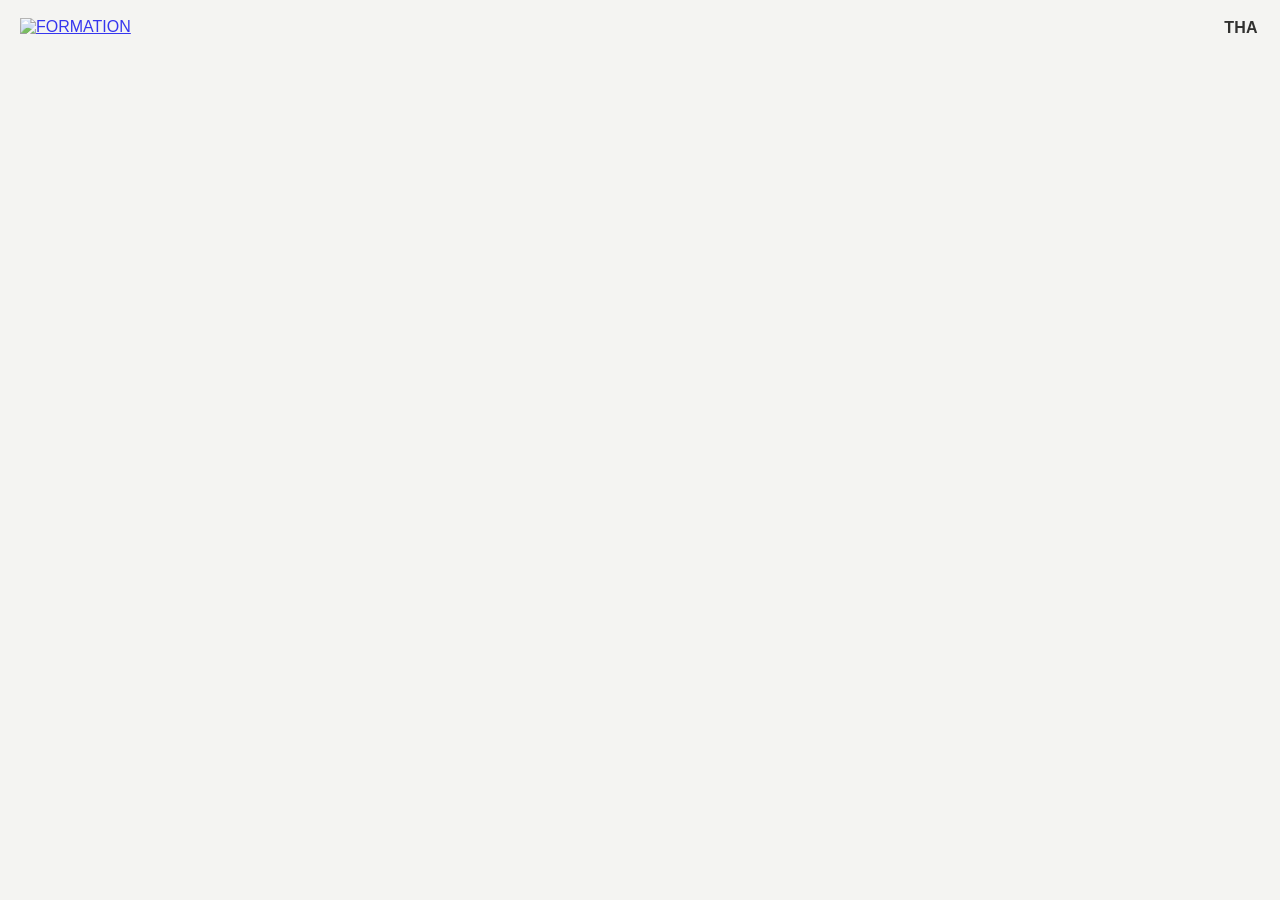
==== commit cf4f8425: "Refine Reveal deck layout and content" ====
--- a/index.html
+++ b/index.html
@@ -4,7 +4,7 @@
 <head>
   <meta charset="utf-8" />
   <meta name="viewport" content="width=device-width,initial-scale=1" />
-  <title>FORMATION x XU Group Discovery Proposal</title>
+  <title>FORMATION x THA Costing Intelligence Offer</title>
   <link rel="icon" type="image/svg+xml" href="assets/open-location-stack-logo.svg" />
   <link rel="preconnect" href="https://fonts.googleapis.com" />
   <link rel="preconnect" href="https://fonts.gstatic.com" crossorigin />
@@ -20,7 +20,7 @@
 <body>
   <div class="reveal">
     <div class="slides">
-      <section data-markdown="slides.md?v=20260422a" data-separator="^---$" data-separator-vertical="^--$"
+      <section data-markdown="slides.md?v=20260619d" data-separator="^---$" data-separator-vertical="^--$"
         data-separator-notes="^Note:"></section>
     </div>
   </div>
@@ -30,43 +30,42 @@
       <article class="document-page document-page-cover">
         <div class="document-brand-row">
           <img src="assets/formation-logo-text-white.png" alt="FORMATION" class="document-brand document-brand-formation" />
+          <span class="document-xyz-text" aria-hidden="true">XYZ</span>
           <span class="document-brand-divider" aria-hidden="true"></span>
-          <span class="document-text-brand document-brand-lear">XU Group</span>
+          <img src="assets/tha-logo.svg" alt="Thomas Hillig Architekten" class="document-brand document-brand-tha" />
         </div>
         <div class="document-cover-body">
           <p class="document-kicker">Non-binding proposal</p>
-          <h1>XU Group Discovery &amp; MVP Definition</h1>
-          <p class="document-subtitle">Discovery phase for a knowledge, retrieval, and agentic workflow platform direction.</p>
+          <h1>Data Pipeline &amp; Costing Intelligence</h1>
+          <p class="document-subtitle">A staged offer for turning fragmented THA costing knowledge into traceable costing-intelligence workflows.</p>
           <div class="document-meta-row">
-            <span><strong>Attention:</strong> Thomas Konrad</span>
-            <span><strong>Email:</strong> t.konrad@xu.de</span>
-            <span><strong>Date:</strong> 12.05.2026</span>
+            <span><strong>Client:</strong> Thomas Hillig Architects</span>
+            <span><strong>Date:</strong> 22.06.2026</span>
+            <span><strong>Prepared by:</strong> FORMATION GmbH</span>
           </div>
-          <p class="document-intro">Dear Thomas, based on our discussion, XU is exploring a new platform direction centered around its knowledge and learning offering. This proposal recommends a short discovery phase to turn that direction into a concrete, buildable MVP plan before architecture, technology, or full implementation budget decisions are fixed.</p>
-          <p class="document-intro"><strong>Recipient address:</strong><br />XU Group GmbH<br />Mehringdamm 33<br />1st rear building | TH4 | ground floor<br />10961 Berlin | Germany</p>
+          <p class="document-intro">THA's costing problem spans fragmented historical data, industry standards, local factors, THA labour, carbon impact, and contractor dependencies.</p>
+          <p class="document-intro">The goal is to reduce costing cycle time in early project stages, make assumptions and design alternatives more transparent, and reduce dependence on external costing specialists where the work can be handled internally with confidence.</p>
         </div>
       </article>
 
       <article class="document-page">
         <section class="document-section">
-          <h2>1. Context</h2>
-          <p>XU is exploring a platform direction around aggregating and structuring content and data, then enabling new workflows around search, recommendations, and agent-style interactions. At this stage, the exact scope, priorities, and system shape are still evolving.</p>
-          <p>The main open questions are which use cases should come first, how the core knowledge layer should be structured, how retrieval and RAG should support those workflows, and how feedback loops should improve the system over time.</p>
+          <h2>1. Problem</h2>
+          <p>Costing is too slow and often depends on external specialists or contractor inputs. The returned work can still be incomplete, which creates risk in early project decisions and client-facing estimates.</p>
+          <p>THA's costing knowledge is highly domain-specific and fragmented across spreadsheets, project documents, historical cost information, Projo exports, contractor inputs, labour assumptions, and paper records.</p>
         </section>
 
         <section class="document-section">
-          <h2>2. Discovery Goal</h2>
-          <p class="document-section-label">Goal</p>
-          <p>Define a clear path to an MVP and a realistic plan to get it into production.</p>
+          <h2>2. Working Hypothesis</h2>
+          <p>A THA costing intelligence knowledge base can support faster, more transparent, and more reusable costing work by combining AI-supported workflows with THA's own data.</p>
           <table class="document-table">
             <thead>
-              <tr><th>Discovery workstream</th><th>What we clarify</th><th>Why it matters</th></tr>
+              <tr><th>Layer</th><th>What it brings together</th><th>Why it matters</th></tr>
             </thead>
             <tbody>
-              <tr><td>Goals, users, and priority use cases</td><td>Target users, jobs to be done, success criteria, and first valuable workflows.</td><td>Prevents a broad platform idea from turning into an unfocused first build.</td></tr>
-              <tr><td>Agentic workflow value</td><td>Where agents, recommendations, and assisted actions create real user or operational value.</td><td>Separates useful automation from novelty.</td></tr>
-              <tr><td>Knowledge layer and ETL</td><td>How XU content, data, and signals are ingested, structured, updated, and governed.</td><td>Creates the foundation for reliable retrieval and product growth.</td></tr>
-              <tr><td>Retrieval, RAG, and feedback loops</td><td>How retrieval should work and how usage, outcomes, and corrections improve the system.</td><td>Defines the learning loop for quality over time.</td></tr>
+              <tr><td>Data foundation</td><td>Spreadsheets, project documents, historical costs, Projo exports, external examples, contractor inputs.</td><td>Creates a usable basis for estimation and comparison.</td></tr>
+              <tr><td>Costing structure</td><td>Materials, amounts, DIN 276 categories, labour, regional variation, overhead assumptions.</td><td>Supports repeatable and explainable costing logic.</td></tr>
+              <tr><td>Review controls</td><td>Trusted source rules, confidence, assumption visibility, human review, hand-offs.</td><td>Keeps professional judgement in control.</td></tr>
             </tbody>
           </table>
         </section>
@@ -74,39 +73,40 @@
 
       <article class="document-page">
         <section class="document-section">
-          <h2>3. Discovery Outputs</h2>
+          <h2>3. Phase Plan</h2>
           <table class="document-table">
             <thead>
-              <tr><th>Output</th><th>Description</th><th>Ownership</th></tr>
+              <tr><th>Phase</th><th>Core work</th><th>Duration</th></tr>
             </thead>
             <tbody>
-              <tr><td>Prioritized requirements</td><td>A ranked set of concrete requirements translated from the discovery sessions.</td><td>XU owns the output and can use it freely, including with other vendors.</td></tr>
-              <tr><td>MVP definition</td><td>A clear first implementation scope, including what the MVP must prove and what remains out of scope.</td><td>XU owns the output.</td></tr>
-              <tr><td>High-level architecture direction</td><td>Direction for data, ETL, retrieval, RAG, user-facing flows, and feedback loops.</td><td>XU owns the output.</td></tr>
-              <tr><td>Six-month roadmap</td><td>A rough sequence from MVP to production hardening and next-stage product capability.</td><td>XU owns the output.</td></tr>
-              <tr><td>Implementation estimate and proposal</td><td>A grounded proposal for delivery after discovery, based on agreed scope, team setup, and delivery approach.</td><td>XU owns the output.</td></tr>
+              <tr><td>Startup</td><td>Discovery workshop, job shadowing, data audit, gap analysis, scope, risks, and success criteria.</td><td>2 weeks</td></tr>
+              <tr><td>De-risking / experimentation</td><td>Vertical slice using limited representative data to test ingestion, mapping, traceability, labour assumptions, and carbon logic.</td><td>3 weeks</td></tr>
+              <tr><td>Prototyping &amp; testing</td><td>First testable solution around the highest-value use case, including demos and workshop feedback.</td><td>6 weeks</td></tr>
+              <tr><td>Early validation / pilot</td><td>Pilot and calibration on real or near-real costing work, compared against historical estimates and expert judgement.</td><td>6 weeks</td></tr>
+              <tr><td>Wider validation / rollout</td><td>Broader workflow integration across more projects, data sources, and recurring costing needs.</td><td>8 weeks</td></tr>
+              <tr><td>Robustness &amp; full adoption</td><td>Stress tests, edge cases, permissions, audit trail, QA process, and team training.</td><td>6 weeks</td></tr>
             </tbody>
           </table>
         </section>
 
         <section class="document-section">
-          <h2>4. Delivery After Discovery</h2>
-          <p>If the plan is agreed, FORMATION XYZ is available to fully support the project for as long as required.</p>
+          <h2>4. Guardrails</h2>
+          <p>The solution should not be treated as a fully automatic black box. Costing is commercially sensitive and project-specific, so the workflows need clear guardrails.</p>
           <div class="document-two-up">
             <div>
-              <p class="document-section-label">Build support</p>
+              <p class="document-section-label">Required controls</p>
               <ul class="document-list">
-                <li>Bootstrap the project with a small senior team.</li>
-                <li>Build a first end-to-end version from data to retrieval to user-facing flow.</li>
-                <li>Iterate in short cycles, primarily from within FORMATION XYZ.</li>
+                <li>Trusted data-source definitions</li>
+                <li>Visible assumptions and confidence levels</li>
+                <li>Source traceability for estimates</li>
               </ul>
             </div>
             <div>
-              <p class="document-section-label">Operating model</p>
+              <p class="document-section-label">Review model</p>
               <ul class="document-list">
-                <li>Maintain weekly check-ins with XU for alignment and progress.</li>
-                <li>Choose technologies based on requirements, not prematurely.</li>
-                <li>Help XU build internal capability and take over over time.</li>
+                <li>Human review before sensitive outputs are used</li>
+                <li>Clear hand-offs inside THA's process</li>
+                <li>Calibration against real examples and expert judgement</li>
               </ul>
             </div>
           </div>
@@ -115,34 +115,34 @@
 
       <article class="document-page">
         <section class="document-section">
-          <h2>5. Commercials</h2>
+          <h2>5. Costing</h2>
           <div class="document-summary-grid">
             <div class="document-summary-card">
-              <h3>Day rate</h3>
-              <p><strong>€1,500 / day / person</strong></p>
-              <p>Excluding VAT.</p>
+              <h3>Startup</h3>
+              <p><strong>EUR 20k</strong></p>
+              <p>2 weeks.</p>
             </div>
             <div class="document-summary-card">
-              <h3>Initial discovery</h3>
-              <p><strong>Typically 3-5 days</strong></p>
-              <p>Final effort depends on participants and workshop format.</p>
+              <h3>De-risking</h3>
+              <p><strong>EUR 20k</strong></p>
+              <p>3 weeks.</p>
             </div>
             <div class="document-summary-card">
-              <h3>Implementation</h3>
-              <p><strong>Refined after discovery</strong></p>
-              <p>Based on scope, team setup, and delivery approach.</p>
+              <h3>Full adoption path</h3>
+              <p><strong>EUR 230k</strong></p>
+              <p>Estimated total through phase 6.</p>
             </div>
           </div>
-          <p>We understand that at this stage XU may be looking for a single number or a cost range for the full project. Given the open questions around scope, requirements, and implementation approach, providing such a figure now would not be useful or fair to either side.</p>
-          <p>For this reason, we recommend starting with the discovery workshop and needs assessment. This creates a reliable basis for a grounded implementation proposal.</p>
+          <p>Phase cost estimates are based on the current understanding and can be revised if scope materially increases or decreases. Expansion is ongoing and costed separately as support or later scope extension.</p>
+          <p>Additional effort is billed at EUR 2k per day. Operational costs such as LLM tokens and hosting are covered directly by THA. THA also directly covers any required digitisation of paper or other records deemed necessary.</p>
         </section>
 
         <section class="document-section">
           <h2>6. Next Step</h2>
-          <p>Align on participants and schedule the discovery sessions.</p>
+          <p>Align on participants, sample material, and the startup-phase workshop format.</p>
           <div class="document-total-band">
             <span>Recommended start</span>
-            <strong>Discovery workshop and needs assessment with XU stakeholders.</strong>
+            <strong>Approve the EUR 20k startup phase.</strong>
           </div>
           <div class="document-signoff">
             <p>Yours sincerely,</p>
@@ -150,8 +150,10 @@
             <p class="document-signature-name">Ian Hannigan</p>
             <p>Managing Director</p>
             <p>FORMATION GmbH</p>
+            <p>XYZ is a division of FORMATION</p>
+            <p>formationxyz.com</p>
             <div class="document-signature-line"></div>
-            <p>Berlin, 12.05.2026</p>
+            <p>Berlin, 22.06.2026</p>
           </div>
         </section>
       </article>
@@ -810,13 +812,369 @@
       </article>
     </div>
 
+    <div class="document-canvas document-canvas-en" data-content="berlin-partner-hoffest-2026-offer" data-language="en">
+      <article class="document-page invoice-document-page" data-footer-page-mark="P. 1 of 2">
+        <section class="invoice-document-header">
+          <img src="assets/formation-logo-text-black.png" alt="FORMATION" class="invoice-document-logo" />
+        </section>
+        <section class="invoice-document-parties">
+          <div class="invoice-document-party invoice-document-party-recipient">
+            <p>Partner for Berlin Holding Gesellschaft für Hauptstadt-Marketing mbH</p>
+            <p>Fasanenstr. 85</p>
+            <p>10623 Berlin</p>
+            <p>Germany</p>
+          </div>
+          <div class="invoice-document-party invoice-document-party-sender">
+            <p>Ian Hannigan</p>
+            <p>Managing Director and Founder</p>
+            <p>E-Mail: ih@tryformation.com</p>
+            <p>Tel.: +49 172 5856655</p>
+          </div>
+        </section>
+        <section class="invoice-document-meta-grid">
+          <div><span>Offer Date</span><strong>28.05.2026</strong></div>
+          <div><span>Service Period</span><strong>June/July 2026</strong></div>
+          <div><span>Event Date</span><strong>07.07.2026</strong></div>
+          <div><span>Commercial Model</span><strong>In-kind / barter, no cash flow</strong></div>
+        </section>
+        <section class="invoice-document-body">
+          <h1>Offer: Digital Site Plan Berliner Hoffest 2026</h1>
+          <p class="invoice-document-greeting">Dear Sir or Madam,</p>
+          <p class="invoice-document-intro">FORMATION GmbH hereby submits this offer to Partner for Berlin Holding Gesellschaft für Hauptstadt-Marketing mbH for the support of Berliner Hoffest 2026 with a digital site plan. The service is provided as an in-kind contribution / barter arrangement without cash flow.</p>
+          <p class="invoice-document-intro">FORMATION supports Berlin Partner with a digital site plan for guests, partners, and exhibitors. The service includes setup and provision of a digital map workspace, transfer and adaptation of the prior-year structure, and updates based on Berlin Partner's final stand list and final site plan.</p>
+          <table class="document-table invoice-document-table">
+            <thead>
+              <tr>
+                <th>Pos.</th>
+                <th>Description</th>
+                <th>Qty</th>
+                <th>Unit</th>
+                <th>Net Value</th>
+              </tr>
+            </thead>
+            <tbody>
+              <tr>
+                <td>001</td>
+                <td>Digital site plan Berliner Hoffest 2026 including setup, updating, and provision.</td>
+                <td>1</td>
+                <td>Package</td>
+                <td>14,000.00 EUR</td>
+              </tr>
+            </tbody>
+          </table>
+          <div class="invoice-document-totals">
+            <div class="is-grand-total"><span>Total in-kind service value, net</span><strong>14,000.00 EUR</strong></div>
+          </div>
+        </section>
+      </article>
+
+      <article class="document-page invoice-document-page" data-footer-page-mark="P. 2 of 2">
+        <section class="invoice-document-body">
+          <h1>Scope Notes and Commercial Basis</h1>
+          <div class="document-two-up">
+            <div>
+              <p class="document-section-label">Scope Notes</p>
+              <ul class="document-list">
+                <li>Implementation is based on the final stand list, partner information, and site plan documents provided by Berlin Partner.</li>
+                <li>Changes to stand numbers, partners, or layout are incorporated during final coordination.</li>
+                <li>The short line item is: Digital site plan Berliner Hoffest 2026 including setup, updating, and provision.</li>
+              </ul>
+            </div>
+            <div>
+              <p class="document-section-label">Commercial Note</p>
+              <p>Total value of the in-kind service: <strong>14,000.00 EUR net</strong>.</p>
+              <p>The service is provided as an in-kind contribution / barter arrangement without cash flow.</p>
+              <p>Invoicing will take place after Berliner Hoffest 2026 in line with internal coordination.</p>
+            </div>
+          </div>
+          <p class="invoice-document-payment">The later invoicing will be issued solely to document the agreed in-kind service after completion of the event.</p>
+          <div class="invoice-document-signoff">
+            <p>Kind regards</p>
+            <img src="assets/ian-signature.png" alt="Ian Hannigan signature" class="document-signature-image" />
+            <p>Ian Hannigan</p>
+            <p>Managing Director and Founder</p>
+          </div>
+        </section>
+      </article>
+    </div>
+
+    <div class="document-canvas document-canvas-de" data-content="berlin-partner-hoffest-2026-offer" data-language="de">
+      <article class="document-page invoice-document-page" data-footer-page-mark="S. 1 von 2">
+        <section class="invoice-document-header">
+          <img src="assets/formation-logo-text-black.png" alt="FORMATION" class="invoice-document-logo" />
+        </section>
+        <section class="invoice-document-parties">
+          <div class="invoice-document-party invoice-document-party-recipient">
+            <p>Partner für Berlin Holding Gesellschaft für Hauptstadt-Marketing mbH</p>
+            <p>Fasanenstr. 85</p>
+            <p>10623 Berlin</p>
+            <p>Deutschland</p>
+          </div>
+          <div class="invoice-document-party invoice-document-party-sender">
+            <p>Ian Hannigan</p>
+            <p>Geschäftsführer und Gründer</p>
+            <p>E-Mail: ih@tryformation.com</p>
+            <p>Tel.: +49 172 5856655</p>
+          </div>
+        </section>
+        <section class="invoice-document-meta-grid">
+          <div><span>Angebotsdatum</span><strong>28.05.2026</strong></div>
+          <div><span>Leistungszeitraum</span><strong>Juni/Juli 2026</strong></div>
+          <div><span>Veranstaltungsdatum</span><strong>07.07.2026</strong></div>
+          <div><span>Modell</span><strong>Sachleistung / Gegengeschäft ohne Geldfluss</strong></div>
+        </section>
+        <section class="invoice-document-body">
+          <h1>Angebot: Digitaler Lageplan Berliner Hoffest 2026</h1>
+          <p class="invoice-document-greeting">Sehr geehrte Damen und Herren,</p>
+          <p class="invoice-document-intro">hiermit unterbreitet FORMATION GmbH Partner für Berlin Holding Gesellschaft für Hauptstadt-Marketing mbH das folgende Angebot für die Unterstützung des Berliner Hoffests 2026 durch einen digitalen Lageplan. Die Leistung erfolgt auf Sachleistungsbasis / im Rahmen eines Gegengeschäfts ohne Geldfluss.</p>
+          <p class="invoice-document-intro">FORMATION unterstützt Berlin Partner beim Berliner Hoffest 2026 mit einem digitalen Lageplan für Gäste, Partner und Aussteller. Die Leistung umfasst die Einrichtung und Bereitstellung eines digitalen Karten-Workspaces, die Übernahme und Anpassung der bestehenden Struktur aus dem Vorjahr sowie die Aktualisierung anhand der finalen Standliste und des finalen Lageplans von Berlin Partner.</p>
+          <table class="document-table invoice-document-table">
+            <thead>
+              <tr>
+                <th>Pos.</th>
+                <th>Bezeichnung</th>
+                <th>Menge</th>
+                <th>Einheit</th>
+                <th>Nettowert</th>
+              </tr>
+            </thead>
+            <tbody>
+              <tr>
+                <td>001</td>
+                <td>Digitaler Lageplan Berliner Hoffest 2026 inkl. Einrichtung, Aktualisierung und Bereitstellung</td>
+                <td>1</td>
+                <td>Paket</td>
+                <td>14.000,00 EUR</td>
+              </tr>
+            </tbody>
+          </table>
+          <div class="invoice-document-totals">
+            <div class="is-grand-total"><span>Gesamtwert der Sachleistung, netto</span><strong>14.000,00 EUR</strong></div>
+          </div>
+        </section>
+      </article>
+
+      <article class="document-page invoice-document-page" data-footer-page-mark="S. 2 von 2">
+        <section class="invoice-document-body">
+          <h1>Leistungsumfang und kommerzielle Grundlage</h1>
+          <div class="offer-document-scope">
+            <p class="document-section-label">Scope Notes</p>
+            <ul class="document-list">
+              <li>Die Umsetzung erfolgt auf Basis der von Berlin Partner bereitgestellten finalen Standliste, Partnerinformationen und Lageplanunterlagen.</li>
+              <li>Änderungen an Standnummern, Partnern oder Layout werden im Rahmen der finalen Abstimmung eingepflegt.</li>
+              <li>Kurzposition: Digitaler Lageplan Berliner Hoffest 2026 inklusive Einrichtung, Aktualisierung und Bereitstellung.</li>
+            </ul>
+          </div>
+          <div class="offer-commercial-note">
+            <p class="document-section-label">Kommerzielle Notiz</p>
+            <p>Gesamtwert der Sachleistung: 14.000,00 EUR netto.</p>
+            <p>Die Leistung erfolgt auf Sachleistungsbasis / als Gegengeschäft ohne Geldfluss.</p>
+            <p>Eine Rechnungsstellung erfolgt nach dem Berliner Hoffest 2026 gemäß interner Abstimmung. Die spätere Rechnungsstellung erfolgt ausschließlich zur Abbildung der vereinbarten Sachleistung nach Abschluss der Veranstaltung.</p>
+          </div>
+          <div class="invoice-document-signoff">
+            <p>Mit freundlichen Grüßen</p>
+            <img src="assets/ian-signature.png" alt="Unterschrift Ian Hannigan" class="document-signature-image" />
+            <p>Ian Hannigan</p>
+            <p>Geschäftsführer und Gründer</p>
+          </div>
+        </section>
+      </article>
+    </div>
+
+    <div class="document-canvas document-canvas-en" data-content="berlin-partner-hoffest-2026-invoice" data-language="en">
+      <article class="document-page invoice-document-page" data-footer-page-mark="P. 1 of 2">
+        <section class="invoice-document-header">
+          <img src="assets/formation-logo-text-black.png" alt="FORMATION" class="invoice-document-logo" />
+        </section>
+        <section class="invoice-document-parties">
+          <div class="invoice-document-party invoice-document-party-recipient">
+            <p>Partner fuer Berlin Holding I Gesellschaft fuer Hauptstadt-Marketing mbH</p>
+            <p>Fasanenstrasse 85</p>
+            <p>10623 Berlin</p>
+            <p>Germany</p>
+          </div>
+          <div class="invoice-document-party invoice-document-party-sender">
+            <p>Ian Hannigan</p>
+            <p>Managing Director and Founder</p>
+            <p>E-Mail: ih@tryformation.com</p>
+            <p>Tel.: +49 172 5856655</p>
+          </div>
+        </section>
+        <section class="invoice-document-meta-grid">
+          <div><span>Invoice Date</span><strong>27.05.2026</strong></div>
+          <div><span>Service Period</span><strong>01.07.2026 - 07.07.2026</strong></div>
+          <div><span>Payment Terms</span><strong>Due immediately</strong></div>
+        </section>
+        <section class="invoice-document-body">
+          <h1>Invoice: RE-2026-0527-BP</h1>
+          <p class="invoice-document-greeting">Dear Sir or Madam,</p>
+          <p class="invoice-document-intro">We hereby invoice the following services for Berlin Partner Hoffest 2026.</p>
+          <p class="invoice-document-intro"><strong>Reference:</strong> Invoice No. 12600125 dated 16.02.2026<br /><strong>Contract:</strong> Licence agreement "Kategorie A" dated 27.11.2025, LV-000314</p>
+          <table class="document-table invoice-document-table">
+            <thead>
+              <tr>
+                <th>Pos.</th>
+                <th>Description</th>
+                <th>Qty</th>
+                <th>Unit</th>
+                <th>Unit (€)</th>
+                <th>Total (€)</th>
+              </tr>
+            </thead>
+            <tbody>
+              <tr>
+                <td>001</td>
+                <td>Digital site plan / digital event map (Berlin Hoffest 2026), including logo and stand updates, map and POI maintenance, coordination, and production preparation under the Category A licence agreement.</td>
+                <td>1</td>
+                <td>Event</td>
+                <td>14,000.00</td>
+                <td>14,000.00</td>
+              </tr>
+            </tbody>
+          </table>
+          <div class="invoice-document-totals">
+            <div><span>Net Amount</span><strong>14,000.00 EUR</strong></div>
+            <div><span>VAT 19%</span><strong>2,660.00 EUR</strong></div>
+            <div class="is-grand-total"><span>Invoice Amount</span><strong>16,660.00 EUR</strong></div>
+          </div>
+        </section>
+      </article>
+
+      <article class="document-page invoice-document-page" data-footer-page-mark="P. 2 of 2">
+        <section class="invoice-document-body">
+          <h1>Service and Offset Note</h1>
+          <p class="invoice-document-intro"><strong>Reference:</strong> Invoice No. 12600125 dated 16.02.2026<br /><strong>Contract:</strong> Licence agreement "Kategorie A" dated 27.11.2025, LV-000314</p>
+          <div class="document-two-up">
+            <div>
+              <p class="document-section-label">Scope</p>
+              <ul class="document-list">
+                <li>Digital site plan / digital event map for Berlin Hoffest 2026.</li>
+                <li>Logo, partner, stand, and POI updates based on agreed event information.</li>
+                <li>Map maintenance, preparation of the event view, and final content coordination.</li>
+                <li>Provision under the Category A licence agreement.</li>
+              </ul>
+            </div>
+            <div>
+              <p class="document-section-label">Offset</p>
+              <p>Net: <strong>14,000.00 EUR</strong></p>
+              <p>VAT 19%: <strong>2,660.00 EUR</strong></p>
+              <p>Gross: <strong>16,660.00 EUR</strong></p>
+              <p>The counter-invoice reflects the agreed value of the digital services provided or to be provided by FORMATION.</p>
+            </div>
+          </div>
+          <p class="invoice-document-payment">Barter / offset transaction without cash flow: the invoice amount is offset against the services to be provided under the contract; no payment is required.</p>
+          <p class="invoice-document-payment">Payment terms: due immediately. Because of the offset transaction above, no payment is expected.</p>
+          <div class="invoice-document-signoff">
+            <p>Kind regards</p>
+            <img src="assets/ian-signature.png" alt="Ian Hannigan signature" class="document-signature-image" />
+            <p>Ian Hannigan</p>
+            <p>Managing Director and Founder</p>
+          </div>
+        </section>
+      </article>
+    </div>
+
+    <div class="document-canvas document-canvas-de" data-content="berlin-partner-hoffest-2026-invoice" data-language="de">
+      <article class="document-page invoice-document-page" data-footer-page-mark="S. 1 von 2">
+        <section class="invoice-document-header">
+          <img src="assets/formation-logo-text-black.png" alt="FORMATION" class="invoice-document-logo" />
+        </section>
+        <section class="invoice-document-parties">
+          <div class="invoice-document-party invoice-document-party-recipient">
+            <p>Partner fuer Berlin Holding I Gesellschaft fuer Hauptstadt-Marketing mbH</p>
+            <p>Fasanenstrasse 85</p>
+            <p>10623 Berlin</p>
+            <p>Deutschland</p>
+          </div>
+          <div class="invoice-document-party invoice-document-party-sender">
+            <p>Ian Hannigan</p>
+            <p>Geschaeftsfuehrer und Gruender</p>
+            <p>E-Mail: ih@tryformation.com</p>
+            <p>Tel.: +49 172 5856655</p>
+          </div>
+        </section>
+        <section class="invoice-document-meta-grid">
+          <div><span>Rechnungsdatum</span><strong>27.05.2026</strong></div>
+          <div><span>Leistungszeitraum</span><strong>01.07.2026 - 07.07.2026</strong></div>
+          <div><span>Zahlungsziel</span><strong>Sofort</strong></div>
+        </section>
+        <section class="invoice-document-body">
+          <h1>Rechnung: RE-2026-0527-BP</h1>
+          <p class="invoice-document-greeting">Sehr geehrte Damen und Herren,</p>
+          <p class="invoice-document-intro">hiermit stellen wir die nachfolgend beschriebenen Leistungen fuer das Berlin Partner Hoffest 2026 in Rechnung.</p>
+          <p class="invoice-document-intro"><strong>Referenz:</strong> Rechnung Nr. 12600125 vom 16.02.2026<br /><strong>Vertrag:</strong> Lizenzvertrag "Kategorie A" vom 27.11.2025, LV-000314</p>
+          <table class="document-table invoice-document-table">
+            <thead>
+              <tr>
+                <th>Pos.</th>
+                <th>Bezeichnung</th>
+                <th>Menge</th>
+                <th>Einheit</th>
+                <th>Einzel (€)</th>
+                <th>Gesamt (€)</th>
+              </tr>
+            </thead>
+            <tbody>
+              <tr>
+                <td>001</td>
+                <td>Digitaler Lageplan / digitale Event-Karte (Berliner Hoffest 2026) inkl. Logo- und Stand-Aktualisierungen, Karten-/POI-Pflege, Abstimmung und produktionsnaher Vorbereitung gemaess Lizenzvertrag Kategorie A.</td>
+                <td>1</td>
+                <td>Event</td>
+                <td>14.000,00</td>
+                <td>14.000,00</td>
+              </tr>
+            </tbody>
+          </table>
+          <div class="invoice-document-totals">
+            <div><span>Gesamtwert ohne MwSt.</span><strong>14.000,00 EUR</strong></div>
+            <div><span>Umsatzsteuer 19%</span><strong>2.660,00 EUR</strong></div>
+            <div class="is-grand-total"><span>Rechnungsbetrag</span><strong>16.660,00 EUR</strong></div>
+          </div>
+        </section>
+      </article>
+
+      <article class="document-page invoice-document-page" data-footer-page-mark="S. 2 von 2">
+        <section class="invoice-document-body">
+          <h1>Leistungs- und Verrechnungsnotiz</h1>
+          <p class="invoice-document-intro"><strong>Referenz:</strong> Rechnung Nr. 12600125 vom 16.02.2026<br /><strong>Vertrag:</strong> Lizenzvertrag "Kategorie A" vom 27.11.2025, LV-000314</p>
+          <div class="document-two-up">
+            <div>
+              <p class="document-section-label">Leistungsumfang</p>
+              <ul class="document-list">
+                <li>Digitaler Lageplan / digitale Event-Karte fuer das Berliner Hoffest 2026.</li>
+                <li>Logo-, Partner-, Stand- und POI-Aktualisierungen auf Basis der abgestimmten Veranstaltungsinformationen.</li>
+                <li>Kartenpflege, Vorbereitung der Event-Ansicht und Abstimmung der finalen Inhalte.</li>
+                <li>Bereitstellung im Rahmen des Lizenzvertrags Kategorie A.</li>
+              </ul>
+            </div>
+            <div>
+              <p class="document-section-label">Verrechnung</p>
+              <p>Netto: <strong>14.000,00 EUR</strong></p>
+              <p>Umsatzsteuer 19%: <strong>2.660,00 EUR</strong></p>
+              <p>Brutto: <strong>16.660,00 EUR</strong></p>
+              <p>Die Gegenrechnung spiegelt den vereinbarten Wert der durch FORMATION erbrachten bzw. zu erbringenden digitalen Leistungen.</p>
+            </div>
+          </div>
+          <p class="invoice-document-payment">Gegengeschaeft / Kompensationsgeschaeft ohne Geldfluss: Der Rechnungsbetrag wird mit den zu erbringenden Leistungen gemaess Vertrag verrechnet; keine Zahlung erforderlich.</p>
+          <p class="invoice-document-payment">Zahlungsbedingung: sofort. Aufgrund des oben genannten Gegengeschaefts wird keine Zahlung erwartet.</p>
+          <div class="invoice-document-signoff">
+            <p>Mit freundlichen Gruessen</p>
+            <img src="assets/ian-signature.png" alt="Unterschrift Ian Hannigan" class="document-signature-image" />
+            <p>Ian Hannigan</p>
+            <p>Geschaeftsfuehrer und Gruender</p>
+          </div>
+        </section>
+      </article>
+    </div>
+
   </div>
 
   <a class="corner-brand" href="#/" aria-label="Back to start slide">
     <img src="assets/formation-logo-text-white.png" alt="FORMATION" />
+    <span class="corner-xyz-text" aria-hidden="true">XYZ</span>
   </a>
   <div class="corner-partner-brand" aria-hidden="true">
-    <span class="corner-text-mark">XU Group</span>
+    <span class="corner-text-mark">THA</span>
   </div>
 
   <div class="slide-footer">
@@ -830,7 +1188,7 @@
           <path d="M8.5 13.5h7"></path>
           <path d="M8.5 17h4.5"></path>
         </svg>
-        <span class="footer-button-label footer-content-label">XU DISCOVERY</span>
+        <span class="footer-button-label footer-content-label">THA OFFER</span>
       </button>
       <button type="button" class="content-modal-close" aria-label="Close content menu" title="Close content menu">
         <svg viewBox="0 0 24 24" aria-hidden="true">
@@ -840,7 +1198,7 @@
           <path d="M8.5 13.5h7"></path>
           <path d="M8.5 17h4.5"></path>
         </svg>
-        <span class="footer-button-label footer-content-label">XU DISCOVERY</span>
+        <span class="footer-button-label footer-content-label">THA OFFER</span>
       </button>
       <button type="button" class="theme-menu-toggle" aria-label="Open style menu" aria-haspopup="dialog"
         aria-expanded="false" aria-controls="theme-modal" title="Style menu">
@@ -998,7 +1356,7 @@
   <script src="https://unpkg.com/reveal.js@5.0.5/plugin/markdown/markdown.js"></script>
 
   <script>
-    const DECK_VERSION = '20260422b';
+    const DECK_VERSION = '20260619d';
     const DECK_LANG_KEY = 'formation-deck-language';
     const DECK_THEME_KEY = 'formation-deck-theme';
     const DECK_VIEW_KEY = 'formation-deck-view';
@@ -1079,11 +1437,12 @@
         excerpt: 'Case studies page highlights Fluessigboden Engineering with a second successful claim, plans for a third, and visible metrics including €600k and 3-5h. Homepage testimonials include Akhetonics, NOTUS Energy, Adsorbus, Lindera, UnitPlus and Staffr.'
       }
     ];
-    const CUSTOM_DOCUMENT_VARIANTS = ['offer', 'kaldewei', 'hoffest-2025'];
+    const CUSTOM_DOCUMENT_VARIANTS = ['offer', 'kaldewei', 'hoffest-2025', 'berlin-partner-hoffest-2026-offer', 'berlin-partner-hoffest-2026-invoice'];
     const CONTENT_VARIANTS = {
       offer: {
         partnerBrandMode: 'theme',
-        detail: { en: 'XU Group discovery and MVP definition proposal', de: 'XU Group Discovery- und MVP-Definitionsvorschlag' },
+        partnerBrandHints: ['Thomas Hillig Architekten', 'hillig-architekten.de', 'THA'],
+        detail: { en: 'THA costing intelligence offer', de: 'THA Costing-Intelligence-Angebot' },
         sources: DECK_SOURCES
       },
       kaldewei: {
@@ -1103,6 +1462,24 @@
           de: `slides.hoffest-2025.de.md?v=${DECK_VERSION}`
         }
       },
+      'berlin-partner-hoffest-2026-invoice': {
+        partnerBrandMode: 'content-only',
+        partnerBrandHints: ['Partner fuer Berlin', 'Partner für Berlin', 'Berlin Partner', 'berlin-partner.de'],
+        detail: { en: 'Berlin Partner Hoffest 2026 counter-invoice', de: 'Berlin Partner Hoffest 2026 Gegenrechnung' },
+        sources: {
+          en: `slides.hoffest-2025.md?v=${DECK_VERSION}`,
+          de: `slides.hoffest-2025.de.md?v=${DECK_VERSION}`
+        }
+      },
+      'berlin-partner-hoffest-2026-offer': {
+        partnerBrandMode: 'content-only',
+        partnerBrandHints: ['Partner fuer Berlin', 'Partner für Berlin', 'Berlin Partner', 'berlin-partner.de'],
+        detail: { en: 'Berlin Partner Hoffest 2026 in-kind offer', de: 'Berlin Partner Hoffest 2026 Sachleistungsangebot' },
+        sources: {
+          en: `slides.hoffest-2025.md?v=${DECK_VERSION}`,
+          de: `slides.hoffest-2025.de.md?v=${DECK_VERSION}`
+        }
+      },
       'xyz-sales': {
         partnerBrandMode: 'theme',
         detail: { en: 'Website-structured XYZ sales story', de: 'Website-strukturierte XYZ Sales Story' },
@@ -1137,7 +1514,7 @@
       {
         id: 'offer',
         variantId: 'offer',
-        name: { en: 'XU Discovery Proposal', de: 'XU Discovery Proposal' },
+        name: { en: 'THA Costing Intelligence Offer', de: 'THA Costing Intelligence Angebot' },
         locked: true
       },
       {
@@ -1184,6 +1561,18 @@
         id: 'hoffest-2025',
         variantId: 'hoffest-2025',
         name: { en: 'Offer Hoffest 2025', de: 'Angebot Hoffest 2025' },
+        locked: true
+      },
+      {
+        id: 'berlin-partner-hoffest-2026-invoice',
+        variantId: 'berlin-partner-hoffest-2026-invoice',
+        name: { en: 'Berlin Partner Hoffest 2026 Invoice', de: 'Berlin Partner Hoffest 2026 Rechnung' },
+        locked: true
+      },
+      {
+        id: 'berlin-partner-hoffest-2026-offer',
+        variantId: 'berlin-partner-hoffest-2026-offer',
+        name: { en: 'Berlin Partner Hoffest 2026 Offer', de: 'Berlin Partner Hoffest 2026 Angebot' },
         locked: true
       },
     ];
@@ -1238,7 +1627,7 @@
     const LANGUAGE_COPY = {
       en: {
         htmlLang: 'en',
-        title: 'FORMATION x XU Group Discovery Proposal',
+        title: 'FORMATION x THA Costing Intelligence Offer',
         slideLabel: 'Slide',
         pageLabel: 'Page',
         ofLabel: 'of',
@@ -1259,7 +1648,7 @@
       },
       de: {
         htmlLang: 'de',
-        title: 'FORMATION x XU Group Discovery Proposal',
+        title: 'FORMATION x THA Costing Intelligence Offer',
         slideLabel: 'Folie',
         pageLabel: 'Seite',
         ofLabel: 'von',
@@ -1756,12 +2145,14 @@
         filesCount: 'files',
         documentUnavailable: 'DOC is only available for content sources that have a document template.',
         variantNames: {
-          offer: 'XU Discovery Proposal',
+          offer: 'THA Costing Intelligence Offer',
           kaldewei: 'Kaldewei Offer',
           'xyz-sales': 'XYZ Sales Deck',
           'delta-campus': 'Delta Campus',
           'delta-campus-offer': 'Delta Campus Offer',
           'hoffest-2025': 'Offer Hoffest 2025',
+          'berlin-partner-hoffest-2026-offer': 'Berlin Partner Hoffest 2026 Offer',
+          'berlin-partner-hoffest-2026-invoice': 'Berlin Partner Hoffest 2026 Invoice',
           'generated-source': 'Uploaded Source'
         }
       },
@@ -1799,12 +2190,14 @@
         filesCount: 'Dateien',
         documentUnavailable: 'DOC ist nur fuer Inhaltsquellen mit eigener Dokumentvorlage verfuegbar.',
         variantNames: {
-          offer: 'XU Discovery Proposal',
+          offer: 'THA Costing Intelligence Angebot',
           kaldewei: 'Kaldewei Angebot',
           'xyz-sales': 'XYZ Sales Deck',
           'delta-campus': 'Delta Campus',
           'delta-campus-offer': 'Delta Campus Angebot',
           'hoffest-2025': 'Angebot Hoffest 2025',
+          'berlin-partner-hoffest-2026-offer': 'Berlin Partner Hoffest 2026 Angebot',
+          'berlin-partner-hoffest-2026-invoice': 'Berlin Partner Hoffest 2026 Rechnung',
           'generated-source': 'Hochgeladene Quelle'
         }
       }
@@ -1958,6 +2351,48 @@
         end: {
           type: 'image',
           url: 'assets/panattoni-park-bremen-6.jpg'
+        }
+      },
+      tha: {
+        cover: {
+          type: 'image',
+          url: 'assets/tha-zossener-cover.webp',
+          position: 'center center'
+        },
+        intro: {
+          type: 'image',
+          url: 'assets/tha-gebauer.webp',
+          position: 'center center'
+        },
+        platform: {
+          type: 'image',
+          url: 'assets/tha-interior.webp',
+          position: 'center center'
+        },
+        roadmap: {
+          type: 'image',
+          url: 'assets/tha-technocampus.webp',
+          position: 'center center'
+        },
+        'packages-a': {
+          type: 'image',
+          url: 'assets/tha-goethe.webp',
+          position: 'center center'
+        },
+        'packages-b': {
+          type: 'image',
+          url: 'assets/tha-paul-lincke.webp',
+          position: 'center center'
+        },
+        overview: {
+          type: 'image',
+          url: 'assets/tha-anklamer.webp',
+          position: 'center center'
+        },
+        end: {
+          type: 'image',
+          url: 'assets/tha-jahn.webp',
+          position: 'center center'
         }
       }
     };
@@ -3651,6 +4086,10 @@
         }
       }
 
+      if (currentContent === 'offer') {
+        return THEME_BACKGROUNDS.tha;
+      }
+
       const theme = getThemeDefinition(themeId);
       if (theme?.generated?.themeBackgrounds && Object.keys(theme.generated.themeBackgrounds).length) {
         return theme.generated.themeBackgrounds;
@@ -4519,6 +4958,10 @@
         return false;
       }
 
+      if (entry.href === 'exports/tha-costing-intelligence-document.pdf') {
+        return false;
+      }
+
       const deckTimestamp = getLocalTimestampFallback();
       if (!deckTimestamp) {
         return false;
@@ -4688,7 +5131,7 @@
 
     function getContentVariantLabel(variantId, language = currentLanguage) {
       const copy = CONTENT_COPY[language] || CONTENT_COPY.en;
-      return copy.variantNames?.[normalizeContentVariant(variantId)] || copy.variantNames?.offer || 'XU Discovery Proposal';
+      return copy.variantNames?.[normalizeContentVariant(variantId)] || copy.variantNames?.offer || 'THA Costing Intelligence Offer';
     }
 
     function hasCustomDocumentView(content = currentContent) {
@@ -4718,7 +5161,7 @@
     function syncFooterDeckLabel() {
       const useFixedOfferContentLabel = currentContent === 'offer';
       const contentLabel = useFixedOfferContentLabel
-        ? 'XU DISCOVERY'
+        ? 'THA OFFER'
         : getContentLabel(currentContent, currentLanguage).toUpperCase();
       const themeLabel = getShortThemeLabel(currentTheme, currentLanguage).toUpperCase();
       document.querySelectorAll('.footer-content-label').forEach(node => {
@@ -5081,8 +5524,8 @@
         ? 'assets/formation-logo-text-black.png'
         : 'assets/formation-logo-text-white.png';
       const formationLogoAlt = 'FORMATION';
-      const xyzCornerLogoUrl = 'assets/xyz-logo-transparent.webp';
-      const xyzCoverLogoUrl = 'assets/xyz-mark.svg';
+      const xyzCornerLogoUrl = 'assets/xyz-brand-mark-transparent.webp';
+      const xyzCoverLogoUrl = 'assets/xyz-brand-mark-transparent.webp';
       const xyzCornerLogoAlt = 'XYZ';
       const primaryLogoUrl = isXyzTheme ? xyzCoverLogoUrl : formationLogoUrl;
       const primaryLogoAlt = isXyzTheme ? xyzCornerLogoAlt : formationLogoAlt;
@@ -5642,7 +6085,7 @@
             closing: 'Mit freundlichen Gruessen',
             issuerAddress: ['FORMATION GmbH', 'Urbanstr. 71', 'D-10967 Berlin'],
             issuerMetaA: ['Sitz der Gesellschaft: Berlin', 'Amtsgericht Charlottenburg', 'Handelsregisternummer: HRB 218133', 'Geschaeftsfuehrer: Ian Hannigan'],
-            issuerMetaB: ['Commerzbank', 'BIC: COBA DE FF XXX', 'IBAN: DE92 1004 0000 0808 9898 00', 'USt.-ID: DE325337362'],
+            issuerMetaB: ['Commerzbank', 'BIC: COBA DE FF XXX', 'IBAN: DE92 1004 0000 0808 9898 00', 'USt.-ID: DE332537362'],
             pageMark: 'S. 1'
           }
         : {
@@ -5663,7 +6106,7 @@
             closing: 'Kind regards',
             issuerAddress: ['FORMATION GmbH', 'Urbanstr. 71', 'D-10967 Berlin'],
             issuerMetaA: ['Registered office: Berlin', 'Charlottenburg Local Court', 'Commercial Register: HRB 218133', 'Managing Director: Ian Hannigan'],
-            issuerMetaB: ['Commerzbank', 'BIC: COBA DE FF XXX', 'IBAN: DE92 1004 0000 0808 9898 00', 'VAT ID: DE325337362'],
+            issuerMetaB: ['Commerzbank', 'BIC: COBA DE FF XXX', 'IBAN: DE92 1004 0000 0808 9898 00', 'VAT ID: DE332537362'],
             pageMark: 'P. 1'
           };
 
@@ -5869,22 +6312,25 @@
       removeGeneratedSeedDocumentPages();
 
       const layer = getContentLayer();
+      const shouldGenerateSeedDocument = !layer?.locked && hasRenderableContentSeed(layer);
       ['en', 'de'].forEach(language => {
         const canvas = ensureDynamicDocumentCanvas(layer, language);
         if (!(canvas instanceof HTMLElement)) {
           return;
         }
 
-        const invoiceMarkup = buildInvoiceDocumentMarkup(layer, language);
-        if (invoiceMarkup) {
-          canvas.innerHTML = invoiceMarkup;
-          return;
-        }
-
-        const genericSourceMarkup = buildGenericSourceDocumentMarkup(layer, language);
-        if (genericSourceMarkup) {
-          canvas.innerHTML = genericSourceMarkup;
-          return;
+        if (shouldGenerateSeedDocument) {
+          const invoiceMarkup = buildInvoiceDocumentMarkup(layer, language);
+          if (invoiceMarkup) {
+            canvas.innerHTML = invoiceMarkup;
+            return;
+          }
+
+          const genericSourceMarkup = buildGenericSourceDocumentMarkup(layer, language);
+          if (genericSourceMarkup) {
+            canvas.innerHTML = genericSourceMarkup;
+            return;
+          }
         }
 
         if (canvas.dataset.originalMarkupCaptured === 'true') {
@@ -6727,7 +7173,7 @@
         slide.classList.contains('platform-video-slide') &&
         (hasSlideBackgroundVideo || activeBackgroundHasVideo);
       const activeThemeBackground = slide.getAttribute('data-theme-background');
-      const shouldKeepCornerBrandVisible = slide.classList.contains('end-cover')
+      const shouldKeepCornerBrandVisible = (slide.classList.contains('end-cover') && currentContent !== 'offer')
         || slide.classList.contains('dark-corner-logo-slide')
         || activeThemeBackground === 'end'
         || slide.getAttribute('data-state') === 'delta-dark-corner-logo';
--- a/open-location-stack.css
+++ b/open-location-stack.css
@@ -349,7 +349,7 @@
   --overview-cover-overlay-end: rgba(240, 233, 225, 0.36);
   --overview-cover-overlay-glow: rgba(114, 228, 135, 0.1);
   --media-filter: brightness(0.78) saturate(0.92) contrast(0.98);
-  --table-head-bg: linear-gradient(90deg, rgba(255, 107, 69, 0.92), rgba(255, 208, 77, 0.9), rgba(114, 228, 135, 0.88), rgba(77, 116, 255, 0.9));
+  --table-head-bg: linear-gradient(90deg, rgba(235, 231, 225, 0.96), rgba(222, 218, 211, 0.94), rgba(235, 231, 225, 0.96));
   --progress-track-bg: rgba(255, 252, 247, 0.86);
   --progress-track-border: rgba(255, 208, 77, 0.24);
   --progress-track-hover-bg: rgba(255, 250, 244, 0.96);
@@ -421,7 +421,9 @@
 }
 
 body[data-theme="xyz"] .proposal-cover .cover-brand-row {
-  display: grid;
+  display: flex;
+  align-items: center;
+  justify-content: center;
 }
 
 body[data-theme="xyz"] .cover-tagline,
@@ -454,39 +456,27 @@
 
 body[data-theme="xyz"] .proposal-cover .cover-brand-row:not(.cover-brand-row-xyz-offer),
 body[data-theme="xyz"] .end-cover .cover-brand-row:not(.cover-brand-row-xyz-outro) {
-  column-gap: 0.9rem;
+  column-gap: 0.38rem;
 }
 
 body[data-theme="xyz"] .proposal-cover .cover-brand-row:not(.cover-brand-row-xyz-offer) .cover-brand-mark-formation,
 body[data-theme="xyz"] .end-cover .cover-brand-row:not(.cover-brand-row-xyz-outro) .cover-brand-mark-formation {
-  width: 72px;
-  height: 72px;
-  max-width: 72px;
-  max-height: 72px;
+  width: 62px;
+  height: 62px;
+  max-width: 62px;
+  max-height: 62px;
   object-fit: contain;
 }
 
 body[data-theme="xyz"] .proposal-cover .cover-brand-row:not(.cover-brand-row-xyz-offer) .cover-brand-divider,
 body[data-theme="xyz"] .end-cover .cover-brand-row:not(.cover-brand-row-xyz-outro) .cover-brand-divider {
-  position: relative;
-  margin-left: 5.3rem;
+  position: static;
+  margin-left: 0.95rem;
 }
 
 body[data-theme="xyz"] .proposal-cover .cover-brand-row:not(.cover-brand-row-xyz-offer) .cover-brand-divider::before,
 body[data-theme="xyz"] .end-cover .cover-brand-row:not(.cover-brand-row-xyz-outro) .cover-brand-divider::before {
-  content: "XYZ";
-  position: absolute;
-  right: 0.95rem;
-  top: 50%;
-  transform: translate(-100%, -50%);
-  font-family: var(--font-heading);
-  font-size: clamp(1.8rem, 2.4vw, 2.5rem);
-  font-weight: 800;
-  letter-spacing: 0.08em;
-  line-height: 1;
-  text-transform: uppercase;
-  color: rgba(248, 250, 248, 0.98);
-  text-shadow: 0 8px 22px rgba(0, 0, 0, 0.24);
+  content: none;
 }
 
 body[data-theme="xyz"] .cover-brand-mark-lear {
@@ -707,18 +697,52 @@
 }
 
 body[data-theme="xyz"] .corner-brand {
+  display: inline-flex;
+  align-items: center;
+  gap: 6px;
   opacity: 0.78;
   pointer-events: auto;
+  text-decoration: none;
 }
 
 body[data-theme="xyz"] .corner-brand img {
+  content: url("assets/xyz-brand-mark-transparent.webp");
   opacity: 1;
-  width: 106px;
+  width: 52px;
+}
+
+body[data-theme="xyz"] .corner-xyz-text {
+  display: inline-block;
+  margin-left: -2px;
+  font-family: var(--font-heading);
+  font-size: 1.08rem;
+  font-weight: 800;
+  line-height: 1;
+  letter-spacing: 0;
+  color: var(--color-ink);
+  -webkit-text-fill-color: currentColor;
 }
 
 body[data-theme="xyz"] .cover-brand-mark-formation {
   width: min(14vw, 146px);
   max-height: 68px;
+}
+
+body[data-theme="xyz"] .tha-brand-row .cover-brand-divider {
+  margin-left: 0.9rem;
+}
+
+body[data-theme="xyz"] .cover-xyz-text {
+  display: inline-block;
+  margin-left: -0.12rem;
+  font-family: var(--font-heading);
+  font-size: clamp(1.25rem, 1.75vw, 1.72rem);
+  font-weight: 800;
+  line-height: 1;
+  letter-spacing: 0;
+  color: #ffffff;
+  text-shadow: 0 8px 22px rgba(0, 0, 0, 0.24);
+  -webkit-text-fill-color: currentColor;
 }
 
 body[data-theme="xyz"] .slide-footer {
@@ -1788,6 +1812,14 @@
   height: auto;
 }
 
+.corner-xyz-text {
+  display: none;
+}
+
+.cover-xyz-text {
+  display: none;
+}
+
 .corner-partner-brand {
   position: fixed;
   top: 20px;
@@ -3429,32 +3461,39 @@
 }
 
 body[data-theme="xyz"] .document-brand-formation {
-  width: 48px;
+  width: 64px;
   max-width: none;
+  filter: none;
 }
 
 body[data-theme="xyz"] .document-brand-row {
-  gap: 0.85rem;
+  gap: 0.42rem;
 }
 
 body[data-theme="xyz"] .document-brand-divider {
   position: relative;
-  margin-left: 4.6rem;
+  margin-left: 1rem;
 }
 
 body[data-theme="xyz"] .document-brand-divider::before {
-  content: "XYZ";
-  position: absolute;
-  right: 0.9rem;
-  top: 50%;
-  transform: translate(-100%, -50%);
+  content: none;
+}
+
+.document-xyz-text {
+  display: none;
+}
+
+body[data-theme="xyz"] .document-xyz-text {
+  display: inline-block;
+  margin-left: -0.1rem;
   font-family: var(--font-heading);
   font-size: 1.9rem;
   font-weight: 800;
-  letter-spacing: 0.08em;
+  letter-spacing: 0;
   line-height: 1;
   text-transform: uppercase;
   color: rgba(31, 27, 27, 0.92);
+  -webkit-text-fill-color: currentColor;
 }
 
 .document-cover-body {
@@ -3614,6 +3653,17 @@
   grid-template-columns: 1fr 1fr;
   gap: 1rem;
   margin-top: 0.8rem;
+}
+
+.offer-document-scope,
+.offer-commercial-note {
+  margin-top: 0.8rem;
+}
+
+.offer-commercial-note p:not(.document-section-label) {
+  margin: 0.42rem 0 0;
+  font-size: 0.9rem;
+  line-height: 1.55;
 }
 
 .document-callout-price {
@@ -3669,10 +3719,12 @@
 
 body[data-theme="xyz"] .document-total-band {
   border-left: 0;
-  background:
-    linear-gradient(90deg, rgba(255, 107, 69, 0.1), rgba(146, 240, 162, 0.13), rgba(77, 116, 255, 0.13)),
-    #f5f9fc;
+  background: #f4f3ef;
   box-shadow: inset 4px 0 0 #ff6b45, inset 8px 0 0 #92f0a2, inset 12px 0 0 #4d74ff;
+}
+
+body[data-theme="xyz"][data-content="offer"] .document-total-band {
+  box-shadow: inset 8px 0 0 #4f9a68;
 }
 
 .document-total-band strong {
@@ -3941,6 +3993,89 @@
   font-size: 0.56rem;
   line-height: 1.32;
   color: color-mix(in srgb, var(--document-ink) 78%, white 14%);
+}
+
+body:is([data-content="berlin-partner-hoffest-2026-invoice"], [data-content="berlin-partner-hoffest-2026-offer"]) {
+  --document-bg: #e9e9e9;
+  --document-paper: #ffffff;
+  --document-ink: #111111;
+  --document-line: #cfcfcf;
+  --document-accent: #111111;
+  --document-accent-soft: #eeeeee;
+  --document-accent-wash: rgba(0, 0, 0, 0);
+  --document-page-border: rgba(0, 0, 0, 0.16);
+  --document-page-shadow: rgba(0, 0, 0, 0.12);
+}
+
+body:is([data-content="berlin-partner-hoffest-2026-invoice"], [data-content="berlin-partner-hoffest-2026-offer"]).document-mode .document-view {
+  background: #e9e9e9;
+  color: #111111;
+}
+
+body:is([data-content="berlin-partner-hoffest-2026-invoice"], [data-content="berlin-partner-hoffest-2026-offer"]) .document-page {
+  background: #ffffff;
+  border-color: #cfcfcf;
+  box-shadow: 0 22px 48px rgba(0, 0, 0, 0.12);
+}
+
+body:is([data-content="berlin-partner-hoffest-2026-invoice"], [data-content="berlin-partner-hoffest-2026-offer"]) .document-page::before {
+  display: none;
+}
+
+body:is([data-content="berlin-partner-hoffest-2026-invoice"], [data-content="berlin-partner-hoffest-2026-offer"]) .invoice-document-company-line,
+body:is([data-content="berlin-partner-hoffest-2026-invoice"], [data-content="berlin-partner-hoffest-2026-offer"]) .invoice-document-party,
+body:is([data-content="berlin-partner-hoffest-2026-invoice"], [data-content="berlin-partner-hoffest-2026-offer"]) .invoice-document-greeting,
+body:is([data-content="berlin-partner-hoffest-2026-invoice"], [data-content="berlin-partner-hoffest-2026-offer"]) .invoice-document-intro,
+body:is([data-content="berlin-partner-hoffest-2026-invoice"], [data-content="berlin-partner-hoffest-2026-offer"]) .invoice-document-payment,
+body:is([data-content="berlin-partner-hoffest-2026-invoice"], [data-content="berlin-partner-hoffest-2026-offer"]) .invoice-document-signoff,
+body:is([data-content="berlin-partner-hoffest-2026-invoice"], [data-content="berlin-partner-hoffest-2026-offer"]) .document-list,
+body:is([data-content="berlin-partner-hoffest-2026-invoice"], [data-content="berlin-partner-hoffest-2026-offer"]) .document-two-up p {
+  color: #111111;
+}
+
+body:is([data-content="berlin-partner-hoffest-2026-invoice"], [data-content="berlin-partner-hoffest-2026-offer"]) .document-section-label,
+body:is([data-content="berlin-partner-hoffest-2026-invoice"], [data-content="berlin-partner-hoffest-2026-offer"]) .invoice-document-meta-grid span,
+body:is([data-content="berlin-partner-hoffest-2026-invoice"], [data-content="berlin-partner-hoffest-2026-offer"]) .document-page-footer,
+body:is([data-content="berlin-partner-hoffest-2026-invoice"], [data-content="berlin-partner-hoffest-2026-offer"]) .document-page-footer-page {
+  color: #555555;
+}
+
+body:is([data-content="berlin-partner-hoffest-2026-invoice"], [data-content="berlin-partner-hoffest-2026-offer"]) .invoice-document-meta-grid,
+body:is([data-content="berlin-partner-hoffest-2026-invoice"], [data-content="berlin-partner-hoffest-2026-offer"]) .invoice-document-totals div,
+body:is([data-content="berlin-partner-hoffest-2026-invoice"], [data-content="berlin-partner-hoffest-2026-offer"]) .document-page-footer {
+  border-color: #cfcfcf;
+}
+
+body:is([data-content="berlin-partner-hoffest-2026-invoice"], [data-content="berlin-partner-hoffest-2026-offer"]) .document-table {
+  border-color: #cfcfcf;
+  background: #ffffff;
+  box-shadow: none;
+}
+
+body:is([data-content="berlin-partner-hoffest-2026-invoice"], [data-content="berlin-partner-hoffest-2026-offer"]) .document-table th {
+  background: #111111;
+  color: #ffffff;
+  border-color: #111111;
+}
+
+body:is([data-content="berlin-partner-hoffest-2026-invoice"], [data-content="berlin-partner-hoffest-2026-offer"]) .document-table td {
+  color: #111111;
+  border-color: #cfcfcf;
+  background: #ffffff;
+}
+
+body:is([data-content="berlin-partner-hoffest-2026-invoice"], [data-content="berlin-partner-hoffest-2026-offer"]) .invoice-document-totals .is-grand-total {
+  color: #000000;
+  border-top: 2px solid #111111;
+}
+
+body:is([data-content="berlin-partner-hoffest-2026-invoice"], [data-content="berlin-partner-hoffest-2026-offer"]) .document-signature-image,
+body:is([data-content="berlin-partner-hoffest-2026-invoice"], [data-content="berlin-partner-hoffest-2026-offer"]) .invoice-document-logo {
+  filter: grayscale(1) contrast(1.05);
+}
+
+body:is([data-content="berlin-partner-hoffest-2026-invoice"], [data-content="berlin-partner-hoffest-2026-offer"]) .invoice-document-signoff .document-signature-image {
+  width: 152px;
 }
 
 @media screen and (max-width: 960px) {
@@ -4464,7 +4599,7 @@
     border-bottom-color: rgba(17, 17, 17, 0.18);
   }
 
-  .document-page:last-child {
+  body:not(.printing-deck):not(.printing-deck-raster) .document-page-frame:last-child > .document-page {
     break-after: auto;
     page-break-after: auto;
   }
@@ -4908,6 +5043,10 @@
 
 .three-up {
   grid-template-columns: repeat(3, minmax(0, 1fr));
+}
+
+.four-up {
+  grid-template-columns: repeat(4, minmax(0, 1fr));
 }
 
 .proposal-card,
@@ -7279,3 +7418,419 @@
   background: var(--delta-magenta);
   color: #ffffff;
 }
+
+body[data-content="offer"] {
+  --color-bg: #f4f4f2;
+  --color-bg-2: #ffffff;
+  --color-panel: rgba(255, 255, 255, 0.9);
+  --color-panel-strong: rgba(255, 255, 255, 0.96);
+  --color-line: rgba(16, 16, 16, 0.16);
+  --color-ink: #111111;
+  --color-muted: rgba(17, 17, 17, 0.66);
+  --color-accent: #b1261d;
+  --color-accent-strong: #111111;
+  --selection-ink: #ffffff;
+  --viewport-overlay-start: rgba(246, 246, 243, 0.58);
+  --viewport-overlay-end: rgba(255, 255, 255, 0.72);
+  --viewport-glow-primary: rgba(177, 38, 29, 0.06);
+  --viewport-glow-secondary: rgba(17, 17, 17, 0.04);
+  --viewport-gradient-base: linear-gradient(180deg, #f5f5f2 0%, #ffffff 100%);
+  --viewport-image-url: none;
+  --media-filter: grayscale(0.18) brightness(0.96) saturate(0.96) contrast(1.04);
+  --image-overlay-start: rgba(246, 246, 243, 0.42);
+  --image-overlay-end: rgba(255, 255, 255, 0.64);
+  --image-overlay-glow: rgba(177, 38, 29, 0.04);
+  --cover-overlay-start: rgba(5, 5, 5, 0.36);
+  --cover-overlay-end: rgba(5, 5, 5, 0.58);
+  --cover-overlay-glow: rgba(177, 38, 29, 0.08);
+  --cover-image-overlay-start: rgba(5, 5, 5, 0.24);
+  --cover-image-overlay-end: rgba(5, 5, 5, 0.58);
+  --cover-image-overlay-glow: rgba(177, 38, 29, 0.08);
+  --table-head-bg: #111111;
+  --card-bg: rgba(255, 255, 255, 0.94);
+  --card-hover-bg: rgba(255, 255, 255, 0.98);
+  --card-hover-border: rgba(17, 17, 17, 0.26);
+  --table-bg: rgba(255, 255, 255, 0.96);
+  --table-row-hover-bg: rgba(177, 38, 29, 0.05);
+  --table-row-hover-shadow: inset 0 0 0 1px rgba(17, 17, 17, 0.08);
+  --summary-border: rgba(17, 17, 17, 0.18);
+  --summary-bg: rgba(255, 255, 255, 0.94);
+  --blockquote-border: rgba(177, 38, 29, 0.36);
+  --blockquote-bg: rgba(255, 255, 255, 0.92);
+  --quote-mark-color: rgba(177, 38, 29, 0.82);
+  --cover-divider-gradient: linear-gradient(180deg, rgba(255, 255, 255, 0.08), rgba(255, 255, 255, 0.84), rgba(255, 255, 255, 0.08));
+  --cover-meta-color: rgba(255, 255, 255, 0.76);
+  --cover-meta-pill-border: rgba(255, 255, 255, 0.22);
+  --cover-meta-pill-bg: rgba(0, 0, 0, 0.3);
+  --font-body: Arial, Helvetica, sans-serif;
+  --font-cover-title: Arial, Helvetica, sans-serif;
+  --font-ui: Arial, Helvetica, sans-serif;
+  --font-heading: Arial, Helvetica, sans-serif;
+  --font-accent: Arial, Helvetica, sans-serif;
+  --control-radius: 2px;
+  --switch-radius: 2px;
+  --switch-option-radius: 2px;
+  --modal-radius: 4px;
+  --document-bg: #ededeb;
+  --document-paper: #ffffff;
+  --document-ink: #111111;
+  --document-muted: #555555;
+  --document-line: #d8d8d4;
+  --document-accent: #b1261d;
+  --document-accent-soft: #f4e5e3;
+  --document-accent-wash: rgba(177, 38, 29, 0.05);
+  --document-total-row-bg: rgba(17, 17, 17, 0.04);
+  --document-page-border: rgba(17, 17, 17, 0.12);
+  --document-page-shadow: rgba(17, 17, 17, 0.12);
+}
+
+body[data-theme="xyz"][data-content="offer"] {
+  --table-head-bg: linear-gradient(90deg, rgba(235, 231, 225, 0.96), rgba(222, 218, 211, 0.94), rgba(235, 231, 225, 0.96));
+}
+
+body[data-content="offer"].image-background-active::before {
+  background:
+    linear-gradient(180deg, var(--image-overlay-start), var(--image-overlay-end)),
+    radial-gradient(circle at top right, var(--image-overlay-glow), transparent 26%);
+}
+
+body[data-content="offer"] .proposal-card,
+body[data-content="offer"] .metric-card,
+body[data-content="offer"] .timeline-card,
+body[data-content="offer"] .summary-band,
+body[data-content="offer"] .proposal-table,
+body[data-content="offer"] .pricing-callout {
+  border-radius: 2px;
+  box-shadow: none;
+}
+
+body[data-content="offer"] .reveal h2 {
+  max-width: 13ch;
+  font-size: 2.45rem;
+  line-height: 0.95;
+  letter-spacing: 0;
+  text-transform: none;
+}
+
+body[data-content="offer"] .slide-lead {
+  max-width: 43rem;
+  color: rgba(17, 17, 17, 0.72) !important;
+  -webkit-text-fill-color: currentColor !important;
+}
+
+body[data-content="offer"] .proposal-card h3,
+body[data-content="offer"] .metric-card strong,
+body[data-content="offer"] .timeline-card h3,
+body[data-content="offer"] .proposal-table td,
+body[data-content="offer"] .proposal-table th {
+  color: #111111;
+  -webkit-text-fill-color: currentColor;
+}
+
+body[data-content="offer"] .proposal-table thead th,
+body[data-content="offer"] .reveal th {
+  background: linear-gradient(90deg, rgba(235, 231, 225, 0.96), rgba(222, 218, 211, 0.94), rgba(235, 231, 225, 0.96));
+  color: #111111;
+  -webkit-text-fill-color: currentColor;
+}
+
+body[data-theme="xyz"][data-content="offer"] .document-table th,
+body[data-theme="xyz"][data-content="offer"] .invoice-document-table th {
+  background:
+    linear-gradient(90deg, rgba(235, 231, 225, 0.96), rgba(222, 218, 211, 0.94), rgba(235, 231, 225, 0.96));
+  color: #111111;
+  -webkit-text-fill-color: currentColor;
+}
+
+body[data-content="offer"] .cover-brand-row .tha-brand-mark {
+  width: min(21rem, 33vw);
+  max-height: 2.75rem;
+  object-fit: contain;
+  filter: brightness(0) invert(1);
+}
+
+body[data-content="offer"] .document-brand-tha {
+  width: 230px;
+  max-width: 42%;
+  max-height: 52px;
+  object-fit: contain;
+  filter: none;
+}
+
+body[data-content="offer"] .tha-cover-shell {
+  justify-content: flex-end;
+  gap: 0.55rem;
+}
+
+body[data-content="offer"] .tha-end-brand-row {
+  display: flex;
+  align-items: center;
+  justify-content: center;
+  column-gap: 0.38rem;
+  margin-bottom: 0.95rem;
+}
+
+body[data-content="offer"] .tha-cover .cover-tagline,
+body[data-content="offer"] .tha-cover .cover-tagline-secondary,
+body[data-content="offer"] .tha-cover .cover-meta-pill,
+body[data-content="offer"] .tha-end-cover h2,
+body[data-content="offer"] .tha-end-cover .slide-lead {
+  color: #ffffff !important;
+  -webkit-text-fill-color: currentColor !important;
+}
+
+body[data-content="offer"] .tha-end-cover .summary-band,
+body[data-content="offer"] .tha-end-cover .summary-band strong,
+body[data-content="offer"] .tha-end-cover .summary-band span {
+  color: #111111 !important;
+  -webkit-text-fill-color: currentColor !important;
+}
+
+body[data-content="offer"] .tha-end-cover .summary-band {
+  background: rgba(255, 255, 255, 0.9);
+  border-color: rgba(255, 255, 255, 0.28);
+}
+
+body[data-content="offer"] .tha-end-cover .summary-band strong {
+  font-size: 0.92rem;
+  line-height: 1.18;
+}
+
+body[data-content="offer"] .tha-end-cover .summary-band .summary-detail {
+  display: block;
+  margin-top: 0.16rem;
+  font-size: 0.62rem;
+  line-height: 1.24;
+  font-weight: 600;
+  letter-spacing: 0;
+}
+
+body[data-content="offer"] .tha-end-cover .summary-band .metric-label {
+  font-size: 0.58rem;
+  line-height: 1.2;
+}
+
+body[data-content="offer"] .tha-problem-grid {
+  grid-template-columns: repeat(3, minmax(0, 1fr));
+}
+
+body[data-content="offer"] .tha-phase-grid {
+  grid-template-columns: repeat(3, minmax(0, 1fr));
+  gap: 0.75rem;
+}
+
+body[data-content="offer"] .tha-phase-grid .timeline-card {
+  min-height: 9rem;
+}
+
+body[data-content="offer"] .tha-solution-grid {
+  gap: 0.62rem;
+}
+
+body[data-content="offer"] .tha-solution-grid .proposal-card {
+  padding: 0.72rem 0.78rem;
+}
+
+body[data-content="offer"] .tha-solution-grid h3,
+body[data-content="offer"] .tha-proof-grid h3 {
+  font-size: 0.92rem;
+}
+
+body[data-content="offer"] .tha-solution-grid p,
+body[data-content="offer"] .tha-proof-grid p {
+  font-size: 0.63rem;
+  line-height: 1.36;
+}
+
+body[data-content="offer"] .tha-solution-flow {
+  display: grid;
+  grid-template-columns: repeat(3, minmax(0, 1fr));
+  gap: 0.85rem;
+  margin-top: 1.25rem;
+}
+
+body[data-content="offer"] .tha-solution-flow > div {
+  position: relative;
+  min-height: 12.2rem;
+  padding: 1rem 1rem 0.95rem;
+  background: rgba(244, 243, 239, 0.92);
+  border-top: 6px solid #4f9a68;
+  color: #111111;
+}
+
+body[data-content="offer"] .tha-solution-flow > div + div::before {
+  content: "";
+  position: absolute;
+  top: 2.1rem;
+  left: -0.65rem;
+  width: 0.42rem;
+  height: 0.42rem;
+  border-top: 2px solid #4f9a68;
+  border-right: 2px solid #4f9a68;
+  transform: rotate(45deg);
+}
+
+body[data-content="offer"] .tha-solution-flow strong {
+  display: block;
+  margin-top: 0.5rem;
+  font-size: 1.15rem;
+  line-height: 1.1;
+  color: #111111 !important;
+  -webkit-text-fill-color: currentColor !important;
+}
+
+body[data-content="offer"] .tha-solution-flow p {
+  margin: 0.7rem 0 0;
+  font-size: 0.75rem;
+  line-height: 1.42;
+  color: rgba(17, 17, 17, 0.74);
+}
+
+body[data-content="offer"] .tha-proof-grid {
+  gap: 0.72rem;
+}
+
+body[data-content="offer"] .tha-proof-grid .proposal-card {
+  padding: 0.78rem 0.9rem;
+}
+
+body[data-content="offer"] .tha-why-layout {
+  display: grid;
+  grid-template-columns: minmax(0, 1.15fr) minmax(17rem, 0.85fr);
+  gap: 1.15rem;
+  align-items: stretch;
+  margin-top: 1.15rem;
+}
+
+body[data-content="offer"] .tha-why-thesis {
+  padding: 1.25rem 1.35rem;
+  border-left: 6px solid #4f9a68;
+  background: rgba(244, 243, 239, 0.9);
+  color: #111111;
+}
+
+body[data-content="offer"] .tha-why-thesis strong {
+  display: block;
+  max-width: 18ch;
+  margin-top: 0.38rem;
+  font-size: 1.72rem;
+  line-height: 1.03;
+  letter-spacing: 0;
+  color: #111111 !important;
+  -webkit-text-fill-color: currentColor !important;
+}
+
+body[data-content="offer"] .tha-why-thesis p {
+  max-width: 34rem;
+  margin: 0.75rem 0 0;
+  font-size: 0.78rem;
+  line-height: 1.45;
+  color: rgba(17, 17, 17, 0.72);
+}
+
+body[data-content="offer"] .tha-why-points {
+  display: grid;
+  gap: 0.62rem;
+}
+
+body[data-content="offer"] .tha-why-points > div {
+  display: grid;
+  grid-template-columns: 2.2rem minmax(0, 1fr);
+  gap: 0.72rem;
+  align-items: start;
+  padding: 0.78rem 0.85rem;
+  background: rgba(255, 255, 255, 0.82);
+  border-left: 3px solid #4f9a68;
+}
+
+body[data-content="offer"] .tha-why-points span {
+  font-family: var(--font-ui);
+  font-size: 0.58rem;
+  line-height: 1;
+  font-weight: 800;
+  color: #4f9a68;
+  letter-spacing: 0;
+}
+
+body[data-content="offer"] .tha-why-points p {
+  margin: 0;
+  font-size: 0.76rem;
+  line-height: 1.34;
+  color: #111111;
+}
+
+body[data-content="offer"] .tha-commercial-table td:nth-child(3),
+body[data-content="offer"] .tha-commercial-table th:nth-child(3) {
+  white-space: nowrap;
+}
+
+body[data-theme="xyz"][data-content="offer"] .tha-commercial-table,
+body[data-theme="xyz"][data-content="offer"] .tha-commercial-table * {
+  background-clip: border-box;
+  -webkit-background-clip: border-box;
+  color: #111111 !important;
+  -webkit-text-fill-color: #111111 !important;
+}
+
+body[data-theme="xyz"][data-content="offer"] .tha-hypothesis-band strong {
+  background: none;
+  -webkit-background-clip: border-box;
+  background-clip: border-box;
+  color: #111111;
+  -webkit-text-fill-color: currentColor;
+}
+
+body[data-theme="xyz"][data-content="offer"] .tha-expansion-band,
+body[data-theme="xyz"][data-content="offer"] .tha-expansion-band * {
+  background: none !important;
+  background-clip: border-box;
+  -webkit-background-clip: border-box;
+  color: #111111 !important;
+  -webkit-text-fill-color: #111111 !important;
+}
+
+body[data-content="offer"] .tha-expansion-list {
+  display: grid;
+  gap: 0.85rem;
+  max-width: 46rem;
+  margin-top: 1.25rem;
+}
+
+body[data-content="offer"] .tha-expansion-list > div {
+  display: grid;
+  grid-template-columns: 11rem minmax(0, 1fr);
+  gap: 1rem;
+  align-items: baseline;
+  padding: 0.78rem 0;
+  border-top: 1px solid rgba(17, 17, 17, 0.18);
+}
+
+body[data-content="offer"] .tha-expansion-list > div:last-child {
+  border-bottom: 1px solid rgba(17, 17, 17, 0.18);
+}
+
+body[data-content="offer"] .tha-expansion-list span {
+  font-family: var(--font-ui);
+  font-size: 0.72rem;
+  font-weight: 800;
+  line-height: 1.2;
+  letter-spacing: 0.08em;
+  text-transform: uppercase;
+  color: #4f9a68;
+  -webkit-text-fill-color: currentColor;
+}
+
+body[data-content="offer"] .tha-expansion-list p {
+  margin: 0;
+  font-size: 1.02rem;
+  line-height: 1.28;
+  font-weight: 700;
+  color: #111111;
+  -webkit-text-fill-color: currentColor;
+}
+
+body[data-content="offer"] .pricing-callout {
+  margin-top: 1rem;
+  color: #111111 !important;
+  -webkit-text-fill-color: currentColor !important;
+}
